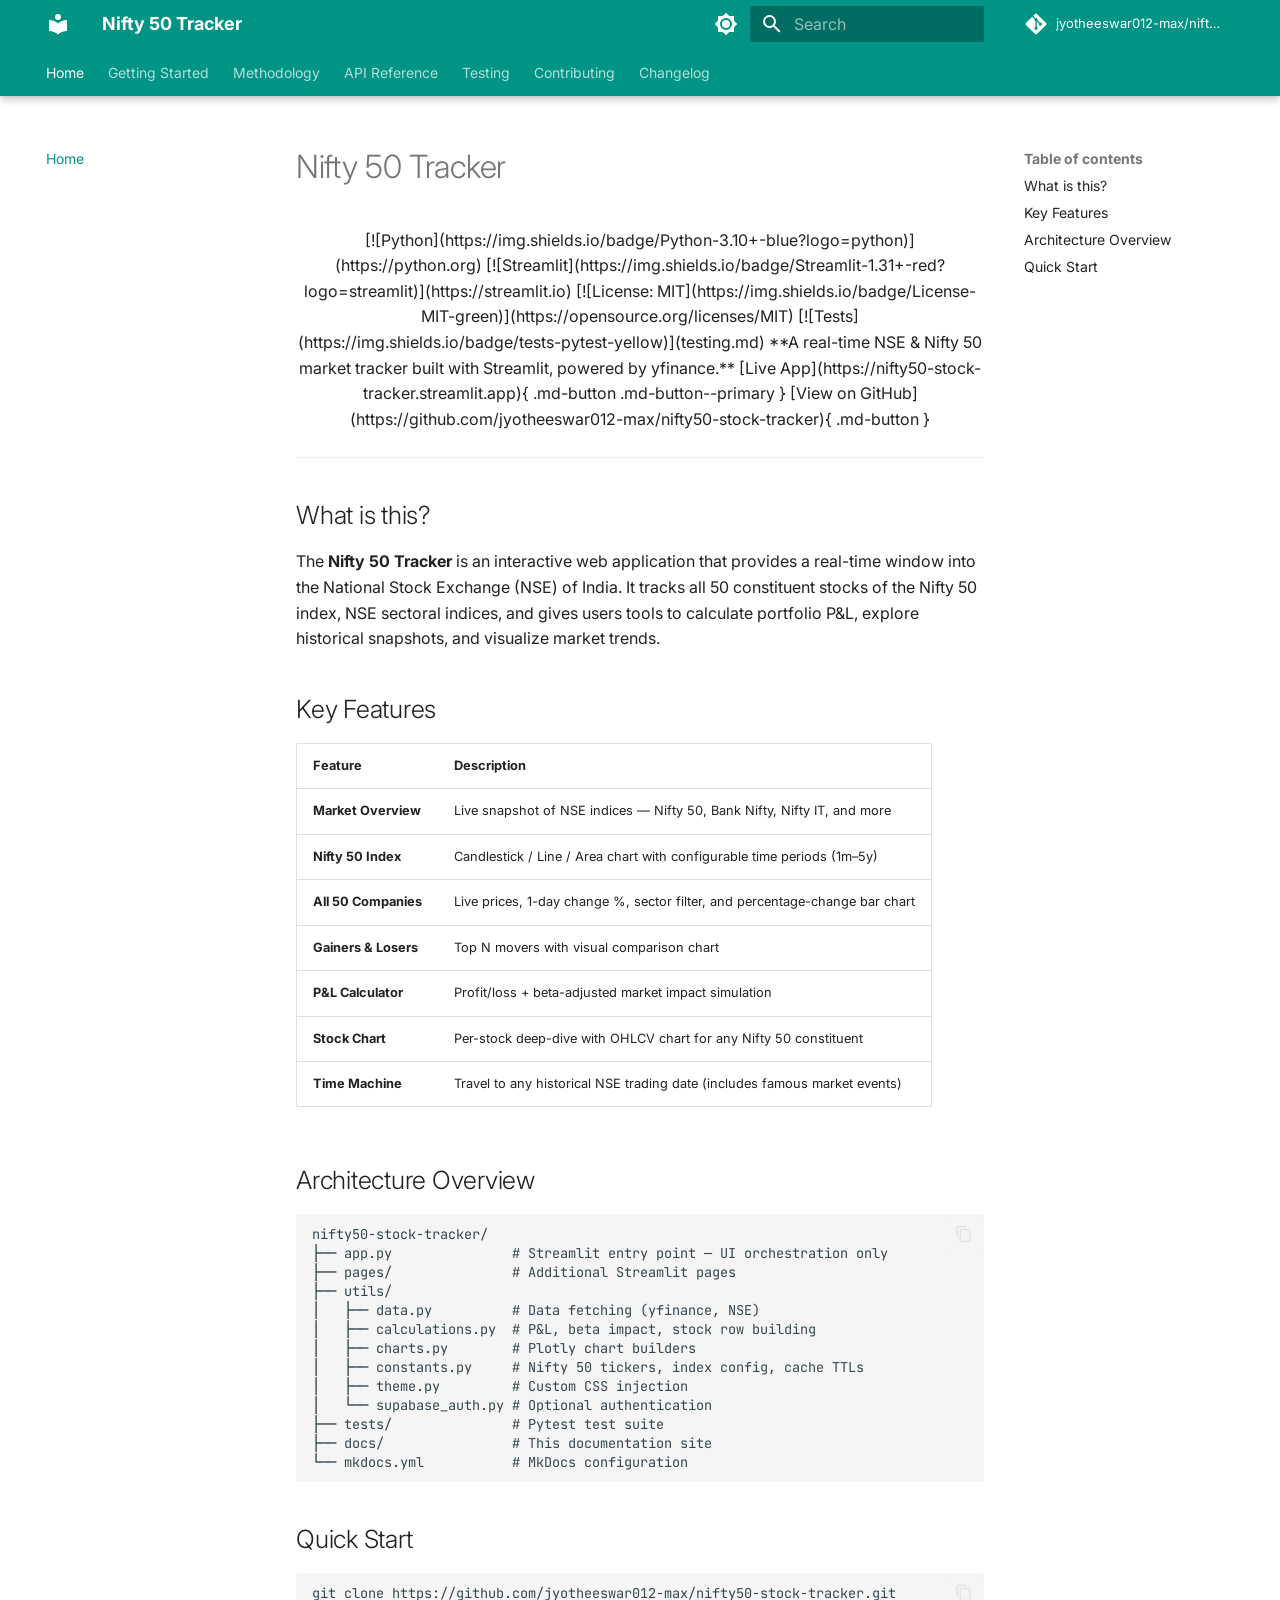
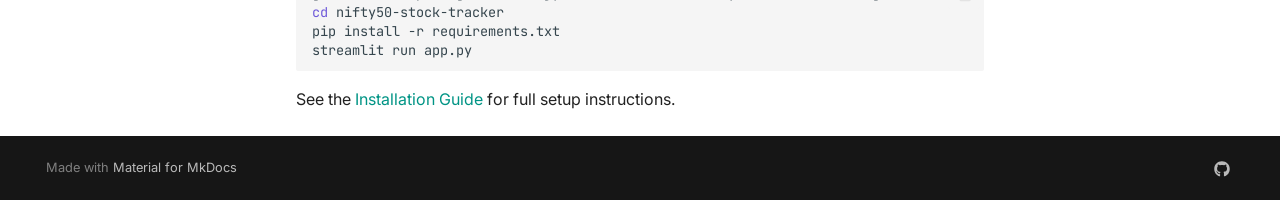
==== index.html @ ef5e67ea "Deployed 2c88638 with MkDocs version: 1.6.1" ====
<!doctype html>
<html lang="en" class="no-js">
  <head>
    
      <meta charset="utf-8">
      <meta name="viewport" content="width=device-width,initial-scale=1">
      
        <meta name="description" content="Real-time NSE & Nifty 50 market tracker built with Streamlit and Python">
      
      
        <meta name="author" content="Jyotheeswar Reddy">
      
      
        <link rel="canonical" href="https://jyotheeswar012-max.github.io/nifty50-stock-tracker/">
      
      
      
        <link rel="next" href="getting-started/installation/">
      
      
        
      
      
      <link rel="icon" href="assets/images/favicon.png">
      <meta name="generator" content="mkdocs-1.6.1, mkdocs-material-9.7.6">
    
    
      
        <title>Nifty 50 Tracker</title>
      
    
    
      <link rel="stylesheet" href="assets/stylesheets/main.484c7ddc.min.css">
      
        
        <link rel="stylesheet" href="assets/stylesheets/palette.ab4e12ef.min.css">
      
      


    
    
      
    
    
      
        
        
        <link rel="preconnect" href="https://fonts.gstatic.com" crossorigin>
        <link rel="stylesheet" href="https://fonts.googleapis.com/css?family=Inter:300,300i,400,400i,700,700i%7CJetBrains+Mono:400,400i,700,700i&display=fallback">
        <style>:root{--md-text-font:"Inter";--md-code-font:"JetBrains Mono"}</style>
      
    
    
    <script>__md_scope=new URL(".",location),__md_hash=e=>[...e].reduce(((e,_)=>(e<<5)-e+_.charCodeAt(0)),0),__md_get=(e,_=localStorage,t=__md_scope)=>JSON.parse(_.getItem(t.pathname+"."+e)),__md_set=(e,_,t=localStorage,a=__md_scope)=>{try{t.setItem(a.pathname+"."+e,JSON.stringify(_))}catch(e){}}</script>
    
      
  


  
  

<script id="__analytics">function __md_analytics(){function e(){dataLayer.push(arguments)}window.dataLayer=window.dataLayer||[],e("js",new Date),e("config","G-XXXXXXXXXX"),document.addEventListener("DOMContentLoaded",(function(){document.forms.search&&document.forms.search.query.addEventListener("blur",(function(){this.value&&e("event","search",{search_term:this.value})}));document$.subscribe((function(){var t=document.forms.feedback;if(void 0!==t)for(var a of t.querySelectorAll("[type=submit]"))a.addEventListener("click",(function(a){a.preventDefault();var n=document.location.pathname,d=this.getAttribute("data-md-value");e("event","feedback",{page:n,data:d}),t.firstElementChild.disabled=!0;var r=t.querySelector(".md-feedback__note [data-md-value='"+d+"']");r&&(r.hidden=!1)})),t.hidden=!1})),location$.subscribe((function(t){e("config","G-XXXXXXXXXX",{page_path:t.pathname})}))}));var t=document.createElement("script");t.async=!0,t.src="https://www.googletagmanager.com/gtag/js?id=G-XXXXXXXXXX",document.getElementById("__analytics").insertAdjacentElement("afterEnd",t)}</script>
  
    <script>"undefined"!=typeof __md_analytics&&__md_analytics()</script>
  

    
    
  </head>
  
  
    
    
      
    
    
    
    
    <body dir="ltr" data-md-color-scheme="default" data-md-color-primary="teal" data-md-color-accent="teal">
  
    
    <input class="md-toggle" data-md-toggle="drawer" type="checkbox" id="__drawer" autocomplete="off">
    <input class="md-toggle" data-md-toggle="search" type="checkbox" id="__search" autocomplete="off">
    <label class="md-overlay" for="__drawer"></label>
    <div data-md-component="skip">
      
        
        <a href="#nifty-50-tracker" class="md-skip">
          Skip to content
        </a>
      
    </div>
    <div data-md-component="announce">
      
    </div>
    
    
      

  

<header class="md-header md-header--shadow md-header--lifted" data-md-component="header">
  <nav class="md-header__inner md-grid" aria-label="Header">
    <a href="." title="Nifty 50 Tracker" class="md-header__button md-logo" aria-label="Nifty 50 Tracker" data-md-component="logo">
      
  
  <svg xmlns="http://www.w3.org/2000/svg" viewBox="0 0 24 24"><path d="M12 8a3 3 0 0 0 3-3 3 3 0 0 0-3-3 3 3 0 0 0-3 3 3 3 0 0 0 3 3m0 3.54C9.64 9.35 6.5 8 3 8v11c3.5 0 6.64 1.35 9 3.54 2.36-2.19 5.5-3.54 9-3.54V8c-3.5 0-6.64 1.35-9 3.54"/></svg>

    </a>
    <label class="md-header__button md-icon" for="__drawer">
      
      <svg xmlns="http://www.w3.org/2000/svg" viewBox="0 0 24 24"><path d="M3 6h18v2H3zm0 5h18v2H3zm0 5h18v2H3z"/></svg>
    </label>
    <div class="md-header__title" data-md-component="header-title">
      <div class="md-header__ellipsis">
        <div class="md-header__topic">
          <span class="md-ellipsis">
            Nifty 50 Tracker
          </span>
        </div>
        <div class="md-header__topic" data-md-component="header-topic">
          <span class="md-ellipsis">
            
              Home
            
          </span>
        </div>
      </div>
    </div>
    
      
        <form class="md-header__option" data-md-component="palette">
  
    
    
    
    <input class="md-option" data-md-color-media="" data-md-color-scheme="default" data-md-color-primary="teal" data-md-color-accent="teal"  aria-label="Switch to dark mode"  type="radio" name="__palette" id="__palette_0">
    
      <label class="md-header__button md-icon" title="Switch to dark mode" for="__palette_1" hidden>
        <svg xmlns="http://www.w3.org/2000/svg" viewBox="0 0 24 24"><path d="M12 8a4 4 0 0 0-4 4 4 4 0 0 0 4 4 4 4 0 0 0 4-4 4 4 0 0 0-4-4m0 10a6 6 0 0 1-6-6 6 6 0 0 1 6-6 6 6 0 0 1 6 6 6 6 0 0 1-6 6m8-9.31V4h-4.69L12 .69 8.69 4H4v4.69L.69 12 4 15.31V20h4.69L12 23.31 15.31 20H20v-4.69L23.31 12z"/></svg>
      </label>
    
  
    
    
    
    <input class="md-option" data-md-color-media="" data-md-color-scheme="slate" data-md-color-primary="teal" data-md-color-accent="teal"  aria-label="Switch to light mode"  type="radio" name="__palette" id="__palette_1">
    
      <label class="md-header__button md-icon" title="Switch to light mode" for="__palette_0" hidden>
        <svg xmlns="http://www.w3.org/2000/svg" viewBox="0 0 24 24"><path d="M12 18c-.89 0-1.74-.2-2.5-.55C11.56 16.5 13 14.42 13 12s-1.44-4.5-3.5-5.45C10.26 6.2 11.11 6 12 6a6 6 0 0 1 6 6 6 6 0 0 1-6 6m8-9.31V4h-4.69L12 .69 8.69 4H4v4.69L.69 12 4 15.31V20h4.69L12 23.31 15.31 20H20v-4.69L23.31 12z"/></svg>
      </label>
    
  
</form>
      
    
    
      <script>var palette=__md_get("__palette");if(palette&&palette.color){if("(prefers-color-scheme)"===palette.color.media){var media=matchMedia("(prefers-color-scheme: light)"),input=document.querySelector(media.matches?"[data-md-color-media='(prefers-color-scheme: light)']":"[data-md-color-media='(prefers-color-scheme: dark)']");palette.color.media=input.getAttribute("data-md-color-media"),palette.color.scheme=input.getAttribute("data-md-color-scheme"),palette.color.primary=input.getAttribute("data-md-color-primary"),palette.color.accent=input.getAttribute("data-md-color-accent")}for(var[key,value]of Object.entries(palette.color))document.body.setAttribute("data-md-color-"+key,value)}</script>
    
    
    
      
      
        <label class="md-header__button md-icon" for="__search">
          
          <svg xmlns="http://www.w3.org/2000/svg" viewBox="0 0 24 24"><path d="M9.5 3A6.5 6.5 0 0 1 16 9.5c0 1.61-.59 3.09-1.56 4.23l.27.27h.79l5 5-1.5 1.5-5-5v-.79l-.27-.27A6.52 6.52 0 0 1 9.5 16 6.5 6.5 0 0 1 3 9.5 6.5 6.5 0 0 1 9.5 3m0 2C7 5 5 7 5 9.5S7 14 9.5 14 14 12 14 9.5 12 5 9.5 5"/></svg>
        </label>
        <div class="md-search" data-md-component="search" role="dialog">
  <label class="md-search__overlay" for="__search"></label>
  <div class="md-search__inner" role="search">
    <form class="md-search__form" name="search">
      <input type="text" class="md-search__input" name="query" aria-label="Search" placeholder="Search" autocapitalize="off" autocorrect="off" autocomplete="off" spellcheck="false" data-md-component="search-query" required>
      <label class="md-search__icon md-icon" for="__search">
        
        <svg xmlns="http://www.w3.org/2000/svg" viewBox="0 0 24 24"><path d="M9.5 3A6.5 6.5 0 0 1 16 9.5c0 1.61-.59 3.09-1.56 4.23l.27.27h.79l5 5-1.5 1.5-5-5v-.79l-.27-.27A6.52 6.52 0 0 1 9.5 16 6.5 6.5 0 0 1 3 9.5 6.5 6.5 0 0 1 9.5 3m0 2C7 5 5 7 5 9.5S7 14 9.5 14 14 12 14 9.5 12 5 9.5 5"/></svg>
        
        <svg xmlns="http://www.w3.org/2000/svg" viewBox="0 0 24 24"><path d="M20 11v2H8l5.5 5.5-1.42 1.42L4.16 12l7.92-7.92L13.5 5.5 8 11z"/></svg>
      </label>
      <nav class="md-search__options" aria-label="Search">
        
        <button type="reset" class="md-search__icon md-icon" title="Clear" aria-label="Clear" tabindex="-1">
          
          <svg xmlns="http://www.w3.org/2000/svg" viewBox="0 0 24 24"><path d="M19 6.41 17.59 5 12 10.59 6.41 5 5 6.41 10.59 12 5 17.59 6.41 19 12 13.41 17.59 19 19 17.59 13.41 12z"/></svg>
        </button>
      </nav>
      
        <div class="md-search__suggest" data-md-component="search-suggest"></div>
      
    </form>
    <div class="md-search__output">
      <div class="md-search__scrollwrap" tabindex="0" data-md-scrollfix>
        <div class="md-search-result" data-md-component="search-result">
          <div class="md-search-result__meta">
            Initializing search
          </div>
          <ol class="md-search-result__list" role="presentation"></ol>
        </div>
      </div>
    </div>
  </div>
</div>
      
    
    
      <div class="md-header__source">
        <a href="https://github.com/jyotheeswar012-max/nifty50-stock-tracker" title="Go to repository" class="md-source" data-md-component="source">
  <div class="md-source__icon md-icon">
    
    <svg xmlns="http://www.w3.org/2000/svg" viewBox="0 0 448 512"><!--! Font Awesome Free 7.1.0 by @fontawesome - https://fontawesome.com License - https://fontawesome.com/license/free (Icons: CC BY 4.0, Fonts: SIL OFL 1.1, Code: MIT License) Copyright 2025 Fonticons, Inc.--><path d="M439.6 236.1 244 40.5c-5.4-5.5-12.8-8.5-20.4-8.5s-15 3-20.4 8.4L162.5 81l51.5 51.5c27.1-9.1 52.7 16.8 43.4 43.7l49.7 49.7c34.2-11.8 61.2 31 35.5 56.7-26.5 26.5-70.2-2.9-56-37.3L240.3 199v121.9c25.3 12.5 22.3 41.8 9.1 55-6.4 6.4-15.2 10.1-24.3 10.1s-17.8-3.6-24.3-10.1c-17.6-17.6-11.1-46.9 11.2-56v-123c-20.8-8.5-24.6-30.7-18.6-45L142.6 101 8.5 235.1C3 240.6 0 247.9 0 255.5s3 15 8.5 20.4l195.6 195.7c5.4 5.4 12.7 8.4 20.4 8.4s15-3 20.4-8.4l194.7-194.7c5.4-5.4 8.4-12.8 8.4-20.4s-3-15-8.4-20.4"/></svg>
  </div>
  <div class="md-source__repository">
    jyotheeswar012-max/nifty50-stock-tracker
  </div>
</a>
      </div>
    
  </nav>
  
    
      
<nav class="md-tabs" aria-label="Tabs" data-md-component="tabs">
  <div class="md-grid">
    <ul class="md-tabs__list">
      
        
  
  
  
    
  
  
    <li class="md-tabs__item md-tabs__item--active">
      <a href="." class="md-tabs__link">
        
  
  
    
  
  Home

      </a>
    </li>
  

      
        
  
  
  
  
    
    
      <li class="md-tabs__item">
        <a href="getting-started/installation/" class="md-tabs__link">
          
  
  
  Getting Started

        </a>
      </li>
    
  

      
        
  
  
  
  
    <li class="md-tabs__item">
      <a href="methodology/" class="md-tabs__link">
        
  
  
    
  
  Methodology

      </a>
    </li>
  

      
        
  
  
  
  
    
    
      <li class="md-tabs__item">
        <a href="api/data/" class="md-tabs__link">
          
  
  
  API Reference

        </a>
      </li>
    
  

      
        
  
  
  
  
    <li class="md-tabs__item">
      <a href="testing/" class="md-tabs__link">
        
  
  
    
  
  Testing

      </a>
    </li>
  

      
        
  
  
  
  
    <li class="md-tabs__item">
      <a href="contributing/" class="md-tabs__link">
        
  
  
    
  
  Contributing

      </a>
    </li>
  

      
        
  
  
  
  
    <li class="md-tabs__item">
      <a href="changelog/" class="md-tabs__link">
        
  
  
    
  
  Changelog

      </a>
    </li>
  

      
    </ul>
  </div>
</nav>
    
  
</header>
    
    <div class="md-container" data-md-component="container">
      
      
        
      
      <main class="md-main" data-md-component="main">
        <div class="md-main__inner md-grid">
          
            
              
              <div class="md-sidebar md-sidebar--primary" data-md-component="sidebar" data-md-type="navigation" >
                <div class="md-sidebar__scrollwrap">
                  <div class="md-sidebar__inner">
                    


  


<nav class="md-nav md-nav--primary md-nav--lifted" aria-label="Navigation" data-md-level="0">
  <label class="md-nav__title" for="__drawer">
    <a href="." title="Nifty 50 Tracker" class="md-nav__button md-logo" aria-label="Nifty 50 Tracker" data-md-component="logo">
      
  
  <svg xmlns="http://www.w3.org/2000/svg" viewBox="0 0 24 24"><path d="M12 8a3 3 0 0 0 3-3 3 3 0 0 0-3-3 3 3 0 0 0-3 3 3 3 0 0 0 3 3m0 3.54C9.64 9.35 6.5 8 3 8v11c3.5 0 6.64 1.35 9 3.54 2.36-2.19 5.5-3.54 9-3.54V8c-3.5 0-6.64 1.35-9 3.54"/></svg>

    </a>
    Nifty 50 Tracker
  </label>
  
    <div class="md-nav__source">
      <a href="https://github.com/jyotheeswar012-max/nifty50-stock-tracker" title="Go to repository" class="md-source" data-md-component="source">
  <div class="md-source__icon md-icon">
    
    <svg xmlns="http://www.w3.org/2000/svg" viewBox="0 0 448 512"><!--! Font Awesome Free 7.1.0 by @fontawesome - https://fontawesome.com License - https://fontawesome.com/license/free (Icons: CC BY 4.0, Fonts: SIL OFL 1.1, Code: MIT License) Copyright 2025 Fonticons, Inc.--><path d="M439.6 236.1 244 40.5c-5.4-5.5-12.8-8.5-20.4-8.5s-15 3-20.4 8.4L162.5 81l51.5 51.5c27.1-9.1 52.7 16.8 43.4 43.7l49.7 49.7c34.2-11.8 61.2 31 35.5 56.7-26.5 26.5-70.2-2.9-56-37.3L240.3 199v121.9c25.3 12.5 22.3 41.8 9.1 55-6.4 6.4-15.2 10.1-24.3 10.1s-17.8-3.6-24.3-10.1c-17.6-17.6-11.1-46.9 11.2-56v-123c-20.8-8.5-24.6-30.7-18.6-45L142.6 101 8.5 235.1C3 240.6 0 247.9 0 255.5s3 15 8.5 20.4l195.6 195.7c5.4 5.4 12.7 8.4 20.4 8.4s15-3 20.4-8.4l194.7-194.7c5.4-5.4 8.4-12.8 8.4-20.4s-3-15-8.4-20.4"/></svg>
  </div>
  <div class="md-source__repository">
    jyotheeswar012-max/nifty50-stock-tracker
  </div>
</a>
    </div>
  
  <ul class="md-nav__list" data-md-scrollfix>
    
      
      
  
  
    
  
  
  
    <li class="md-nav__item md-nav__item--active">
      
      <input class="md-nav__toggle md-toggle" type="checkbox" id="__toc">
      
      
        
      
      
        <label class="md-nav__link md-nav__link--active" for="__toc">
          
  
  
  <span class="md-ellipsis">
    
  
    Home
  

    
  </span>
  
  

          <span class="md-nav__icon md-icon"></span>
        </label>
      
      <a href="." class="md-nav__link md-nav__link--active">
        
  
  
  <span class="md-ellipsis">
    
  
    Home
  

    
  </span>
  
  

      </a>
      
        

<nav class="md-nav md-nav--secondary" aria-label="Table of contents">
  
  
  
    
  
  
    <label class="md-nav__title" for="__toc">
      <span class="md-nav__icon md-icon"></span>
      Table of contents
    </label>
    <ul class="md-nav__list" data-md-component="toc" data-md-scrollfix>
      
        <li class="md-nav__item">
  <a href="#what-is-this" class="md-nav__link">
    <span class="md-ellipsis">
      
        What is this?
      
    </span>
  </a>
  
</li>
      
        <li class="md-nav__item">
  <a href="#key-features" class="md-nav__link">
    <span class="md-ellipsis">
      
        Key Features
      
    </span>
  </a>
  
</li>
      
        <li class="md-nav__item">
  <a href="#architecture-overview" class="md-nav__link">
    <span class="md-ellipsis">
      
        Architecture Overview
      
    </span>
  </a>
  
</li>
      
        <li class="md-nav__item">
  <a href="#quick-start" class="md-nav__link">
    <span class="md-ellipsis">
      
        Quick Start
      
    </span>
  </a>
  
</li>
      
    </ul>
  
</nav>
      
    </li>
  

    
      
      
  
  
  
  
    
    
    
    
      
      
        
      
    
    
    <li class="md-nav__item md-nav__item--nested">
      
        
        
        <input class="md-nav__toggle md-toggle " type="checkbox" id="__nav_2" >
        
          
          <label class="md-nav__link" for="__nav_2" id="__nav_2_label" tabindex="0">
            
  
  
  <span class="md-ellipsis">
    
  
    Getting Started
  

    
  </span>
  
  

            <span class="md-nav__icon md-icon"></span>
          </label>
        
        <nav class="md-nav" data-md-level="1" aria-labelledby="__nav_2_label" aria-expanded="false">
          <label class="md-nav__title" for="__nav_2">
            <span class="md-nav__icon md-icon"></span>
            
  
    Getting Started
  

          </label>
          <ul class="md-nav__list" data-md-scrollfix>
            
              
                
  
  
  
  
    <li class="md-nav__item">
      <a href="getting-started/installation/" class="md-nav__link">
        
  
  
  <span class="md-ellipsis">
    
  
    Installation
  

    
  </span>
  
  

      </a>
    </li>
  

              
            
              
                
  
  
  
  
    <li class="md-nav__item">
      <a href="getting-started/configuration/" class="md-nav__link">
        
  
  
  <span class="md-ellipsis">
    
  
    Configuration
  

    
  </span>
  
  

      </a>
    </li>
  

              
            
          </ul>
        </nav>
      
    </li>
  

    
      
      
  
  
  
  
    <li class="md-nav__item">
      <a href="methodology/" class="md-nav__link">
        
  
  
  <span class="md-ellipsis">
    
  
    Methodology
  

    
  </span>
  
  

      </a>
    </li>
  

    
      
      
  
  
  
  
    
    
    
    
      
      
        
      
    
    
    <li class="md-nav__item md-nav__item--nested">
      
        
        
        <input class="md-nav__toggle md-toggle " type="checkbox" id="__nav_4" >
        
          
          <label class="md-nav__link" for="__nav_4" id="__nav_4_label" tabindex="0">
            
  
  
  <span class="md-ellipsis">
    
  
    API Reference
  

    
  </span>
  
  

            <span class="md-nav__icon md-icon"></span>
          </label>
        
        <nav class="md-nav" data-md-level="1" aria-labelledby="__nav_4_label" aria-expanded="false">
          <label class="md-nav__title" for="__nav_4">
            <span class="md-nav__icon md-icon"></span>
            
  
    API Reference
  

          </label>
          <ul class="md-nav__list" data-md-scrollfix>
            
              
                
  
  
  
  
    <li class="md-nav__item">
      <a href="api/data/" class="md-nav__link">
        
  
  
  <span class="md-ellipsis">
    
  
    Data Functions
  

    
  </span>
  
  

      </a>
    </li>
  

              
            
              
                
  
  
  
  
    <li class="md-nav__item">
      <a href="api/calculations/" class="md-nav__link">
        
  
  
  <span class="md-ellipsis">
    
  
    Calculation Functions
  

    
  </span>
  
  

      </a>
    </li>
  

              
            
              
                
  
  
  
  
    <li class="md-nav__item">
      <a href="api/charts/" class="md-nav__link">
        
  
  
  <span class="md-ellipsis">
    
  
    Chart Functions
  

    
  </span>
  
  

      </a>
    </li>
  

              
            
          </ul>
        </nav>
      
    </li>
  

    
      
      
  
  
  
  
    <li class="md-nav__item">
      <a href="testing/" class="md-nav__link">
        
  
  
  <span class="md-ellipsis">
    
  
    Testing
  

    
  </span>
  
  

      </a>
    </li>
  

    
      
      
  
  
  
  
    <li class="md-nav__item">
      <a href="contributing/" class="md-nav__link">
        
  
  
  <span class="md-ellipsis">
    
  
    Contributing
  

    
  </span>
  
  

      </a>
    </li>
  

    
      
      
  
  
  
  
    <li class="md-nav__item">
      <a href="changelog/" class="md-nav__link">
        
  
  
  <span class="md-ellipsis">
    
  
    Changelog
  

    
  </span>
  
  

      </a>
    </li>
  

    
  </ul>
</nav>
                  </div>
                </div>
              </div>
            
            
              
              <div class="md-sidebar md-sidebar--secondary" data-md-component="sidebar" data-md-type="toc" >
                <div class="md-sidebar__scrollwrap">
                  <div class="md-sidebar__inner">
                    

<nav class="md-nav md-nav--secondary" aria-label="Table of contents">
  
  
  
    
  
  
    <label class="md-nav__title" for="__toc">
      <span class="md-nav__icon md-icon"></span>
      Table of contents
    </label>
    <ul class="md-nav__list" data-md-component="toc" data-md-scrollfix>
      
        <li class="md-nav__item">
  <a href="#what-is-this" class="md-nav__link">
    <span class="md-ellipsis">
      
        What is this?
      
    </span>
  </a>
  
</li>
      
        <li class="md-nav__item">
  <a href="#key-features" class="md-nav__link">
    <span class="md-ellipsis">
      
        Key Features
      
    </span>
  </a>
  
</li>
      
        <li class="md-nav__item">
  <a href="#architecture-overview" class="md-nav__link">
    <span class="md-ellipsis">
      
        Architecture Overview
      
    </span>
  </a>
  
</li>
      
        <li class="md-nav__item">
  <a href="#quick-start" class="md-nav__link">
    <span class="md-ellipsis">
      
        Quick Start
      
    </span>
  </a>
  
</li>
      
    </ul>
  
</nav>
                  </div>
                </div>
              </div>
            
          
          
            <div class="md-content" data-md-component="content">
              
              <article class="md-content__inner md-typeset">
                
                  


  
  


<h1 id="nifty-50-tracker">Nifty 50 Tracker<a class="headerlink" href="#nifty-50-tracker" title="Permanent link">&para;</a></h1>
<div align="center">

[![Python](https://img.shields.io/badge/Python-3.10+-blue?logo=python)](https://python.org)
[![Streamlit](https://img.shields.io/badge/Streamlit-1.31+-red?logo=streamlit)](https://streamlit.io)
[![License: MIT](https://img.shields.io/badge/License-MIT-green)](https://opensource.org/licenses/MIT)
[![Tests](https://img.shields.io/badge/tests-pytest-yellow)](testing.md)

**A real-time NSE & Nifty 50 market tracker built with Streamlit, powered by yfinance.**

[Live App](https://nifty50-stock-tracker.streamlit.app){ .md-button .md-button--primary }
[View on GitHub](https://github.com/jyotheeswar012-max/nifty50-stock-tracker){ .md-button }

</div>

<hr />
<h2 id="what-is-this">What is this?<a class="headerlink" href="#what-is-this" title="Permanent link">&para;</a></h2>
<p>The <strong>Nifty 50 Tracker</strong> is an interactive web application that provides a real-time window into the National Stock Exchange (NSE) of India. It tracks all 50 constituent stocks of the Nifty 50 index, NSE sectoral indices, and gives users tools to calculate portfolio P&amp;L, explore historical snapshots, and visualize market trends.</p>
<h2 id="key-features">Key Features<a class="headerlink" href="#key-features" title="Permanent link">&para;</a></h2>
<table>
<thead>
<tr>
<th>Feature</th>
<th>Description</th>
</tr>
</thead>
<tbody>
<tr>
<td><strong>Market Overview</strong></td>
<td>Live snapshot of NSE indices — Nifty 50, Bank Nifty, Nifty IT, and more</td>
</tr>
<tr>
<td><strong>Nifty 50 Index</strong></td>
<td>Candlestick / Line / Area chart with configurable time periods (1m–5y)</td>
</tr>
<tr>
<td><strong>All 50 Companies</strong></td>
<td>Live prices, 1-day change %, sector filter, and percentage-change bar chart</td>
</tr>
<tr>
<td><strong>Gainers &amp; Losers</strong></td>
<td>Top N movers with visual comparison chart</td>
</tr>
<tr>
<td><strong>P&amp;L Calculator</strong></td>
<td>Profit/loss + beta-adjusted market impact simulation</td>
</tr>
<tr>
<td><strong>Stock Chart</strong></td>
<td>Per-stock deep-dive with OHLCV chart for any Nifty 50 constituent</td>
</tr>
<tr>
<td><strong>Time Machine</strong></td>
<td>Travel to any historical NSE trading date (includes famous market events)</td>
</tr>
</tbody>
</table>
<h2 id="architecture-overview">Architecture Overview<a class="headerlink" href="#architecture-overview" title="Permanent link">&para;</a></h2>
<div class="highlight"><pre><span></span><code><a id="__codelineno-0-1" name="__codelineno-0-1" href="#__codelineno-0-1"></a>nifty50-stock-tracker/
<a id="__codelineno-0-2" name="__codelineno-0-2" href="#__codelineno-0-2"></a>├── app.py               # Streamlit entry point — UI orchestration only
<a id="__codelineno-0-3" name="__codelineno-0-3" href="#__codelineno-0-3"></a>├── pages/               # Additional Streamlit pages
<a id="__codelineno-0-4" name="__codelineno-0-4" href="#__codelineno-0-4"></a>├── utils/
<a id="__codelineno-0-5" name="__codelineno-0-5" href="#__codelineno-0-5"></a>│   ├── data.py          # Data fetching (yfinance, NSE)
<a id="__codelineno-0-6" name="__codelineno-0-6" href="#__codelineno-0-6"></a>│   ├── calculations.py  # P&amp;L, beta impact, stock row building
<a id="__codelineno-0-7" name="__codelineno-0-7" href="#__codelineno-0-7"></a>│   ├── charts.py        # Plotly chart builders
<a id="__codelineno-0-8" name="__codelineno-0-8" href="#__codelineno-0-8"></a>│   ├── constants.py     # Nifty 50 tickers, index config, cache TTLs
<a id="__codelineno-0-9" name="__codelineno-0-9" href="#__codelineno-0-9"></a>│   ├── theme.py         # Custom CSS injection
<a id="__codelineno-0-10" name="__codelineno-0-10" href="#__codelineno-0-10"></a>│   └── supabase_auth.py # Optional authentication
<a id="__codelineno-0-11" name="__codelineno-0-11" href="#__codelineno-0-11"></a>├── tests/               # Pytest test suite
<a id="__codelineno-0-12" name="__codelineno-0-12" href="#__codelineno-0-12"></a>├── docs/                # This documentation site
<a id="__codelineno-0-13" name="__codelineno-0-13" href="#__codelineno-0-13"></a>└── mkdocs.yml           # MkDocs configuration
</code></pre></div>
<h2 id="quick-start">Quick Start<a class="headerlink" href="#quick-start" title="Permanent link">&para;</a></h2>
<div class="highlight"><pre><span></span><code><a id="__codelineno-1-1" name="__codelineno-1-1" href="#__codelineno-1-1"></a>git<span class="w"> </span>clone<span class="w"> </span>https://github.com/jyotheeswar012-max/nifty50-stock-tracker.git
<a id="__codelineno-1-2" name="__codelineno-1-2" href="#__codelineno-1-2"></a><span class="nb">cd</span><span class="w"> </span>nifty50-stock-tracker
<a id="__codelineno-1-3" name="__codelineno-1-3" href="#__codelineno-1-3"></a>pip<span class="w"> </span>install<span class="w"> </span>-r<span class="w"> </span>requirements.txt
<a id="__codelineno-1-4" name="__codelineno-1-4" href="#__codelineno-1-4"></a>streamlit<span class="w"> </span>run<span class="w"> </span>app.py
</code></pre></div>
<p>See the <a href="getting-started/installation/">Installation Guide</a> for full setup instructions.</p>









  




                
              </article>
            </div>
          
          
<script>var target=document.getElementById(location.hash.slice(1));target&&target.name&&(target.checked=target.name.startsWith("__tabbed_"))</script>
        </div>
        
          <button type="button" class="md-top md-icon" data-md-component="top" hidden>
  
  <svg xmlns="http://www.w3.org/2000/svg" viewBox="0 0 24 24"><path d="M13 20h-2V8l-5.5 5.5-1.42-1.42L12 4.16l7.92 7.92-1.42 1.42L13 8z"/></svg>
  Back to top
</button>
        
      </main>
      
        <footer class="md-footer">
  
  <div class="md-footer-meta md-typeset">
    <div class="md-footer-meta__inner md-grid">
      <div class="md-copyright">
  
  
    Made with
    <a href="https://squidfunk.github.io/mkdocs-material/" target="_blank" rel="noopener">
      Material for MkDocs
    </a>
  
</div>
      
        
<div class="md-social">
  
    
    
    
    
      
      
    
    <a href="https://github.com/jyotheeswar012-max" target="_blank" rel="noopener" title="github.com" class="md-social__link">
      <svg xmlns="http://www.w3.org/2000/svg" viewBox="0 0 512 512"><!--! Font Awesome Free 7.1.0 by @fontawesome - https://fontawesome.com License - https://fontawesome.com/license/free (Icons: CC BY 4.0, Fonts: SIL OFL 1.1, Code: MIT License) Copyright 2025 Fonticons, Inc.--><path d="M173.9 397.4c0 2-2.3 3.6-5.2 3.6-3.3.3-5.6-1.3-5.6-3.6 0-2 2.3-3.6 5.2-3.6 3-.3 5.6 1.3 5.6 3.6m-31.1-4.5c-.7 2 1.3 4.3 4.3 4.9 2.6 1 5.6 0 6.2-2s-1.3-4.3-4.3-5.2c-2.6-.7-5.5.3-6.2 2.3m44.2-1.7c-2.9.7-4.9 2.6-4.6 4.9.3 2 2.9 3.3 5.9 2.6 2.9-.7 4.9-2.6 4.6-4.6-.3-1.9-3-3.2-5.9-2.9M252.8 8C114.1 8 8 113.3 8 252c0 110.9 69.8 205.8 169.5 239.2 12.8 2.3 17.3-5.6 17.3-12.1 0-6.2-.3-40.4-.3-61.4 0 0-70 15-84.7-29.8 0 0-11.4-29.1-27.8-36.6 0 0-22.9-15.7 1.6-15.4 0 0 24.9 2 38.6 25.8 21.9 38.6 58.6 27.5 72.9 20.9 2.3-16 8.8-27.1 16-33.7-55.9-6.2-112.3-14.3-112.3-110.5 0-27.5 7.6-41.3 23.6-58.9-2.6-6.5-11.1-33.3 2.6-67.9 20.9-6.5 69 27 69 27 20-5.6 41.5-8.5 62.8-8.5s42.8 2.9 62.8 8.5c0 0 48.1-33.6 69-27 13.7 34.7 5.2 61.4 2.6 67.9 16 17.7 25.8 31.5 25.8 58.9 0 96.5-58.9 104.2-114.8 110.5 9.2 7.9 17 22.9 17 46.4 0 33.7-.3 75.4-.3 83.6 0 6.5 4.6 14.4 17.3 12.1C436.2 457.8 504 362.9 504 252 504 113.3 391.5 8 252.8 8M105.2 352.9c-1.3 1-1 3.3.7 5.2 1.6 1.6 3.9 2.3 5.2 1 1.3-1 1-3.3-.7-5.2-1.6-1.6-3.9-2.3-5.2-1m-10.8-8.1c-.7 1.3.3 2.9 2.3 3.9 1.6 1 3.6.7 4.3-.7.7-1.3-.3-2.9-2.3-3.9-2-.6-3.6-.3-4.3.7m32.4 35.6c-1.6 1.3-1 4.3 1.3 6.2 2.3 2.3 5.2 2.6 6.5 1 1.3-1.3.7-4.3-1.3-6.2-2.2-2.3-5.2-2.6-6.5-1m-11.4-14.7c-1.6 1-1.6 3.6 0 5.9s4.3 3.3 5.6 2.3c1.6-1.3 1.6-3.9 0-6.2-1.4-2.3-4-3.3-5.6-2"/></svg>
    </a>
  
</div>
      
    </div>
  </div>
</footer>
      
    </div>
    <div class="md-dialog" data-md-component="dialog">
      <div class="md-dialog__inner md-typeset"></div>
    </div>
    
    
    
      
      
      <script id="__config" type="application/json">{"annotate": null, "base": ".", "features": ["navigation.tabs", "navigation.tabs.sticky", "navigation.sections", "navigation.top", "search.highlight", "search.suggest", "content.code.copy", "content.code.annotate"], "search": "assets/javascripts/workers/search.2c215733.min.js", "tags": null, "translations": {"clipboard.copied": "Copied to clipboard", "clipboard.copy": "Copy to clipboard", "search.result.more.one": "1 more on this page", "search.result.more.other": "# more on this page", "search.result.none": "No matching documents", "search.result.one": "1 matching document", "search.result.other": "# matching documents", "search.result.placeholder": "Type to start searching", "search.result.term.missing": "Missing", "select.version": "Select version"}, "version": null}</script>
    
    
      <script src="assets/javascripts/bundle.79ae519e.min.js"></script>
      
    
  </body>
</html>
---- assets/stylesheets/main.484c7ddc.min.css ----
@charset "UTF-8";html{-webkit-text-size-adjust:none;-moz-text-size-adjust:none;text-size-adjust:none;box-sizing:border-box}*,:after,:before{box-sizing:inherit}@media (prefers-reduced-motion){*,:after,:before{transition:none!important}}body{margin:0}a,button,input,label{-webkit-tap-highlight-color:transparent}a{color:inherit;text-decoration:none}hr{border:0;box-sizing:initial;display:block;height:.05rem;overflow:visible;padding:0}small{font-size:80%}sub,sup{line-height:1em}img{border-style:none}table{border-collapse:initial;border-spacing:0}td,th{font-weight:400;vertical-align:top}button{background:#0000;border:0;font-family:inherit;font-size:inherit;margin:0;padding:0}input{border:0;outline:none}:root{--md-primary-fg-color:#4051b5;--md-primary-fg-color--light:#5d6cc0;--md-primary-fg-color--dark:#303fa1;--md-primary-bg-color:#fff;--md-primary-bg-color--light:#ffffffb3;--md-accent-fg-color:#526cfe;--md-accent-fg-color--transparent:#526cfe1a;--md-accent-bg-color:#fff;--md-accent-bg-color--light:#ffffffb3}[data-md-color-scheme=default]{color-scheme:light}[data-md-color-scheme=default] img[src$="#gh-dark-mode-only"],[data-md-color-scheme=default] img[src$="#only-dark"]{display:none}:root,[data-md-color-scheme=default]{--md-hue:225deg;--md-default-fg-color:#000000de;--md-default-fg-color--light:#0000008a;--md-default-fg-color--lighter:#00000052;--md-default-fg-color--lightest:#00000012;--md-default-bg-color:#fff;--md-default-bg-color--light:#ffffffb3;--md-default-bg-color--lighter:#ffffff4d;--md-default-bg-color--lightest:#ffffff1f;--md-code-fg-color:#36464e;--md-code-bg-color:#f5f5f5;--md-code-bg-color--light:#f5f5f5b3;--md-code-bg-color--lighter:#f5f5f54d;--md-code-hl-color:#4287ff;--md-code-hl-color--light:#4287ff1a;--md-code-hl-number-color:#d52a2a;--md-code-hl-special-color:#db1457;--md-code-hl-function-color:#a846b9;--md-code-hl-constant-color:#6e59d9;--md-code-hl-keyword-color:#3f6ec6;--md-code-hl-string-color:#1c7d4d;--md-code-hl-name-color:var(--md-code-fg-color);--md-code-hl-operator-color:var(--md-default-fg-color--light);--md-code-hl-punctuation-color:var(--md-default-fg-color--light);--md-code-hl-comment-color:var(--md-default-fg-color--light);--md-code-hl-generic-color:var(--md-default-fg-color--light);--md-code-hl-variable-color:var(--md-default-fg-color--light);--md-typeset-color:var(--md-default-fg-color);--md-typeset-a-color:var(--md-primary-fg-color);--md-typeset-del-color:#f5503d26;--md-typeset-ins-color:#0bd57026;--md-typeset-kbd-color:#fafafa;--md-typeset-kbd-accent-color:#fff;--md-typeset-kbd-border-color:#b8b8b8;--md-typeset-mark-color:#ffff0080;--md-typeset-table-color:#0000001f;--md-typeset-table-color--light:rgba(0,0,0,.035);--md-admonition-fg-color:var(--md-default-fg-color);--md-admonition-bg-color:var(--md-default-bg-color);--md-warning-fg-color:#000000de;--md-warning-bg-color:#ff9;--md-footer-fg-color:#fff;--md-footer-fg-color--light:#ffffffb3;--md-footer-fg-color--lighter:#ffffff73;--md-footer-bg-color:#000000de;--md-footer-bg-color--dark:#00000052;--md-shadow-z1:0 0.2rem 0.5rem #0000000d,0 0 0.05rem #0000001a;--md-shadow-z2:0 0.2rem 0.5rem #0000001a,0 0 0.05rem #00000040;--md-shadow-z3:0 0.2rem 0.5rem #0003,0 0 0.05rem #00000059}.md-icon svg{fill:currentcolor;display:block;height:1.2rem;width:1.2rem}body{-webkit-font-smoothing:antialiased;-moz-osx-font-smoothing:grayscale;--md-text-font-family:var(--md-text-font,_),-apple-system,BlinkMacSystemFont,Helvetica,Arial,sans-serif;--md-code-font-family:var(--md-code-font,_),SFMono-Regular,Consolas,Menlo,monospace}aside,body,input{font-feature-settings:"kern","liga";color:var(--md-typeset-color);font-family:var(--md-text-font-family)}code,kbd,pre{font-feature-settings:"kern";font-family:var(--md-code-font-family)}:root{--md-typeset-table-sort-icon:url('data:image/svg+xml;charset=utf-8,<svg xmlns="http://www.w3.org/2000/svg" viewBox="0 0 24 24"><path d="m18 21-4-4h3V7h-3l4-4 4 4h-3v10h3M2 19v-2h10v2M2 13v-2h7v2M2 7V5h4v2z"/></svg>');--md-typeset-table-sort-icon--asc:url('data:image/svg+xml;charset=utf-8,<svg xmlns="http://www.w3.org/2000/svg" viewBox="0 0 24 24"><path d="M19 17h3l-4 4-4-4h3V3h2M2 17h10v2H2M6 5v2H2V5m0 6h7v2H2z"/></svg>');--md-typeset-table-sort-icon--desc:url('data:image/svg+xml;charset=utf-8,<svg xmlns="http://www.w3.org/2000/svg" viewBox="0 0 24 24"><path d="M19 7h3l-4-4-4 4h3v14h2M2 17h10v2H2M6 5v2H2V5m0 6h7v2H2z"/></svg>')}.md-typeset{-webkit-print-color-adjust:exact;color-adjust:exact;font-size:.8rem;line-height:1.6;overflow-wrap:break-word}@media print{.md-typeset{font-size:.68rem}}.md-typeset blockquote,.md-typeset dl,.md-typeset figure,.md-typeset ol,.md-typeset pre,.md-typeset ul{margin-bottom:1em;margin-top:1em}.md-typeset h1{color:var(--md-default-fg-color--light);font-size:2em;line-height:1.3;margin:0 0 1.25em}.md-typeset h1,.md-typeset h2{font-weight:300;letter-spacing:-.01em}.md-typeset h2{font-size:1.5625em;line-height:1.4;margin:1.6em 0 .64em}.md-typeset h3{font-size:1.25em;font-weight:400;letter-spacing:-.01em;line-height:1.5;margin:1.6em 0 .8em}.md-typeset h2+h3{margin-top:.8em}.md-typeset h4{font-weight:700;letter-spacing:-.01em;margin:1em 0}.md-typeset h5,.md-typeset h6{color:var(--md-default-fg-color--light);font-size:.8em;font-weight:700;letter-spacing:-.01em;margin:1.25em 0}.md-typeset h5{text-transform:uppercase}.md-typeset h5 code{text-transform:none}.md-typeset hr{border-bottom:.05rem solid var(--md-default-fg-color--lightest);display:flow-root;margin:1.5em 0}.md-typeset a{color:var(--md-typeset-a-color);word-break:break-word}.md-typeset a,.md-typeset a:before{transition:color 125ms}.md-typeset a:focus,.md-typeset a:hover{color:var(--md-accent-fg-color)}.md-typeset a:focus code,.md-typeset a:hover code{background-color:var(--md-accent-fg-color--transparent);color:var(--md-accent-fg-color)}.md-typeset a code{color:var(--md-typeset-a-color)}.md-typeset a.focus-visible{outline-color:var(--md-accent-fg-color);outline-offset:.2rem}.md-typeset code,.md-typeset kbd,.md-typeset pre{color:var(--md-code-fg-color);direction:ltr;font-variant-ligatures:none;transition:background-color 125ms}@media print{.md-typeset code,.md-typeset kbd,.md-typeset pre{white-space:pre-wrap}}.md-typeset code{background-color:var(--md-code-bg-color);border-radius:.1rem;-webkit-box-decoration-break:clone;box-decoration-break:clone;font-size:.85em;padding:0 .2941176471em;transition:color 125ms,background-color 125ms;word-break:break-word}.md-typeset code:not(.focus-visible){-webkit-tap-highlight-color:transparent;outline:none}.md-typeset pre{display:flow-root;line-height:1.4;position:relative}.md-typeset pre>code{-webkit-box-decoration-break:slice;box-decoration-break:slice;box-shadow:none;display:block;margin:0;outline-color:var(--md-accent-fg-color);overflow:auto;padding:.7720588235em 1.1764705882em;scrollbar-color:var(--md-default-fg-color--lighter) #0000;scrollbar-width:thin;touch-action:auto;word-break:normal}.md-typeset pre>code:hover{scrollbar-color:var(--md-accent-fg-color) #0000}.md-typeset pre>code::-webkit-scrollbar{height:.2rem;width:.2rem}.md-typeset pre>code::-webkit-scrollbar-thumb{background-color:var(--md-default-fg-color--lighter)}.md-typeset pre>code::-webkit-scrollbar-thumb:hover{background-color:var(--md-accent-fg-color)}.md-typeset kbd{background-color:var(--md-typeset-kbd-color);border-radius:.1rem;box-shadow:0 .1rem 0 .05rem var(--md-typeset-kbd-border-color),0 .1rem 0 var(--md-typeset-kbd-border-color),0 -.1rem .2rem var(--md-typeset-kbd-accent-color) inset;color:var(--md-default-fg-color);display:inline-block;font-size:.75em;padding:0 .6666666667em;vertical-align:text-top;word-break:break-word}.md-typeset mark{background-color:var(--md-typeset-mark-color);-webkit-box-decoration-break:clone;box-decoration-break:clone;color:inherit;word-break:break-word}.md-typeset abbr{cursor:help;text-decoration:none}.md-typeset [data-preview],.md-typeset abbr{border-bottom:.05rem dotted var(--md-default-fg-color--light)}.md-typeset small{opacity:.75}[dir=ltr] .md-typeset sub,[dir=ltr] .md-typeset sup{margin-left:.078125em}[dir=rtl] .md-typeset sub,[dir=rtl] .md-typeset sup{margin-right:.078125em}[dir=ltr] .md-typeset blockquote{padding-left:.6rem}[dir=rtl] .md-typeset blockquote{padding-right:.6rem}[dir=ltr] .md-typeset blockquote{border-left:.2rem solid var(--md-default-fg-color--lighter)}[dir=rtl] .md-typeset blockquote{border-right:.2rem solid var(--md-default-fg-color--lighter)}.md-typeset blockquote{color:var(--md-default-fg-color--light);margin-left:0;margin-right:0}.md-typeset ul{list-style-type:disc}.md-typeset ul[type]{list-style-type:revert-layer}[dir=ltr] .md-typeset ol,[dir=ltr] .md-typeset ul{margin-left:.625em}[dir=rtl] .md-typeset ol,[dir=rtl] .md-typeset ul{margin-right:.625em}.md-typeset ol,.md-typeset ul{padding:0}.md-typeset ol:not([hidden]),.md-typeset ul:not([hidden]){display:flow-root}.md-typeset ol ol,.md-typeset ul ol{list-style-type:lower-alpha}.md-typeset ol ol ol,.md-typeset ul ol ol{list-style-type:lower-roman}.md-typeset ol ol ol ol,.md-typeset ul ol ol ol{list-style-type:upper-alpha}.md-typeset ol ol ol ol ol,.md-typeset ul ol ol ol ol{list-style-type:upper-roman}.md-typeset ol[type],.md-typeset ul[type]{list-style-type:revert-layer}[dir=ltr] .md-typeset ol li,[dir=ltr] .md-typeset ul li{margin-left:1.25em}[dir=rtl] .md-typeset ol li,[dir=rtl] .md-typeset ul li{margin-right:1.25em}.md-typeset ol li,.md-typeset ul li{margin-bottom:.5em}.md-typeset ol li blockquote,.md-typeset ol li p,.md-typeset ul li blockquote,.md-typeset ul li p{margin:.5em 0}.md-typeset ol li:last-child,.md-typeset ul li:last-child{margin-bottom:0}[dir=ltr] .md-typeset ol li ol,[dir=ltr] .md-typeset ol li ul,[dir=ltr] .md-typeset ul li ol,[dir=ltr] .md-typeset ul li ul{margin-left:.625em}[dir=rtl] .md-typeset ol li ol,[dir=rtl] .md-typeset ol li ul,[dir=rtl] .md-typeset ul li ol,[dir=rtl] .md-typeset ul li ul{margin-right:.625em}.md-typeset ol li ol,.md-typeset ol li ul,.md-typeset ul li ol,.md-typeset ul li ul{margin-bottom:.5em;margin-top:.5em}[dir=ltr] .md-typeset dd{margin-left:1.875em}[dir=rtl] .md-typeset dd{margin-right:1.875em}.md-typeset dd{margin-bottom:1.5em;margin-top:1em}.md-typeset img,.md-typeset svg,.md-typeset video{height:auto;max-width:100%}.md-typeset img[align=left]{margin:1em 1em 1em 0}.md-typeset img[align=right]{margin:1em 0 1em 1em}.md-typeset img[align]:only-child{margin-top:0}.md-typeset figure{display:flow-root;margin:1em auto;max-width:100%;text-align:center;width:fit-content}.md-typeset figure img{display:block;margin:0 auto}.md-typeset figcaption{font-style:italic;margin:1em auto;max-width:24rem}.md-typeset iframe{max-width:100%}.md-typeset table:not([class]){background-color:var(--md-default-bg-color);border:.05rem solid var(--md-typeset-table-color);border-radius:.1rem;display:inline-block;font-size:.64rem;max-width:100%;overflow:auto;touch-action:auto}@media print{.md-typeset table:not([class]){display:table}}.md-typeset table:not([class])+*{margin-top:1.5em}.md-typeset table:not([class]) td>:first-child,.md-typeset table:not([class]) th>:first-child{margin-top:0}.md-typeset table:not([class]) td>:last-child,.md-typeset table:not([class]) th>:last-child{margin-bottom:0}.md-typeset table:not([class]) td:not([align]),.md-typeset table:not([class]) th:not([align]){text-align:left}[dir=rtl] .md-typeset table:not([class]) td:not([align]),[dir=rtl] .md-typeset table:not([class]) th:not([align]){text-align:right}.md-typeset table:not([class]) th{font-weight:700;min-width:5rem;padding:.9375em 1.25em;vertical-align:top}.md-typeset table:not([class]) td{border-top:.05rem solid var(--md-typeset-table-color);padding:.9375em 1.25em;vertical-align:top}.md-typeset table:not([class]) tbody tr{transition:background-color 125ms}.md-typeset table:not([class]) tbody tr:hover{background-color:var(--md-typeset-table-color--light);box-shadow:0 .05rem 0 var(--md-default-bg-color) inset}.md-typeset table:not([class]) a{word-break:normal}.md-typeset table th[role=columnheader]{cursor:pointer}[dir=ltr] .md-typeset table th[role=columnheader]:after{margin-left:.5em}[dir=rtl] .md-typeset table th[role=columnheader]:after{margin-right:.5em}.md-typeset table th[role=columnheader]:after{content:"";display:inline-block;height:1.2em;-webkit-mask-image:var(--md-typeset-table-sort-icon);mask-image:var(--md-typeset-table-sort-icon);-webkit-mask-repeat:no-repeat;mask-repeat:no-repeat;-webkit-mask-size:contain;mask-size:contain;transition:background-color 125ms;vertical-align:text-bottom;width:1.2em}.md-typeset table th[role=columnheader]:hover:after{background-color:var(--md-default-fg-color--lighter)}.md-typeset table th[role=columnheader][aria-sort=ascending]:after{background-color:var(--md-default-fg-color--light);-webkit-mask-image:var(--md-typeset-table-sort-icon--asc);mask-image:var(--md-typeset-table-sort-icon--asc)}.md-typeset table th[role=columnheader][aria-sort=descending]:after{background-color:var(--md-default-fg-color--light);-webkit-mask-image:var(--md-typeset-table-sort-icon--desc);mask-image:var(--md-typeset-table-sort-icon--desc)}.md-typeset__scrollwrap{margin:1em -.8rem;overflow-x:auto;touch-action:auto}.md-typeset__table{display:inline-block;margin-bottom:.5em;padding:0 .8rem}@media print{.md-typeset__table{display:block}}html .md-typeset__table table{display:table;margin:0;overflow:hidden;width:100%}@media screen and (max-width:44.984375em){.md-content__inner>pre{margin:1em -.8rem}.md-content__inner>pre code{border-radius:0}}.md-typeset .md-author{border-radius:100%;display:block;flex-shrink:0;height:1.6rem;overflow:hidden;position:relative;transition:color 125ms,transform 125ms;width:1.6rem}.md-typeset .md-author img{display:block}.md-typeset .md-author--more{background:var(--md-default-fg-color--lightest);color:var(--md-default-fg-color--lighter);font-size:.6rem;font-weight:700;line-height:1.6rem;text-align:center}.md-typeset .md-author--long{height:2.4rem;width:2.4rem}.md-typeset a.md-author{transform:scale(1)}.md-typeset a.md-author img{border-radius:100%;filter:grayscale(100%) opacity(75%);transition:filter 125ms}.md-typeset a.md-author:focus,.md-typeset a.md-author:hover{transform:scale(1.1);z-index:1}.md-typeset a.md-author:focus img,.md-typeset a.md-author:hover img{filter:grayscale(0)}.md-banner{background-color:var(--md-footer-bg-color);color:var(--md-footer-fg-color);overflow:auto}@media print{.md-banner{display:none}}.md-banner--warning{background-color:var(--md-warning-bg-color);color:var(--md-warning-fg-color)}.md-banner__inner{font-size:.7rem;margin:.6rem auto;padding:0 .8rem}[dir=ltr] .md-banner__button{float:right}[dir=rtl] .md-banner__button{float:left}.md-banner__button{color:inherit;cursor:pointer;transition:opacity .25s}.no-js .md-banner__button{display:none}.md-banner__button:hover{opacity:.7}html{font-size:125%;height:100%;overflow-x:hidden}@media screen and (min-width:100em){html{font-size:137.5%}}@media screen and (min-width:125em){html{font-size:150%}}body{background-color:var(--md-default-bg-color);display:flex;flex-direction:column;font-size:.5rem;min-height:100%;position:relative;width:100%}@media print{body{display:block}}@media screen and (max-width:59.984375em){body[data-md-scrolllock]{position:fixed}}.md-grid{margin-left:auto;margin-right:auto;max-width:61rem}.md-container{display:flex;flex-direction:column;flex-grow:1}@media print{.md-container{display:block}}.md-main{flex-grow:1}.md-main__inner{display:flex;height:100%;margin-top:1.5rem}.md-ellipsis{overflow:hidden;text-overflow:ellipsis}.md-toggle{display:none}.md-option{height:0;opacity:0;position:absolute;width:0}.md-option:checked+label:not([hidden]){display:block}.md-option.focus-visible+label{outline-color:var(--md-accent-fg-color);outline-style:auto}.md-skip{background-color:var(--md-default-fg-color);border-radius:.1rem;color:var(--md-default-bg-color);font-size:.64rem;margin:.5rem;opacity:0;outline-color:var(--md-accent-fg-color);padding:.3rem .5rem;position:fixed;transform:translateY(.4rem);z-index:-1}.md-skip:focus{opacity:1;transform:translateY(0);transition:transform .25s cubic-bezier(.4,0,.2,1),opacity 175ms 75ms;z-index:10}@page{margin:25mm}:root{--md-clipboard-icon:url('data:image/svg+xml;charset=utf-8,<svg xmlns="http://www.w3.org/2000/svg" viewBox="0 0 24 24"><path d="M19 21H8V7h11m0-2H8a2 2 0 0 0-2 2v14a2 2 0 0 0 2 2h11a2 2 0 0 0 2-2V7a2 2 0 0 0-2-2m-3-4H4a2 2 0 0 0-2 2v14h2V3h12z"/></svg>')}.md-clipboard{border-radius:.1rem;color:var(--md-default-fg-color--lightest);cursor:pointer;height:1.5em;outline-color:var(--md-accent-fg-color);outline-offset:.1rem;transition:color .25s;width:1.5em;z-index:1}@media print{.md-clipboard{display:none}}.md-clipboard:not(.focus-visible){-webkit-tap-highlight-color:transparent;outline:none}:hover>.md-clipboard{color:var(--md-default-fg-color--light)}.md-clipboard:focus,.md-clipboard:hover{color:var(--md-accent-fg-color)}.md-clipboard:after{background-color:currentcolor;content:"";display:block;height:1.125em;margin:0 auto;-webkit-mask-image:var(--md-clipboard-icon);mask-image:var(--md-clipboard-icon);-webkit-mask-position:center;mask-position:center;-webkit-mask-repeat:no-repeat;mask-repeat:no-repeat;-webkit-mask-size:contain;mask-size:contain;width:1.125em}.md-clipboard--inline{cursor:pointer}.md-clipboard--inline code{transition:color .25s,background-color .25s}.md-clipboard--inline:focus code,.md-clipboard--inline:hover code{background-color:var(--md-accent-fg-color--transparent);color:var(--md-accent-fg-color)}:root{--md-code-select-icon:url('data:image/svg+xml;charset=utf-8,<svg xmlns="http://www.w3.org/2000/svg" viewBox="0 0 24 24"><path d="M19 19h-4v2h4c1.1 0 2-.9 2-2v-4h-2m0-12h-4v2h4v4h2V5c0-1.1-.9-2-2-2M5 5h4V3H5c-1.1 0-2 .9-2 2v4h2m0 6H3v4c0 1.1.9 2 2 2h4v-2H5zm2-4h2v2H7zm4 0h2v2h-2zm4 0h2v2h-2zM7 7h2v2H7zm4 0h2v2h-2zm4 0h2v2h-2zm-8 8h2v2H7zm4 0h2v2h-2zm4 0h2v2h-2z"/></svg>');--md-code-copy-icon:url('data:image/svg+xml;charset=utf-8,<svg xmlns="http://www.w3.org/2000/svg" viewBox="0 0 24 24"><path d="M19 21H8V7h11m0-2H8a2 2 0 0 0-2 2v14a2 2 0 0 0 2 2h11a2 2 0 0 0 2-2V7a2 2 0 0 0-2-2m-3-4H4a2 2 0 0 0-2 2v14h2V3h12z"/></svg>')}.md-typeset .md-code__content{display:grid}.md-code__nav{background-color:var(--md-code-bg-color--lighter);border-radius:.1rem;display:flex;gap:.2rem;padding:.2rem;position:absolute;right:.25em;top:.25em;transition:background-color .25s;z-index:1}:hover>.md-code__nav{background-color:var(--md-code-bg-color--light)}.md-code__button{color:var(--md-default-fg-color--lightest);cursor:pointer;display:block;height:1.5em;outline-color:var(--md-accent-fg-color);outline-offset:.1rem;transition:color .25s;width:1.5em}:hover>*>.md-code__button{color:var(--md-default-fg-color--light)}.md-code__button.focus-visible,.md-code__button:hover{color:var(--md-accent-fg-color)}.md-code__button--active{color:var(--md-default-fg-color)!important}.md-code__button:after{background-color:currentcolor;content:"";display:block;height:1.125em;margin:0 auto;-webkit-mask-position:center;mask-position:center;-webkit-mask-repeat:no-repeat;mask-repeat:no-repeat;-webkit-mask-size:contain;mask-size:contain;width:1.125em}.md-code__button[data-md-type=select]:after{-webkit-mask-image:var(--md-code-select-icon);mask-image:var(--md-code-select-icon)}.md-code__button[data-md-type=copy]:after{-webkit-mask-image:var(--md-code-copy-icon);mask-image:var(--md-code-copy-icon)}@keyframes consent{0%{opacity:0;transform:translateY(100%)}to{opacity:1;transform:translateY(0)}}@keyframes overlay{0%{opacity:0}to{opacity:1}}.md-consent__overlay{animation:overlay .25s both;-webkit-backdrop-filter:blur(.1rem);backdrop-filter:blur(.1rem);background-color:#0000008a;height:100%;opacity:1;position:fixed;top:0;width:100%;z-index:5}.md-consent__inner{animation:consent .5s cubic-bezier(.1,.7,.1,1) both;background-color:var(--md-default-bg-color);border:0;border-radius:.1rem;bottom:0;box-shadow:0 0 .2rem #0000001a,0 .2rem .4rem #0003;max-height:100%;overflow:auto;padding:0;position:fixed;width:100%;z-index:5}.md-consent__form{padding:.8rem}.md-consent__settings{display:none;margin:1em 0}input:checked+.md-consent__settings{display:block}.md-consent__controls{margin-bottom:.8rem}.md-typeset .md-consent__controls .md-button{display:inline}@media screen and (max-width:44.984375em){.md-typeset .md-consent__controls .md-button{display:block;margin-top:.4rem;text-align:center;width:100%}}.md-consent label{cursor:pointer}.md-content{flex-grow:1;min-width:0}.md-content__inner{margin:0 .8rem 1.2rem;padding-top:.6rem}@media screen and (min-width:76.25em){[dir=ltr] .md-sidebar--primary:not([hidden])~.md-content>.md-content__inner{margin-left:1.2rem}[dir=ltr] .md-sidebar--secondary:not([hidden])~.md-content>.md-content__inner,[dir=rtl] .md-sidebar--primary:not([hidden])~.md-content>.md-content__inner{margin-right:1.2rem}[dir=rtl] .md-sidebar--secondary:not([hidden])~.md-content>.md-content__inner{margin-left:1.2rem}}.md-content__inner:before{content:"";display:block;height:.4rem}.md-content__inner>:last-child{margin-bottom:0}[dir=ltr] .md-content__button{float:right}[dir=rtl] .md-content__button{float:left}[dir=ltr] .md-content__button{margin-left:.4rem}[dir=rtl] .md-content__button{margin-right:.4rem}.md-content__button{margin:.4rem 0;padding:0}@media print{.md-content__button{display:none}}.md-typeset .md-content__button{color:var(--md-default-fg-color--lighter)}.md-content__button svg{display:inline;vertical-align:top}[dir=rtl] .md-content__button svg{transform:scaleX(-1)}[dir=ltr] .md-dialog{right:.8rem}[dir=rtl] .md-dialog{left:.8rem}.md-dialog{background-color:var(--md-default-fg-color);border-radius:.1rem;bottom:.8rem;box-shadow:var(--md-shadow-z3);min-width:11.1rem;opacity:0;padding:.4rem .6rem;pointer-events:none;position:fixed;transform:translateY(100%);transition:transform 0ms .4s,opacity .4s;z-index:4}@media print{.md-dialog{display:none}}.md-dialog--active{opacity:1;pointer-events:auto;transform:translateY(0);transition:transform .4s cubic-bezier(.075,.85,.175,1),opacity .4s}.md-dialog__inner{color:var(--md-default-bg-color);font-size:.7rem}.md-feedback{margin:2em 0 1em;text-align:center}.md-feedback fieldset{border:none;margin:0;padding:0}.md-feedback__title{font-weight:700;margin:1em auto}.md-feedback__inner{position:relative}.md-feedback__list{display:flex;flex-wrap:wrap;place-content:baseline center;position:relative}.md-feedback__list:hover .md-icon:not(:disabled){color:var(--md-default-fg-color--lighter)}:disabled .md-feedback__list{min-height:1.8rem}.md-feedback__icon{color:var(--md-default-fg-color--light);cursor:pointer;flex-shrink:0;margin:0 .1rem;transition:color 125ms}.md-feedback__icon:not(:disabled).md-icon:hover{color:var(--md-accent-fg-color)}.md-feedback__icon:disabled{color:var(--md-default-fg-color--lightest);pointer-events:none}.md-feedback__note{opacity:0;position:relative;transform:translateY(.4rem);transition:transform .4s cubic-bezier(.1,.7,.1,1),opacity .15s}.md-feedback__note>*{margin:0 auto;max-width:16rem}:disabled .md-feedback__note{opacity:1;transform:translateY(0)}@media print{.md-feedback{display:none}}.md-footer{background-color:var(--md-footer-bg-color);color:var(--md-footer-fg-color)}@media print{.md-footer{display:none}}.md-footer__inner{justify-content:space-between;overflow:auto;padding:.2rem}.md-footer__inner:not([hidden]){display:flex}.md-footer__link{align-items:end;display:flex;flex-grow:0.01;margin-bottom:.4rem;margin-top:1rem;max-width:100%;outline-color:var(--md-accent-fg-color);overflow:hidden;transition:opacity .25s}.md-footer__link:focus,.md-footer__link:hover{opacity:.7}[dir=rtl] .md-footer__link svg{transform:scaleX(-1)}@media screen and (max-width:44.984375em){.md-footer__link--prev{flex-shrink:0}.md-footer__link--prev .md-footer__title{display:none}}[dir=ltr] .md-footer__link--next{margin-left:auto}[dir=rtl] .md-footer__link--next{margin-right:auto}.md-footer__link--next{text-align:right}[dir=rtl] .md-footer__link--next{text-align:left}.md-footer__title{flex-grow:1;font-size:.9rem;margin-bottom:.7rem;max-width:calc(100% - 2.4rem);padding:0 1rem;white-space:nowrap}.md-footer__button{margin:.2rem;padding:.4rem}.md-footer__direction{font-size:.64rem;opacity:.7}.md-footer-meta{background-color:var(--md-footer-bg-color--dark)}.md-footer-meta__inner{display:flex;flex-wrap:wrap;justify-content:space-between;padding:.2rem}html .md-footer-meta.md-typeset a{color:var(--md-footer-fg-color--light)}html .md-footer-meta.md-typeset a:focus,html .md-footer-meta.md-typeset a:hover{color:var(--md-footer-fg-color)}.md-copyright{color:var(--md-footer-fg-color--lighter);font-size:.64rem;margin:auto .6rem;padding:.4rem 0;width:100%}@media screen and (min-width:45em){.md-copyright{width:auto}}.md-copyright__highlight{color:var(--md-footer-fg-color--light)}.md-social{display:inline-flex;gap:.2rem;margin:0 .4rem;padding:.2rem 0 .6rem}@media screen and (min-width:45em){.md-social{padding:.6rem 0}}.md-social__link{display:inline-block;height:1.6rem;text-align:center;width:1.6rem}.md-social__link:before{line-height:1.9}.md-social__link svg{fill:currentcolor;max-height:.8rem;vertical-align:-25%}.md-typeset .md-button{border:.1rem solid;border-radius:.1rem;color:var(--md-primary-fg-color);cursor:pointer;display:inline-block;font-weight:700;padding:.625em 2em;transition:color 125ms,background-color 125ms,border-color 125ms}.md-typeset .md-button--primary{background-color:var(--md-primary-fg-color);border-color:var(--md-primary-fg-color);color:var(--md-primary-bg-color)}.md-typeset .md-button:focus,.md-typeset .md-button:hover{background-color:var(--md-accent-fg-color);border-color:var(--md-accent-fg-color);color:var(--md-accent-bg-color)}[dir=ltr] .md-typeset .md-input{border-top-left-radius:.1rem}[dir=ltr] .md-typeset .md-input,[dir=rtl] .md-typeset .md-input{border-top-right-radius:.1rem}[dir=rtl] .md-typeset .md-input{border-top-left-radius:.1rem}.md-typeset .md-input{border-bottom:.1rem solid var(--md-default-fg-color--lighter);box-shadow:var(--md-shadow-z1);font-size:.8rem;height:1.8rem;padding:0 .6rem;transition:border .25s,box-shadow .25s}.md-typeset .md-input:focus,.md-typeset .md-input:hover{border-bottom-color:var(--md-accent-fg-color);box-shadow:var(--md-shadow-z2)}.md-typeset .md-input--stretch{width:100%}.md-header{background-color:var(--md-primary-fg-color);box-shadow:0 0 .2rem #0000,0 .2rem .4rem #0000;color:var(--md-primary-bg-color);display:block;left:0;position:sticky;right:0;top:0;z-index:4}@media print{.md-header{display:none}}.md-header[hidden]{transform:translateY(-100%);transition:transform .25s cubic-bezier(.8,0,.6,1),box-shadow .25s}.md-header--shadow{box-shadow:0 0 .2rem #0000001a,0 .2rem .4rem #0003;transition:transform .25s cubic-bezier(.1,.7,.1,1),box-shadow .25s}.md-header__inner{align-items:center;display:flex;padding:0 .2rem}.md-header__button{color:currentcolor;cursor:pointer;margin:.2rem;outline-color:var(--md-accent-fg-color);padding:.4rem;position:relative;transition:opacity .25s;vertical-align:middle;z-index:1}.md-header__button:hover{opacity:.7}.md-header__button:not([hidden]){display:inline-block}.md-header__button:not(.focus-visible){-webkit-tap-highlight-color:transparent;outline:none}.md-header__button.md-logo{margin:.2rem;padding:.4rem}@media screen and (max-width:76.234375em){.md-header__button.md-logo{display:none}}.md-header__button.md-logo img,.md-header__button.md-logo svg{fill:currentcolor;display:block;height:1.2rem;width:auto}@media screen and (min-width:60em){.md-header__button[for=__search]{display:none}}.no-js .md-header__button[for=__search]{display:none}[dir=rtl] .md-header__button[for=__search] svg{transform:scaleX(-1)}@media screen and (min-width:76.25em){.md-header__button[for=__drawer]{display:none}}.md-header__topic{display:flex;max-width:100%;position:absolute;transition:transform .4s cubic-bezier(.1,.7,.1,1),opacity .15s;white-space:nowrap}.md-header__topic+.md-header__topic{opacity:0;pointer-events:none;transform:translateX(1.25rem);transition:transform .4s cubic-bezier(1,.7,.1,.1),opacity .15s;z-index:-1}[dir=rtl] .md-header__topic+.md-header__topic{transform:translateX(-1.25rem)}.md-header__topic:first-child{font-weight:700}[dir=ltr] .md-header__title{margin-left:1rem;margin-right:.4rem}[dir=rtl] .md-header__title{margin-left:.4rem;margin-right:1rem}.md-header__title{flex-grow:1;font-size:.9rem;height:2.4rem;line-height:2.4rem}.md-header__title--active .md-header__topic{opacity:0;pointer-events:none;transform:translateX(-1.25rem);transition:transform .4s cubic-bezier(1,.7,.1,.1),opacity .15s;z-index:-1}[dir=rtl] .md-header__title--active .md-header__topic{transform:translateX(1.25rem)}.md-header__title--active .md-header__topic+.md-header__topic{opacity:1;pointer-events:auto;transform:translateX(0);transition:transform .4s cubic-bezier(.1,.7,.1,1),opacity .15s;z-index:0}.md-header__title>.md-header__ellipsis{height:100%;position:relative;width:100%}.md-header__option{display:flex;flex-shrink:0;max-width:100%;transition:max-width 0ms .25s,opacity .25s .25s;white-space:nowrap}[data-md-toggle=search]:checked~.md-header .md-header__option{max-width:0;opacity:0;transition:max-width 0ms,opacity 0ms}.md-header__option>input{bottom:0}.md-header__source{display:none}@media screen and (min-width:60em){[dir=ltr] .md-header__source{margin-left:1rem}[dir=rtl] .md-header__source{margin-right:1rem}.md-header__source{display:block;max-width:11.7rem;width:11.7rem}}@media screen and (min-width:76.25em){[dir=ltr] .md-header__source{margin-left:1.4rem}[dir=rtl] .md-header__source{margin-right:1.4rem}}.md-meta{color:var(--md-default-fg-color--light);font-size:.7rem;line-height:1.3}.md-meta__list{display:inline-flex;flex-wrap:wrap;list-style:none;margin:0;padding:0}.md-meta__item:not(:last-child):after{content:"·";margin-left:.2rem;margin-right:.2rem}.md-meta__link{color:var(--md-typeset-a-color)}.md-meta__link:focus,.md-meta__link:hover{color:var(--md-accent-fg-color)}.md-draft{background-color:#ff1744;border-radius:.125em;color:#fff;display:inline-block;font-weight:700;padding-left:.5714285714em;padding-right:.5714285714em}:root{--md-nav-icon--prev:url('data:image/svg+xml;charset=utf-8,<svg xmlns="http://www.w3.org/2000/svg" viewBox="0 0 24 24"><path d="M20 11v2H8l5.5 5.5-1.42 1.42L4.16 12l7.92-7.92L13.5 5.5 8 11z"/></svg>');--md-nav-icon--next:url('data:image/svg+xml;charset=utf-8,<svg xmlns="http://www.w3.org/2000/svg" viewBox="0 0 24 24"><path d="M8.59 16.58 13.17 12 8.59 7.41 10 6l6 6-6 6z"/></svg>');--md-toc-icon:url('data:image/svg+xml;charset=utf-8,<svg xmlns="http://www.w3.org/2000/svg" viewBox="0 0 24 24"><path d="M3 9h14V7H3zm0 4h14v-2H3zm0 4h14v-2H3zm16 0h2v-2h-2zm0-10v2h2V7zm0 6h2v-2h-2z"/></svg>')}.md-nav{font-size:.7rem;line-height:1.3}.md-nav__title{color:var(--md-default-fg-color--light);display:block;font-weight:700;overflow:hidden;padding:0 .6rem;text-overflow:ellipsis}.md-nav__title .md-nav__button{display:none}.md-nav__title .md-nav__button img{height:100%;width:auto}.md-nav__title .md-nav__button.md-logo img,.md-nav__title .md-nav__button.md-logo svg{fill:currentcolor;display:block;height:2.4rem;max-width:100%;object-fit:contain;width:auto}.md-nav__list{list-style:none;margin:0;padding:0}.md-nav__link{align-items:flex-start;display:flex;gap:.4rem;margin-top:.625em;scroll-snap-align:start;transition:color 125ms}.md-nav__link--passed,.md-nav__link--passed code{color:var(--md-default-fg-color--light)}.md-nav__item .md-nav__link--active,.md-nav__item .md-nav__link--active code{color:var(--md-typeset-a-color)}.md-nav__link .md-ellipsis{position:relative}.md-nav__link .md-ellipsis code{word-break:normal}[dir=ltr] .md-nav__link .md-icon:last-child{margin-left:auto}[dir=rtl] .md-nav__link .md-icon:last-child{margin-right:auto}.md-nav__link .md-typeset{font-size:.7rem;line-height:1.3}.md-nav__link svg{fill:currentcolor;flex-shrink:0;height:1.3em;position:relative}.md-nav__link[for]:focus,.md-nav__link[for]:hover,.md-nav__link[href]:focus,.md-nav__link[href]:hover{color:var(--md-accent-fg-color);cursor:pointer}.md-nav__link[for]:focus code,.md-nav__link[for]:hover code,.md-nav__link[href]:focus code,.md-nav__link[href]:hover code{background-color:var(--md-accent-fg-color--transparent);color:var(--md-accent-fg-color)}.md-nav__link.focus-visible{outline-color:var(--md-accent-fg-color);outline-offset:.2rem}.md-nav--primary .md-nav__link[for=__toc]{display:none}.md-nav--primary .md-nav__link[for=__toc] .md-icon:after{background-color:currentcolor;display:block;height:100%;-webkit-mask-image:var(--md-toc-icon);mask-image:var(--md-toc-icon);width:100%}.md-nav--primary .md-nav__link[for=__toc]~.md-nav{display:none}.md-nav__container>.md-nav__link{margin-top:0}.md-nav__container>.md-nav__link:first-child{flex-grow:1;min-width:0}.md-nav__icon{flex-shrink:0}.md-nav__source{display:none}@media screen and (max-width:76.234375em){.md-nav--primary,.md-nav--primary .md-nav{background-color:var(--md-default-bg-color);display:flex;flex-direction:column;height:100%;left:0;position:absolute;right:0;top:0;z-index:1}.md-nav--primary .md-nav__item,.md-nav--primary .md-nav__title{font-size:.8rem;line-height:1.5}.md-nav--primary .md-nav__title{background-color:var(--md-default-fg-color--lightest);color:var(--md-default-fg-color--light);cursor:pointer;height:5.6rem;line-height:2.4rem;padding:3rem .8rem .2rem;position:relative;white-space:nowrap}[dir=ltr] .md-nav--primary .md-nav__title .md-nav__icon{left:.4rem}[dir=rtl] .md-nav--primary .md-nav__title .md-nav__icon{right:.4rem}.md-nav--primary .md-nav__title .md-nav__icon{display:block;height:1.2rem;margin:.2rem;position:absolute;top:.4rem;width:1.2rem}.md-nav--primary .md-nav__title .md-nav__icon:after{background-color:currentcolor;content:"";display:block;height:100%;-webkit-mask-image:var(--md-nav-icon--prev);mask-image:var(--md-nav-icon--prev);-webkit-mask-position:center;mask-position:center;-webkit-mask-repeat:no-repeat;mask-repeat:no-repeat;-webkit-mask-size:contain;mask-size:contain;width:100%}.md-nav--primary .md-nav__title~.md-nav__list{background-color:var(--md-default-bg-color);box-shadow:0 .05rem 0 var(--md-default-fg-color--lightest) inset;overflow-y:auto;scroll-snap-type:y mandatory;touch-action:pan-y}.md-nav--primary .md-nav__title~.md-nav__list>:first-child{border-top:0}.md-nav--primary .md-nav__title[for=__drawer]{background-color:var(--md-primary-fg-color);color:var(--md-primary-bg-color);font-weight:700}.md-nav--primary .md-nav__title .md-logo{display:block;left:.2rem;margin:.2rem;padding:.4rem;position:absolute;right:.2rem;top:.2rem}.md-nav--primary .md-nav__list{flex:1}.md-nav--primary .md-nav__item{border-top:.05rem solid var(--md-default-fg-color--lightest)}.md-nav--primary .md-nav__item--active>.md-nav__link{color:var(--md-typeset-a-color)}.md-nav--primary .md-nav__item--active>.md-nav__link:focus,.md-nav--primary .md-nav__item--active>.md-nav__link:hover{color:var(--md-accent-fg-color)}.md-nav--primary .md-nav__link{margin-top:0;padding:.6rem .8rem}.md-nav--primary .md-nav__link svg{margin-top:.1em}.md-nav--primary .md-nav__link>.md-nav__link{padding:0}[dir=ltr] .md-nav--primary .md-nav__link .md-nav__icon{margin-right:-.2rem}[dir=rtl] .md-nav--primary .md-nav__link .md-nav__icon{margin-left:-.2rem}.md-nav--primary .md-nav__link .md-nav__icon{font-size:1.2rem;height:1.2rem;width:1.2rem}.md-nav--primary .md-nav__link .md-nav__icon:after{background-color:currentcolor;content:"";display:block;height:100%;-webkit-mask-image:var(--md-nav-icon--next);mask-image:var(--md-nav-icon--next);-webkit-mask-position:center;mask-position:center;-webkit-mask-repeat:no-repeat;mask-repeat:no-repeat;-webkit-mask-size:contain;mask-size:contain;width:100%}[dir=rtl] .md-nav--primary .md-nav__icon:after{transform:scale(-1)}.md-nav--primary .md-nav--secondary .md-nav{background-color:initial;position:static}[dir=ltr] .md-nav--primary .md-nav--secondary .md-nav .md-nav__link{padding-left:1.4rem}[dir=rtl] .md-nav--primary .md-nav--secondary .md-nav .md-nav__link{padding-right:1.4rem}[dir=ltr] .md-nav--primary .md-nav--secondary .md-nav .md-nav .md-nav__link{padding-left:2rem}[dir=rtl] .md-nav--primary .md-nav--secondary .md-nav .md-nav .md-nav__link{padding-right:2rem}[dir=ltr] .md-nav--primary .md-nav--secondary .md-nav .md-nav .md-nav .md-nav__link{padding-left:2.6rem}[dir=rtl] .md-nav--primary .md-nav--secondary .md-nav .md-nav .md-nav .md-nav__link{padding-right:2.6rem}[dir=ltr] .md-nav--primary .md-nav--secondary .md-nav .md-nav .md-nav .md-nav .md-nav__link{padding-left:3.2rem}[dir=rtl] .md-nav--primary .md-nav--secondary .md-nav .md-nav .md-nav .md-nav .md-nav__link{padding-right:3.2rem}.md-nav--secondary{background-color:initial}.md-nav__toggle~.md-nav{display:flex;opacity:0;transform:translateX(100%);transition:transform .25s cubic-bezier(.8,0,.6,1),opacity 125ms 50ms}[dir=rtl] .md-nav__toggle~.md-nav{transform:translateX(-100%)}.md-nav__toggle:checked~.md-nav{opacity:1;transform:translateX(0);transition:transform .25s cubic-bezier(.4,0,.2,1),opacity 125ms 125ms}.md-nav__toggle:checked~.md-nav>.md-nav__list{backface-visibility:hidden}}@media screen and (max-width:59.984375em){.md-nav--primary .md-nav__link[for=__toc]{display:flex}.md-nav--primary .md-nav__link[for=__toc] .md-icon:after{content:""}.md-nav--primary .md-nav__link[for=__toc]+.md-nav__link{display:none}.md-nav--primary .md-nav__link[for=__toc]~.md-nav{display:flex}.md-nav__source{background-color:var(--md-primary-fg-color--dark);color:var(--md-primary-bg-color);display:block;padding:0 .2rem}}@media screen and (min-width:60em) and (max-width:76.234375em){.md-nav--integrated .md-nav__link[for=__toc]{display:flex}.md-nav--integrated .md-nav__link[for=__toc] .md-icon:after{content:""}.md-nav--integrated .md-nav__link[for=__toc]+.md-nav__link{display:none}.md-nav--integrated .md-nav__link[for=__toc]~.md-nav{display:flex}}@media screen and (min-width:60em){.md-nav{margin-bottom:-.4rem}.md-nav--secondary .md-nav__title{background:var(--md-default-bg-color);box-shadow:0 0 .4rem .4rem var(--md-default-bg-color);position:sticky;top:0;z-index:1}.md-nav--secondary .md-nav__title[for=__toc]{scroll-snap-align:start}.md-nav--secondary .md-nav__title .md-nav__icon{display:none}[dir=ltr] .md-nav--secondary .md-nav__list{padding-left:.6rem}[dir=rtl] .md-nav--secondary .md-nav__list{padding-right:.6rem}.md-nav--secondary .md-nav__list{padding-bottom:.4rem}[dir=ltr] .md-nav--secondary .md-nav__item>.md-nav__link{margin-right:.4rem}[dir=rtl] .md-nav--secondary .md-nav__item>.md-nav__link{margin-left:.4rem}}@media screen and (min-width:76.25em){.md-nav{margin-bottom:-.4rem;transition:max-height .25s cubic-bezier(.86,0,.07,1)}.md-nav--primary .md-nav__title{background:var(--md-default-bg-color);box-shadow:0 0 .4rem .4rem var(--md-default-bg-color);position:sticky;top:0;z-index:1}.md-nav--primary .md-nav__title[for=__drawer]{scroll-snap-align:start}.md-nav--primary .md-nav__title .md-nav__icon{display:none}[dir=ltr] .md-nav--primary .md-nav__list{padding-left:.6rem}[dir=rtl] .md-nav--primary .md-nav__list{padding-right:.6rem}.md-nav--primary .md-nav__list{padding-bottom:.4rem}[dir=ltr] .md-nav--primary .md-nav__item>.md-nav__link{margin-right:.4rem}[dir=rtl] .md-nav--primary .md-nav__item>.md-nav__link{margin-left:.4rem}.md-nav__toggle~.md-nav{display:grid;grid-template-rows:minmax(.4rem,0fr);opacity:0;transition:grid-template-rows .25s cubic-bezier(.86,0,.07,1),opacity .25s,visibility 0ms .25s;visibility:collapse}.md-nav__toggle~.md-nav>.md-nav__list{overflow:hidden}.md-nav__toggle.md-toggle--indeterminate~.md-nav,.md-nav__toggle:checked~.md-nav{grid-template-rows:minmax(.4rem,1fr);opacity:1;transition:grid-template-rows .25s cubic-bezier(.86,0,.07,1),opacity .15s .1s,visibility 0ms;visibility:visible}.md-nav__toggle.md-toggle--indeterminate~.md-nav{transition:none}.md-nav__item--nested>.md-nav>.md-nav__title{display:none}.md-nav__item--section{display:block;margin:1.25em 0}.md-nav__item--section:last-child{margin-bottom:0}.md-nav__item--section>.md-nav__link{font-weight:700}.md-nav__item--section>.md-nav__link[for]{color:var(--md-default-fg-color--light)}.md-nav__item--section>.md-nav__link:not(.md-nav__container){pointer-events:none}.md-nav__item--section>.md-nav__link .md-icon,.md-nav__item--section>.md-nav__link>[for]{display:none}[dir=ltr] .md-nav__item--section>.md-nav{margin-left:-.6rem}[dir=rtl] .md-nav__item--section>.md-nav{margin-right:-.6rem}.md-nav__item--section>.md-nav{display:block;opacity:1;visibility:visible}.md-nav__item--section>.md-nav>.md-nav__list>.md-nav__item{padding:0}.md-nav__icon{border-radius:100%;height:.9rem;transition:background-color .25s;width:.9rem}.md-nav__icon:hover{background-color:var(--md-accent-fg-color--transparent)}.md-nav__icon:after{background-color:currentcolor;border-radius:100%;content:"";display:inline-block;height:100%;-webkit-mask-image:var(--md-nav-icon--next);mask-image:var(--md-nav-icon--next);-webkit-mask-position:center;mask-position:center;-webkit-mask-repeat:no-repeat;mask-repeat:no-repeat;-webkit-mask-size:contain;mask-size:contain;transition:transform .25s;vertical-align:-.1rem;width:100%}[dir=rtl] .md-nav__icon:after{transform:rotate(180deg)}.md-nav__item--nested .md-nav__toggle:checked~.md-nav__link .md-nav__icon:after,.md-nav__item--nested .md-toggle--indeterminate~.md-nav__link .md-nav__icon:after{transform:rotate(90deg)}.md-nav--lifted>.md-nav__list>.md-nav__item,.md-nav--lifted>.md-nav__title{display:none}.md-nav--lifted>.md-nav__list>.md-nav__item--active{display:block}.md-nav--lifted>.md-nav__list>.md-nav__item--active>.md-nav__link{background:var(--md-default-bg-color);box-shadow:0 0 .4rem .4rem var(--md-default-bg-color);margin-top:0;position:sticky;top:0;z-index:1}.md-nav--lifted>.md-nav__list>.md-nav__item--active>.md-nav__link:not(.md-nav__container){pointer-events:none}.md-nav--lifted>.md-nav__list>.md-nav__item--active.md-nav__item--section{margin:0}[dir=ltr] .md-nav--lifted>.md-nav__list>.md-nav__item>.md-nav:not(.md-nav--secondary){margin-left:-.6rem}[dir=rtl] .md-nav--lifted>.md-nav__list>.md-nav__item>.md-nav:not(.md-nav--secondary){margin-right:-.6rem}.md-nav--lifted>.md-nav__list>.md-nav__item>[for]{color:var(--md-default-fg-color--light)}.md-nav--lifted .md-nav[data-md-level="1"]{grid-template-rows:minmax(.4rem,1fr);opacity:1;visibility:visible}[dir=ltr] .md-nav--integrated>.md-nav__list>.md-nav__item--active .md-nav--secondary{border-left:.05rem solid var(--md-primary-fg-color)}[dir=rtl] .md-nav--integrated>.md-nav__list>.md-nav__item--active .md-nav--secondary{border-right:.05rem solid var(--md-primary-fg-color)}.md-nav--integrated>.md-nav__list>.md-nav__item--active .md-nav--secondary{display:block;margin-bottom:1.25em;opacity:1;visibility:visible}.md-nav--integrated>.md-nav__list>.md-nav__item--active .md-nav--secondary>.md-nav__list{overflow:visible;padding-bottom:0}.md-nav--integrated>.md-nav__list>.md-nav__item--active .md-nav--secondary>.md-nav__title{display:none}}.md-pagination{font-size:.8rem;font-weight:700;gap:.4rem}.md-pagination,.md-pagination>*{align-items:center;display:flex;justify-content:center}.md-pagination>*{border-radius:.2rem;height:1.8rem;min-width:1.8rem;text-align:center}.md-pagination__current{background-color:var(--md-default-fg-color--lightest);color:var(--md-default-fg-color--light)}.md-pagination__link{transition:color 125ms,background-color 125ms}.md-pagination__link:focus,.md-pagination__link:hover{background-color:var(--md-accent-fg-color--transparent);color:var(--md-accent-fg-color)}.md-pagination__link:focus svg,.md-pagination__link:hover svg{color:var(--md-accent-fg-color)}.md-pagination__link.focus-visible{outline-color:var(--md-accent-fg-color);outline-offset:.2rem}.md-pagination__link svg{fill:currentcolor;color:var(--md-default-fg-color--lighter);display:block;max-height:100%;width:1.2rem}:root{--md-path-icon:url('data:image/svg+xml;charset=utf-8,<svg xmlns="http://www.w3.org/2000/svg" viewBox="0 0 24 24"><path d="M8.59 16.58 13.17 12 8.59 7.41 10 6l6 6-6 6z"/></svg>')}.md-path{font-size:.7rem;margin:0 .8rem;overflow:auto;padding-top:1.2rem}.md-path:not([hidden]){display:block}@media screen and (min-width:76.25em){.md-path{margin:0 1.2rem}}.md-path__list{align-items:center;display:flex;gap:.2rem;list-style:none;margin:0;padding:0}.md-path__item:not(:first-child){display:inline-flex;gap:.2rem;white-space:nowrap}.md-path__item:not(:first-child):before{background-color:var(--md-default-fg-color--lighter);content:"";display:inline;height:.8rem;-webkit-mask-image:var(--md-path-icon);mask-image:var(--md-path-icon);width:.8rem}.md-path__link{align-items:center;color:var(--md-default-fg-color--light);display:flex}.md-path__link:focus,.md-path__link:hover{color:var(--md-accent-fg-color)}:root{--md-post-pin-icon:url('data:image/svg+xml;charset=utf-8,<svg xmlns="http://www.w3.org/2000/svg" viewBox="0 0 24 24"><path d="M16 12V4h1V2H7v2h1v8l-2 2v2h5.2v6h1.6v-6H18v-2z"/></svg>')}.md-post__back{border-bottom:.05rem solid var(--md-default-fg-color--lightest);margin-bottom:1.2rem;padding-bottom:1.2rem}@media screen and (max-width:76.234375em){.md-post__back{display:none}}[dir=rtl] .md-post__back svg{transform:scaleX(-1)}.md-post__authors{display:flex;flex-direction:column;gap:.6rem;margin:0 .6rem 1.2rem}.md-post .md-post__meta a{transition:color 125ms}.md-post .md-post__meta a:focus,.md-post .md-post__meta a:hover{color:var(--md-accent-fg-color)}.md-post__title{color:var(--md-default-fg-color--light);font-weight:700}.md-post--excerpt{margin-bottom:3.2rem}.md-post--excerpt .md-post__header{align-items:center;display:flex;gap:.6rem;min-height:1.6rem}.md-post--excerpt .md-post__authors{align-items:center;display:inline-flex;flex-direction:row;gap:.2rem;margin:0;min-height:2.4rem}[dir=ltr] .md-post--excerpt .md-post__meta .md-meta__list{margin-right:.4rem}[dir=rtl] .md-post--excerpt .md-post__meta .md-meta__list{margin-left:.4rem}.md-post--excerpt .md-post__content>:first-child{--md-scroll-margin:6rem;margin-top:0}.md-post>.md-nav--secondary{margin:1em 0}.md-pin{background:var(--md-default-fg-color--lightest);border-radius:1rem;margin-top:-.05rem;padding:.2rem}.md-pin:after{background-color:currentcolor;content:"";display:block;height:.6rem;margin:0 auto;-webkit-mask-image:var(--md-post-pin-icon);mask-image:var(--md-post-pin-icon);-webkit-mask-position:center;mask-position:center;-webkit-mask-repeat:no-repeat;mask-repeat:no-repeat;-webkit-mask-size:contain;mask-size:contain;width:.6rem}.md-profile{align-items:center;display:flex;font-size:.7rem;gap:.6rem;line-height:1.4;width:100%}.md-profile__description{flex-grow:1}.md-content--post{display:flex}@media screen and (max-width:76.234375em){.md-content--post{flex-flow:column-reverse}}.md-content--post>.md-content__inner{flex-grow:1;min-width:0}@media screen and (min-width:76.25em){[dir=ltr] .md-content--post>.md-content__inner{margin-left:1.2rem}[dir=rtl] .md-content--post>.md-content__inner{margin-right:1.2rem}}@media screen and (max-width:76.234375em){.md-sidebar.md-sidebar--post{padding:0;position:static;width:100%}.md-sidebar.md-sidebar--post .md-sidebar__scrollwrap{overflow:visible}.md-sidebar.md-sidebar--post .md-sidebar__inner{padding:0}.md-sidebar.md-sidebar--post .md-post__meta{margin-left:.6rem;margin-right:.6rem}.md-sidebar.md-sidebar--post .md-nav__item{border:none;display:inline}.md-sidebar.md-sidebar--post .md-nav__list{display:inline-flex;flex-wrap:wrap;gap:.6rem;padding-bottom:.6rem;padding-top:.6rem}.md-sidebar.md-sidebar--post .md-nav__link{padding:0}.md-sidebar.md-sidebar--post .md-nav{height:auto;margin-bottom:0;position:static}}:root{--md-progress-value:0;--md-progress-delay:400ms}.md-progress{background:var(--md-primary-bg-color);height:.075rem;opacity:min(clamp(0,var(--md-progress-value),1),clamp(0,100 - var(--md-progress-value),1));position:fixed;top:0;transform:scaleX(calc(var(--md-progress-value)*1%));transform-origin:left;transition:transform .5s cubic-bezier(.19,1,.22,1),opacity .25s var(--md-progress-delay);width:100%;z-index:4}:root{--md-search-result-icon:url('data:image/svg+xml;charset=utf-8,<svg xmlns="http://www.w3.org/2000/svg" viewBox="0 0 24 24"><path d="M14 2H6a2 2 0 0 0-2 2v16a2 2 0 0 0 2 2h7c-.41-.25-.8-.56-1.14-.9-.33-.33-.61-.7-.86-1.1H6V4h7v5h5v1.18c.71.16 1.39.43 2 .82V8zm6.31 16.9c1.33-2.11.69-4.9-1.4-6.22-2.11-1.33-4.91-.68-6.22 1.4-1.34 2.11-.69 4.89 1.4 6.22 1.46.93 3.32.93 4.79.02L22 23.39 23.39 22zm-3.81.1a2.5 2.5 0 0 1-2.5-2.5 2.5 2.5 0 0 1 2.5-2.5 2.5 2.5 0 0 1 2.5 2.5 2.5 2.5 0 0 1-2.5 2.5"/></svg>')}.md-search{position:relative}@media screen and (min-width:60em){.md-search{padding:.2rem 0}}.no-js .md-search{display:none}.md-search__overlay{opacity:0;z-index:1}@media screen and (max-width:59.984375em){[dir=ltr] .md-search__overlay{left:-2.2rem}[dir=rtl] .md-search__overlay{right:-2.2rem}.md-search__overlay{background-color:var(--md-default-bg-color);border-radius:1rem;height:2rem;overflow:hidden;pointer-events:none;position:absolute;top:-1rem;transform-origin:center;transition:transform .3s .1s,opacity .2s .2s;width:2rem}[data-md-toggle=search]:checked~.md-header .md-search__overlay{opacity:1;transition:transform .4s,opacity .1s}}@media screen and (min-width:60em){[dir=ltr] .md-search__overlay{left:0}[dir=rtl] .md-search__overlay{right:0}.md-search__overlay{background-color:#0000008a;cursor:pointer;height:0;position:fixed;top:0;transition:width 0ms .25s,height 0ms .25s,opacity .25s;width:0}[data-md-toggle=search]:checked~.md-header .md-search__overlay{height:200vh;opacity:1;transition:width 0ms,height 0ms,opacity .25s;width:100%}}@media screen and (max-width:29.984375em){[data-md-toggle=search]:checked~.md-header .md-search__overlay{transform:scale(45)}}@media screen and (min-width:30em) and (max-width:44.984375em){[data-md-toggle=search]:checked~.md-header .md-search__overlay{transform:scale(60)}}@media screen and (min-width:45em) and (max-width:59.984375em){[data-md-toggle=search]:checked~.md-header .md-search__overlay{transform:scale(75)}}.md-search__inner{backface-visibility:hidden}@media screen and (max-width:59.984375em){[dir=ltr] .md-search__inner{left:0}[dir=rtl] .md-search__inner{right:0}.md-search__inner{height:0;opacity:0;overflow:hidden;position:fixed;top:0;transform:translateX(5%);transition:width 0ms .3s,height 0ms .3s,transform .15s cubic-bezier(.4,0,.2,1) .15s,opacity .15s .15s;width:0;z-index:2}[dir=rtl] .md-search__inner{transform:translateX(-5%)}[data-md-toggle=search]:checked~.md-header .md-search__inner{height:100%;opacity:1;transform:translateX(0);transition:width 0ms 0ms,height 0ms 0ms,transform .15s cubic-bezier(.1,.7,.1,1) .15s,opacity .15s .15s;width:100%}}@media screen and (min-width:60em){[dir=ltr] .md-search__inner{float:right}[dir=rtl] .md-search__inner{float:left}.md-search__inner{padding:.1rem 0;position:relative;transition:width .25s cubic-bezier(.1,.7,.1,1);width:11.7rem}}@media screen and (min-width:60em) and (max-width:76.234375em){[data-md-toggle=search]:checked~.md-header .md-search__inner{width:23.4rem}}@media screen and (min-width:76.25em){[data-md-toggle=search]:checked~.md-header .md-search__inner{width:34.4rem}}.md-search__form{background-color:var(--md-default-bg-color);box-shadow:0 0 .6rem #0000;height:2.4rem;position:relative;transition:color .25s,background-color .25s;z-index:2}@media screen and (min-width:60em){.md-search__form{background-color:#00000042;border-radius:.1rem;height:1.8rem}.md-search__form:hover{background-color:#ffffff1f}}[data-md-toggle=search]:checked~.md-header .md-search__form{background-color:var(--md-default-bg-color);border-radius:.1rem .1rem 0 0;box-shadow:0 0 .6rem #00000012;color:var(--md-default-fg-color)}[dir=ltr] .md-search__input{padding-left:3.6rem;padding-right:2.2rem}[dir=rtl] .md-search__input{padding-left:2.2rem;padding-right:3.6rem}.md-search__input{background:#0000;font-size:.9rem;height:100%;position:relative;text-overflow:ellipsis;width:100%;z-index:2}.md-search__input::placeholder{transition:color .25s}.md-search__input::placeholder,.md-search__input~.md-search__icon{color:var(--md-default-fg-color--light)}.md-search__input::-ms-clear{display:none}@media screen and (max-width:59.984375em){.md-search__input{font-size:.9rem;height:2.4rem;width:100%}}@media screen and (min-width:60em){[dir=ltr] .md-search__input{padding-left:2.2rem}[dir=rtl] .md-search__input{padding-right:2.2rem}.md-search__input{color:inherit;font-size:.8rem}.md-search__input::placeholder{color:var(--md-primary-bg-color--light)}.md-search__input+.md-search__icon{color:var(--md-primary-bg-color)}[data-md-toggle=search]:checked~.md-header .md-search__input{text-overflow:clip}[data-md-toggle=search]:checked~.md-header .md-search__input+.md-search__icon{color:var(--md-default-fg-color--light)}[data-md-toggle=search]:checked~.md-header .md-search__input::placeholder{color:#0000}}.md-search__icon{cursor:pointer;display:inline-block;height:1.2rem;transition:color .25s,opacity .25s;width:1.2rem}.md-search__icon:hover{opacity:.7}[dir=ltr] .md-search__icon[for=__search]{left:.5rem}[dir=rtl] .md-search__icon[for=__search]{right:.5rem}.md-search__icon[for=__search]{position:absolute;top:.3rem;z-index:2}[dir=rtl] .md-search__icon[for=__search] svg{transform:scaleX(-1)}@media screen and (max-width:59.984375em){[dir=ltr] .md-search__icon[for=__search]{left:.8rem}[dir=rtl] .md-search__icon[for=__search]{right:.8rem}.md-search__icon[for=__search]{top:.6rem}.md-search__icon[for=__search] svg:first-child{display:none}}@media screen and (min-width:60em){.md-search__icon[for=__search]{pointer-events:none}.md-search__icon[for=__search] svg:last-child{display:none}}[dir=ltr] .md-search__options{right:.5rem}[dir=rtl] .md-search__options{left:.5rem}.md-search__options{pointer-events:none;position:absolute;top:.3rem;z-index:2}@media screen and (max-width:59.984375em){[dir=ltr] .md-search__options{right:.8rem}[dir=rtl] .md-search__options{left:.8rem}.md-search__options{top:.6rem}}[dir=ltr] .md-search__options>.md-icon{margin-left:.2rem}[dir=rtl] .md-search__options>.md-icon{margin-right:.2rem}.md-search__options>.md-icon{color:var(--md-default-fg-color--light);opacity:0;transform:scale(.75);transition:transform .15s cubic-bezier(.1,.7,.1,1),opacity .15s}.md-search__options>.md-icon:not(.focus-visible){-webkit-tap-highlight-color:transparent;outline:none}[data-md-toggle=search]:checked~.md-header .md-search__input:valid~.md-search__options>.md-icon{opacity:1;pointer-events:auto;transform:scale(1)}[data-md-toggle=search]:checked~.md-header .md-search__input:valid~.md-search__options>.md-icon:hover{opacity:.7}[dir=ltr] .md-search__suggest{padding-left:3.6rem;padding-right:2.2rem}[dir=rtl] .md-search__suggest{padding-left:2.2rem;padding-right:3.6rem}.md-search__suggest{align-items:center;color:var(--md-default-fg-color--lighter);display:flex;font-size:.9rem;height:100%;opacity:0;position:absolute;top:0;transition:opacity 50ms;white-space:nowrap;width:100%}@media screen and (min-width:60em){[dir=ltr] .md-search__suggest{padding-left:2.2rem}[dir=rtl] .md-search__suggest{padding-right:2.2rem}.md-search__suggest{font-size:.8rem}}[data-md-toggle=search]:checked~.md-header .md-search__suggest{opacity:1;transition:opacity .3s .1s}[dir=ltr] .md-search__output{border-bottom-left-radius:.1rem}[dir=ltr] .md-search__output,[dir=rtl] .md-search__output{border-bottom-right-radius:.1rem}[dir=rtl] .md-search__output{border-bottom-left-radius:.1rem}.md-search__output{overflow:hidden;position:absolute;width:100%;z-index:1}@media screen and (max-width:59.984375em){.md-search__output{bottom:0;top:2.4rem}}@media screen and (min-width:60em){.md-search__output{opacity:0;top:1.9rem;transition:opacity .4s}[data-md-toggle=search]:checked~.md-header .md-search__output{box-shadow:var(--md-shadow-z3);opacity:1}}.md-search__scrollwrap{backface-visibility:hidden;background-color:var(--md-default-bg-color);height:100%;overflow-y:auto;touch-action:pan-y}@media (-webkit-max-device-pixel-ratio:1),(max-resolution:1dppx){.md-search__scrollwrap{transform:translateZ(0)}}@media screen and (min-width:60em) and (max-width:76.234375em){.md-search__scrollwrap{width:23.4rem}}@media screen and (min-width:76.25em){.md-search__scrollwrap{width:34.4rem}}@media screen and (min-width:60em){.md-search__scrollwrap{max-height:0;scrollbar-color:var(--md-default-fg-color--lighter) #0000;scrollbar-width:thin}[data-md-toggle=search]:checked~.md-header .md-search__scrollwrap{max-height:75vh}.md-search__scrollwrap:hover{scrollbar-color:var(--md-accent-fg-color) #0000}.md-search__scrollwrap::-webkit-scrollbar{height:.2rem;width:.2rem}.md-search__scrollwrap::-webkit-scrollbar-thumb{background-color:var(--md-default-fg-color--lighter)}.md-search__scrollwrap::-webkit-scrollbar-thumb:hover{background-color:var(--md-accent-fg-color)}}.md-search-result{color:var(--md-default-fg-color);word-break:break-word}.md-search-result__meta{background-color:var(--md-default-fg-color--lightest);color:var(--md-default-fg-color--light);font-size:.64rem;line-height:1.8rem;padding:0 .8rem;scroll-snap-align:start}@media screen and (min-width:60em){[dir=ltr] .md-search-result__meta{padding-left:2.2rem}[dir=rtl] .md-search-result__meta{padding-right:2.2rem}}.md-search-result__list{list-style:none;margin:0;padding:0;-webkit-user-select:none;user-select:none}.md-search-result__item{box-shadow:0 -.05rem var(--md-default-fg-color--lightest)}.md-search-result__item:first-child{box-shadow:none}.md-search-result__link{display:block;outline:none;scroll-snap-align:start;transition:background-color .25s}.md-search-result__link:focus,.md-search-result__link:hover{background-color:var(--md-accent-fg-color--transparent)}.md-search-result__link:last-child p:last-child{margin-bottom:.6rem}.md-search-result__more>summary{cursor:pointer;display:block;outline:none;position:sticky;scroll-snap-align:start;top:0;z-index:1}.md-search-result__more>summary::marker{display:none}.md-search-result__more>summary::-webkit-details-marker{display:none}.md-search-result__more>summary>div{color:var(--md-typeset-a-color);font-size:.64rem;padding:.75em .8rem;transition:color .25s,background-color .25s}@media screen and (min-width:60em){[dir=ltr] .md-search-result__more>summary>div{padding-left:2.2rem}[dir=rtl] .md-search-result__more>summary>div{padding-right:2.2rem}}.md-search-result__more>summary:focus>div,.md-search-result__more>summary:hover>div{background-color:var(--md-accent-fg-color--transparent);color:var(--md-accent-fg-color)}.md-search-result__more[open]>summary{background-color:var(--md-default-bg-color)}.md-search-result__article{overflow:hidden;padding:0 .8rem;position:relative}@media screen and (min-width:60em){[dir=ltr] .md-search-result__article{padding-left:2.2rem}[dir=rtl] .md-search-result__article{padding-right:2.2rem}}[dir=ltr] .md-search-result__icon{left:0}[dir=rtl] .md-search-result__icon{right:0}.md-search-result__icon{color:var(--md-default-fg-color--light);height:1.2rem;margin:.5rem;position:absolute;width:1.2rem}@media screen and (max-width:59.984375em){.md-search-result__icon{display:none}}.md-search-result__icon:after{background-color:currentcolor;content:"";display:inline-block;height:100%;-webkit-mask-image:var(--md-search-result-icon);mask-image:var(--md-search-result-icon);-webkit-mask-position:center;mask-position:center;-webkit-mask-repeat:no-repeat;mask-repeat:no-repeat;-webkit-mask-size:contain;mask-size:contain;width:100%}[dir=rtl] .md-search-result__icon:after{transform:scaleX(-1)}.md-search-result .md-typeset{color:var(--md-default-fg-color--light);font-size:.64rem;line-height:1.6}.md-search-result .md-typeset h1{color:var(--md-default-fg-color);font-size:.8rem;font-weight:400;line-height:1.4;margin:.55rem 0}.md-search-result .md-typeset h1 mark{text-decoration:none}.md-search-result .md-typeset h2{color:var(--md-default-fg-color);font-size:.64rem;font-weight:700;line-height:1.6;margin:.5em 0}.md-search-result .md-typeset h2 mark{text-decoration:none}.md-search-result__terms{color:var(--md-default-fg-color);display:block;font-size:.64rem;font-style:italic;margin:.5em 0}.md-search-result mark{background-color:initial;color:var(--md-accent-fg-color);text-decoration:underline}.md-select{position:relative;z-index:1}.md-select__inner{background-color:var(--md-default-bg-color);border-radius:.1rem;box-shadow:var(--md-shadow-z2);color:var(--md-default-fg-color);left:50%;margin-top:.2rem;max-height:0;opacity:0;position:absolute;top:calc(100% - .2rem);transform:translate3d(-50%,.3rem,0);transition:transform .25s 375ms,opacity .25s .25s,max-height 0ms .5s}.md-select:focus-within .md-select__inner,.md-select:hover .md-select__inner{max-height:10rem;opacity:1;transform:translate3d(-50%,0,0);transition:transform .25s cubic-bezier(.1,.7,.1,1),opacity .25s,max-height 0ms}.md-select__inner:after{border-bottom:.2rem solid #0000;border-bottom-color:var(--md-default-bg-color);border-left:.2rem solid #0000;border-right:.2rem solid #0000;border-top:0;content:"";height:0;left:50%;margin-left:-.2rem;margin-top:-.2rem;position:absolute;top:0;width:0}.md-select__list{border-radius:.1rem;font-size:.8rem;list-style-type:none;margin:0;max-height:inherit;overflow:auto;padding:0}.md-select__item{line-height:1.8rem}[dir=ltr] .md-select__link{padding-left:.6rem;padding-right:1.2rem}[dir=rtl] .md-select__link{padding-left:1.2rem;padding-right:.6rem}.md-select__link{cursor:pointer;display:block;outline:none;scroll-snap-align:start;transition:background-color .25s,color .25s;width:100%}.md-select__link:focus,.md-select__link:hover{color:var(--md-accent-fg-color)}.md-select__link:focus{background-color:var(--md-default-fg-color--lightest)}.md-sidebar{align-self:flex-start;flex-shrink:0;padding:1.2rem 0;position:sticky;top:2.4rem;width:12.1rem}@media print{.md-sidebar{display:none}}@media screen and (max-width:76.234375em){[dir=ltr] .md-sidebar--primary{left:-12.1rem}[dir=rtl] .md-sidebar--primary{right:-12.1rem}.md-sidebar--primary{background-color:var(--md-default-bg-color);display:block;height:100%;position:fixed;top:0;transform:translateX(0);transition:transform .25s cubic-bezier(.4,0,.2,1),box-shadow .25s;width:12.1rem;z-index:5}[data-md-toggle=drawer]:checked~.md-container .md-sidebar--primary{box-shadow:var(--md-shadow-z3);transform:translateX(12.1rem)}[dir=rtl] [data-md-toggle=drawer]:checked~.md-container .md-sidebar--primary{transform:translateX(-12.1rem)}.md-sidebar--primary .md-sidebar__scrollwrap{bottom:0;left:0;margin:0;overflow:hidden;position:absolute;right:0;scroll-snap-type:none;top:0}}@media screen and (min-width:76.25em){.md-sidebar{height:0}.no-js .md-sidebar{height:auto}.md-header--lifted~.md-container .md-sidebar{top:4.8rem}}.md-sidebar--secondary{display:none;order:2}@media screen and (min-width:60em){.md-sidebar--secondary{height:0}.no-js .md-sidebar--secondary{height:auto}.md-sidebar--secondary:not([hidden]){display:block}.md-sidebar--secondary .md-sidebar__scrollwrap{touch-action:pan-y}}.md-sidebar__scrollwrap{backface-visibility:hidden;margin:0 .2rem;overflow-y:auto;scrollbar-color:var(--md-default-fg-color--lighter) #0000}@media screen and (min-width:60em){.md-sidebar__scrollwrap{scrollbar-gutter:stable;scrollbar-width:thin}}.md-sidebar__scrollwrap::-webkit-scrollbar{height:.2rem;width:.2rem}.md-sidebar__scrollwrap:focus-within,.md-sidebar__scrollwrap:hover{scrollbar-color:var(--md-accent-fg-color) #0000}.md-sidebar__scrollwrap:focus-within::-webkit-scrollbar-thumb,.md-sidebar__scrollwrap:hover::-webkit-scrollbar-thumb{background-color:var(--md-default-fg-color--lighter)}.md-sidebar__scrollwrap:focus-within::-webkit-scrollbar-thumb:hover,.md-sidebar__scrollwrap:hover::-webkit-scrollbar-thumb:hover{background-color:var(--md-accent-fg-color)}@supports selector(::-webkit-scrollbar){.md-sidebar__scrollwrap{scrollbar-gutter:auto}[dir=ltr] .md-sidebar__inner{padding-right:calc(100% - 11.5rem)}[dir=rtl] .md-sidebar__inner{padding-left:calc(100% - 11.5rem)}}@media screen and (max-width:76.234375em){.md-overlay{background-color:#0000008a;height:0;opacity:0;position:fixed;top:0;transition:width 0ms .25s,height 0ms .25s,opacity .25s;width:0;z-index:5}[data-md-toggle=drawer]:checked~.md-overlay{height:100%;opacity:1;transition:width 0ms,height 0ms,opacity .25s;width:100%}}@keyframes facts{0%{height:0}to{height:.65rem}}@keyframes fact{0%{opacity:0;transform:translateY(100%)}50%{opacity:0}to{opacity:1;transform:translateY(0)}}:root{--md-source-forks-icon:url('data:image/svg+xml;charset=utf-8,<svg xmlns="http://www.w3.org/2000/svg" viewBox="0 0 16 16"><path d="M5 5.372v.878c0 .414.336.75.75.75h4.5a.75.75 0 0 0 .75-.75v-.878a2.25 2.25 0 1 1 1.5 0v.878a2.25 2.25 0 0 1-2.25 2.25h-1.5v2.128a2.251 2.251 0 1 1-1.5 0V8.5h-1.5A2.25 2.25 0 0 1 3.5 6.25v-.878a2.25 2.25 0 1 1 1.5 0M5 3.25a.75.75 0 1 0-1.5 0 .75.75 0 0 0 1.5 0m6.75.75a.75.75 0 1 0 0-1.5.75.75 0 0 0 0 1.5m-3 8.75a.75.75 0 1 0-1.5 0 .75.75 0 0 0 1.5 0"/></svg>');--md-source-repositories-icon:url('data:image/svg+xml;charset=utf-8,<svg xmlns="http://www.w3.org/2000/svg" viewBox="0 0 16 16"><path d="M2 2.5A2.5 2.5 0 0 1 4.5 0h8.75a.75.75 0 0 1 .75.75v12.5a.75.75 0 0 1-.75.75h-2.5a.75.75 0 0 1 0-1.5h1.75v-2h-8a1 1 0 0 0-.714 1.7.75.75 0 1 1-1.072 1.05A2.5 2.5 0 0 1 2 11.5Zm10.5-1h-8a1 1 0 0 0-1 1v6.708A2.5 2.5 0 0 1 4.5 9h8ZM5 12.25a.25.25 0 0 1 .25-.25h3.5a.25.25 0 0 1 .25.25v3.25a.25.25 0 0 1-.4.2l-1.45-1.087a.25.25 0 0 0-.3 0L5.4 15.7a.25.25 0 0 1-.4-.2Z"/></svg>');--md-source-stars-icon:url('data:image/svg+xml;charset=utf-8,<svg xmlns="http://www.w3.org/2000/svg" viewBox="0 0 16 16"><path d="M8 .25a.75.75 0 0 1 .673.418l1.882 3.815 4.21.612a.75.75 0 0 1 .416 1.279l-3.046 2.97.719 4.192a.751.751 0 0 1-1.088.791L8 12.347l-3.766 1.98a.75.75 0 0 1-1.088-.79l.72-4.194L.818 6.374a.75.75 0 0 1 .416-1.28l4.21-.611L7.327.668A.75.75 0 0 1 8 .25m0 2.445L6.615 5.5a.75.75 0 0 1-.564.41l-3.097.45 2.24 2.184a.75.75 0 0 1 .216.664l-.528 3.084 2.769-1.456a.75.75 0 0 1 .698 0l2.77 1.456-.53-3.084a.75.75 0 0 1 .216-.664l2.24-2.183-3.096-.45a.75.75 0 0 1-.564-.41z"/></svg>');--md-source-version-icon:url('data:image/svg+xml;charset=utf-8,<svg xmlns="http://www.w3.org/2000/svg" viewBox="0 0 16 16"><path d="M1 7.775V2.75C1 1.784 1.784 1 2.75 1h5.025c.464 0 .91.184 1.238.513l6.25 6.25a1.75 1.75 0 0 1 0 2.474l-5.026 5.026a1.75 1.75 0 0 1-2.474 0l-6.25-6.25A1.75 1.75 0 0 1 1 7.775m1.5 0c0 .066.026.13.073.177l6.25 6.25a.25.25 0 0 0 .354 0l5.025-5.025a.25.25 0 0 0 0-.354l-6.25-6.25a.25.25 0 0 0-.177-.073H2.75a.25.25 0 0 0-.25.25ZM6 5a1 1 0 1 1 0 2 1 1 0 0 1 0-2"/></svg>')}.md-source{backface-visibility:hidden;display:block;font-size:.65rem;line-height:1.2;outline-color:var(--md-accent-fg-color);transition:opacity .25s;white-space:nowrap}.md-source:hover{opacity:.7}.md-source__icon{display:inline-block;height:2.4rem;vertical-align:middle;width:2rem}[dir=ltr] .md-source__icon svg{margin-left:.6rem}[dir=rtl] .md-source__icon svg{margin-right:.6rem}.md-source__icon svg{margin-top:.6rem}[dir=ltr] .md-source__icon+.md-source__repository{padding-left:2rem}[dir=rtl] .md-source__icon+.md-source__repository{padding-right:2rem}[dir=ltr] .md-source__icon+.md-source__repository{margin-left:-2rem}[dir=rtl] .md-source__icon+.md-source__repository{margin-right:-2rem}[dir=ltr] .md-source__repository{margin-left:.6rem}[dir=rtl] .md-source__repository{margin-right:.6rem}.md-source__repository{display:inline-block;max-width:calc(100% - 1.2rem);overflow:hidden;text-overflow:ellipsis;vertical-align:middle}.md-source__facts{display:flex;font-size:.55rem;gap:.4rem;list-style-type:none;margin:.1rem 0 0;opacity:.75;overflow:hidden;padding:0;width:100%}.md-source__repository--active .md-source__facts{animation:facts .25s ease-in}.md-source__fact{overflow:hidden;text-overflow:ellipsis}.md-source__repository--active .md-source__fact{animation:fact .4s ease-out}[dir=ltr] .md-source__fact:before{margin-right:.1rem}[dir=rtl] .md-source__fact:before{margin-left:.1rem}.md-source__fact:before{background-color:currentcolor;content:"";display:inline-block;height:.6rem;-webkit-mask-position:center;mask-position:center;-webkit-mask-repeat:no-repeat;mask-repeat:no-repeat;-webkit-mask-size:contain;mask-size:contain;vertical-align:text-top;width:.6rem}.md-source__fact:nth-child(1n+2){flex-shrink:0}.md-source__fact--version:before{-webkit-mask-image:var(--md-source-version-icon);mask-image:var(--md-source-version-icon)}.md-source__fact--stars:before{-webkit-mask-image:var(--md-source-stars-icon);mask-image:var(--md-source-stars-icon)}.md-source__fact--forks:before{-webkit-mask-image:var(--md-source-forks-icon);mask-image:var(--md-source-forks-icon)}.md-source__fact--repositories:before{-webkit-mask-image:var(--md-source-repositories-icon);mask-image:var(--md-source-repositories-icon)}.md-source-file{margin:1em 0}[dir=ltr] .md-source-file__fact{margin-right:.6rem}[dir=rtl] .md-source-file__fact{margin-left:.6rem}.md-source-file__fact{align-items:center;color:var(--md-default-fg-color--light);display:inline-flex;font-size:.68rem;gap:.3rem}.md-source-file__fact .md-icon{flex-shrink:0;margin-bottom:.05rem}[dir=ltr] .md-source-file__fact .md-author{float:left}[dir=rtl] .md-source-file__fact .md-author{float:right}.md-source-file__fact .md-author{margin-right:.2rem}.md-source-file__fact svg{width:.9rem}:root{--md-status:url('data:image/svg+xml;charset=utf-8,<svg xmlns="http://www.w3.org/2000/svg" viewBox="0 0 24 24"><path d="M11 9h2V7h-2m1 13c-4.41 0-8-3.59-8-8s3.59-8 8-8 8 3.59 8 8-3.59 8-8 8m0-18A10 10 0 0 0 2 12a10 10 0 0 0 10 10 10 10 0 0 0 10-10A10 10 0 0 0 12 2m-1 15h2v-6h-2z"/></svg>');--md-status--new:url('data:image/svg+xml;charset=utf-8,<svg xmlns="http://www.w3.org/2000/svg" viewBox="0 0 24 24"><path d="m23 12-2.44-2.78.34-3.68-3.61-.82-1.89-3.18L12 3 8.6 1.54 6.71 4.72l-3.61.81.34 3.68L1 12l2.44 2.78-.34 3.69 3.61.82 1.89 3.18L12 21l3.4 1.46 1.89-3.18 3.61-.82-.34-3.68zm-10 5h-2v-2h2zm0-4h-2V7h2z"/></svg>');--md-status--deprecated:url('data:image/svg+xml;charset=utf-8,<svg xmlns="http://www.w3.org/2000/svg" viewBox="0 0 24 24"><path d="M9 3v1H4v2h1v13a2 2 0 0 0 2 2h10a2 2 0 0 0 2-2V6h1V4h-5V3zm0 5h2v9H9zm4 0h2v9h-2z"/></svg>');--md-status--encrypted:url('data:image/svg+xml;charset=utf-8,<svg xmlns="http://www.w3.org/2000/svg" viewBox="0 0 24 24"><path d="M12 1 3 5v6c0 5.55 3.84 10.74 9 12 5.16-1.26 9-6.45 9-12V5zm0 6c1.4 0 2.8 1.1 2.8 2.5V11c.6 0 1.2.6 1.2 1.3v3.5c0 .6-.6 1.2-1.3 1.2H9.2c-.6 0-1.2-.6-1.2-1.3v-3.5c0-.6.6-1.2 1.2-1.2V9.5C9.2 8.1 10.6 7 12 7m0 1.2c-.8 0-1.5.5-1.5 1.3V11h3V9.5c0-.8-.7-1.3-1.5-1.3"/></svg>')}.md-status:after{background-color:var(--md-default-fg-color--light);content:"";display:inline-block;height:1.125em;-webkit-mask-image:var(--md-status);mask-image:var(--md-status);-webkit-mask-position:center;mask-position:center;-webkit-mask-repeat:no-repeat;mask-repeat:no-repeat;-webkit-mask-size:contain;mask-size:contain;vertical-align:text-bottom;width:1.125em}.md-status:hover:after{background-color:currentcolor}.md-status--new:after{-webkit-mask-image:var(--md-status--new);mask-image:var(--md-status--new)}.md-status--deprecated:after{-webkit-mask-image:var(--md-status--deprecated);mask-image:var(--md-status--deprecated)}.md-status--encrypted:after{-webkit-mask-image:var(--md-status--encrypted);mask-image:var(--md-status--encrypted)}.md-tabs{background-color:var(--md-primary-fg-color);color:var(--md-primary-bg-color);display:block;line-height:1.3;overflow:auto;width:100%;z-index:3}@media print{.md-tabs{display:none}}@media screen and (max-width:76.234375em){.md-tabs{display:none}}.md-tabs[hidden]{pointer-events:none}[dir=ltr] .md-tabs__list{margin-left:.2rem}[dir=rtl] .md-tabs__list{margin-right:.2rem}.md-tabs__list{contain:content;display:flex;list-style:none;margin:0;overflow:auto;padding:0;scrollbar-width:none;white-space:nowrap}.md-tabs__list::-webkit-scrollbar{display:none}.md-tabs__item{height:2.4rem;padding-left:.6rem;padding-right:.6rem}.md-tabs__item--active .md-tabs__link{color:inherit;opacity:1}.md-tabs__link{backface-visibility:hidden;display:flex;font-size:.7rem;margin-top:.8rem;opacity:.7;outline-color:var(--md-accent-fg-color);outline-offset:.2rem;transition:transform .4s cubic-bezier(.1,.7,.1,1),opacity .25s}.md-tabs__link:focus,.md-tabs__link:hover{color:inherit;opacity:1}[dir=ltr] .md-tabs__link svg{margin-right:.4rem}[dir=rtl] .md-tabs__link svg{margin-left:.4rem}.md-tabs__link svg{fill:currentcolor;height:1.3em}.md-tabs__item:nth-child(2) .md-tabs__link{transition-delay:20ms}.md-tabs__item:nth-child(3) .md-tabs__link{transition-delay:40ms}.md-tabs__item:nth-child(4) .md-tabs__link{transition-delay:60ms}.md-tabs__item:nth-child(5) .md-tabs__link{transition-delay:80ms}.md-tabs__item:nth-child(6) .md-tabs__link{transition-delay:.1s}.md-tabs__item:nth-child(7) .md-tabs__link{transition-delay:.12s}.md-tabs__item:nth-child(8) .md-tabs__link{transition-delay:.14s}.md-tabs__item:nth-child(9) .md-tabs__link{transition-delay:.16s}.md-tabs__item:nth-child(10) .md-tabs__link{transition-delay:.18s}.md-tabs__item:nth-child(11) .md-tabs__link{transition-delay:.2s}.md-tabs__item:nth-child(12) .md-tabs__link{transition-delay:.22s}.md-tabs__item:nth-child(13) .md-tabs__link{transition-delay:.24s}.md-tabs__item:nth-child(14) .md-tabs__link{transition-delay:.26s}.md-tabs__item:nth-child(15) .md-tabs__link{transition-delay:.28s}.md-tabs__item:nth-child(16) .md-tabs__link{transition-delay:.3s}.md-tabs[hidden] .md-tabs__link{opacity:0;transform:translateY(50%);transition:transform 0ms .1s,opacity .1s}:root{--md-tag-icon:url('data:image/svg+xml;charset=utf-8,<svg xmlns="http://www.w3.org/2000/svg" viewBox="0 0 24 24"><path d="m5.41 21 .71-4h-4l.35-2h4l1.06-6h-4l.35-2h4l.71-4h2l-.71 4h6l.71-4h2l-.71 4h4l-.35 2h-4l-1.06 6h4l-.35 2h-4l-.71 4h-2l.71-4h-6l-.71 4zM9.53 9l-1.06 6h6l1.06-6z"/></svg>')}.md-typeset .md-tags:not([hidden]){display:inline-flex;flex-wrap:wrap;gap:.5em;margin-bottom:.75em;margin-top:-.125em}.md-typeset .md-tag{align-items:center;background:var(--md-default-fg-color--lightest);border-radius:2.4rem;display:inline-flex;font-size:.64rem;font-size:min(.8em,.64rem);font-weight:700;gap:.5em;letter-spacing:normal;line-height:1.6;padding:.3125em .78125em}.md-typeset .md-tag[href]{-webkit-tap-highlight-color:transparent;color:inherit;outline:none;transition:color 125ms,background-color 125ms}.md-typeset .md-tag[href]:focus,.md-typeset .md-tag[href]:hover{background-color:var(--md-accent-fg-color);color:var(--md-accent-bg-color)}[id]>.md-typeset .md-tag{vertical-align:text-top}.md-typeset .md-tag-shadow{opacity:.5}.md-typeset .md-tag-icon:before{background-color:var(--md-default-fg-color--lighter);content:"";display:inline-block;height:1.2em;-webkit-mask-image:var(--md-tag-icon);mask-image:var(--md-tag-icon);-webkit-mask-position:center;mask-position:center;-webkit-mask-repeat:no-repeat;mask-repeat:no-repeat;-webkit-mask-size:contain;mask-size:contain;transition:background-color 125ms;vertical-align:text-bottom;width:1.2em}.md-typeset .md-tag-icon[href]:focus:before,.md-typeset .md-tag-icon[href]:hover:before{background-color:var(--md-accent-bg-color)}@keyframes pulse{0%{transform:scale(.95)}75%{transform:scale(1)}to{transform:scale(.95)}}:root{--md-annotation-bg-icon:url('data:image/svg+xml;charset=utf-8,<svg xmlns="http://www.w3.org/2000/svg" viewBox="0 0 24 24"><path d="M12 2A10 10 0 0 0 2 12a10 10 0 0 0 10 10 10 10 0 0 0 10-10A10 10 0 0 0 12 2"/></svg>');--md-annotation-icon:url('data:image/svg+xml;charset=utf-8,<svg xmlns="http://www.w3.org/2000/svg" viewBox="0 0 24 24"><path d="M17 13h-4v4h-2v-4H7v-2h4V7h2v4h4m-5-9A10 10 0 0 0 2 12a10 10 0 0 0 10 10 10 10 0 0 0 10-10A10 10 0 0 0 12 2"/></svg>')}.md-tooltip{backface-visibility:hidden;background-color:var(--md-default-bg-color);border-radius:.1rem;box-shadow:var(--md-shadow-z2);color:var(--md-default-fg-color);font-family:var(--md-text-font-family);left:clamp(var(--md-tooltip-0,0rem) + .8rem,var(--md-tooltip-x),100vw + var(--md-tooltip-0,0rem) + .8rem - var(--md-tooltip-width) - 2 * .8rem);max-width:calc(100vw - 1.6rem);opacity:0;position:absolute;top:var(--md-tooltip-y);transform:translateY(-.4rem);transition:transform 0ms .25s,opacity .25s,z-index .25s;width:var(--md-tooltip-width);z-index:0}.md-tooltip--active{opacity:1;transform:translateY(0);transition:transform .25s cubic-bezier(.1,.7,.1,1),opacity .25s,z-index 0ms;z-index:2}.md-tooltip--inline{font-weight:700;-webkit-user-select:none;user-select:none;width:auto}.md-tooltip--inline:not(.md-tooltip--active){transform:translateY(.2rem) scale(.9)}.md-tooltip--inline .md-tooltip__inner{font-size:.5rem;padding:.2rem .4rem}[hidden]+.md-tooltip--inline{display:none}.focus-visible>.md-tooltip,.md-tooltip:target{outline:var(--md-accent-fg-color) auto}.md-tooltip__inner{font-size:.64rem;padding:.8rem}.md-tooltip__inner.md-typeset>:first-child{margin-top:0}.md-tooltip__inner.md-typeset>:last-child{margin-bottom:0}.md-annotation{font-style:normal;font-weight:400;outline:none;text-align:initial;vertical-align:text-bottom;white-space:normal}[dir=rtl] .md-annotation{direction:rtl}code .md-annotation{font-family:var(--md-code-font-family);font-size:inherit}.md-annotation:not([hidden]){display:inline-block;line-height:1.25}.md-annotation__index{border-radius:.01px;cursor:pointer;display:inline-block;margin-left:.4ch;margin-right:.4ch;outline:none;overflow:hidden;position:relative;-webkit-user-select:none;user-select:none;vertical-align:text-top;z-index:0}.md-annotation .md-annotation__index{transition:z-index .25s}@media screen{.md-annotation__index{width:2.2ch}[data-md-visible]>.md-annotation__index{animation:pulse 2s infinite}.md-annotation__index:before{background:var(--md-default-bg-color);-webkit-mask-image:var(--md-annotation-bg-icon);mask-image:var(--md-annotation-bg-icon)}.md-annotation__index:after,.md-annotation__index:before{content:"";height:2.2ch;-webkit-mask-position:center;mask-position:center;-webkit-mask-repeat:no-repeat;mask-repeat:no-repeat;-webkit-mask-size:contain;mask-size:contain;position:absolute;top:-.1ch;width:2.2ch;z-index:-1}.md-annotation__index:after{background-color:var(--md-default-fg-color--lighter);-webkit-mask-image:var(--md-annotation-icon);mask-image:var(--md-annotation-icon);transform:scale(1.0001);transition:background-color .25s,transform .25s}.md-tooltip--active+.md-annotation__index:after{transform:rotate(45deg)}.md-tooltip--active+.md-annotation__index:after,:hover>.md-annotation__index:after{background-color:var(--md-accent-fg-color)}}.md-tooltip--active+.md-annotation__index{animation-play-state:paused;transition-duration:0ms;z-index:2}.md-annotation__index [data-md-annotation-id]{display:inline-block}@media print{.md-annotation__index [data-md-annotation-id]{background:var(--md-default-fg-color--lighter);border-radius:2ch;color:var(--md-default-bg-color);font-weight:700;padding:0 .6ch;white-space:nowrap}.md-annotation__index [data-md-annotation-id]:after{content:attr(data-md-annotation-id)}}.md-typeset .md-annotation-list{counter-reset:annotation;list-style:none!important}.md-typeset .md-annotation-list li{position:relative}[dir=ltr] .md-typeset .md-annotation-list li:before{left:-2.125em}[dir=rtl] .md-typeset .md-annotation-list li:before{right:-2.125em}.md-typeset .md-annotation-list li:before{background:var(--md-default-fg-color--lighter);border-radius:2ch;color:var(--md-default-bg-color);content:counter(annotation);counter-increment:annotation;font-size:.8875em;font-weight:700;height:2ch;line-height:1.25;min-width:2ch;padding:0 .6ch;position:absolute;text-align:center;top:.25em}:root{--md-tooltip-width:20rem;--md-tooltip-tail:0.3rem}.md-tooltip2{backface-visibility:hidden;color:var(--md-default-fg-color);font-family:var(--md-text-font-family);opacity:0;pointer-events:none;position:absolute;top:calc(var(--md-tooltip-host-y) + var(--md-tooltip-y));transform:translateY(-.4rem);transform-origin:calc(var(--md-tooltip-host-x) + var(--md-tooltip-x)) 0;transition:transform 0ms .25s,opacity .25s,z-index .25s;width:100%;z-index:0}.md-tooltip2:before{border-left:var(--md-tooltip-tail) solid #0000;border-right:var(--md-tooltip-tail) solid #0000;content:"";display:block;left:clamp(1.5 * .8rem,var(--md-tooltip-host-x) + var(--md-tooltip-x) - var(--md-tooltip-tail),100vw - 2 * var(--md-tooltip-tail) - 1.5 * .8rem);position:absolute;z-index:1}.md-tooltip2--top:before{border-top:var(--md-tooltip-tail) solid var(--md-default-bg-color);bottom:calc(var(--md-tooltip-tail)*-1 + .025rem);filter:drop-shadow(0 1px 0 hsla(0,0%,0%,.05))}.md-tooltip2--bottom:before{border-bottom:var(--md-tooltip-tail) solid var(--md-default-bg-color);filter:drop-shadow(0 -1px 0 hsla(0,0%,0%,.05));top:calc(var(--md-tooltip-tail)*-1 + .025rem)}.md-tooltip2--active{opacity:1;transform:translateY(0);transition:transform .4s cubic-bezier(0,1,.5,1),opacity .25s,z-index 0ms;z-index:2}.md-tooltip2__inner{scrollbar-gutter:stable;background-color:var(--md-default-bg-color);border-radius:.1rem;box-shadow:var(--md-shadow-z2);left:clamp(.8rem,var(--md-tooltip-host-x) - .8rem,100vw - var(--md-tooltip-width) - .8rem);max-height:40vh;max-width:calc(100vw - 1.6rem);position:relative;scrollbar-width:thin}.md-tooltip2__inner::-webkit-scrollbar{height:.2rem;width:.2rem}.md-tooltip2__inner::-webkit-scrollbar-thumb{background-color:var(--md-default-fg-color--lighter)}.md-tooltip2__inner::-webkit-scrollbar-thumb:hover{background-color:var(--md-accent-fg-color)}[role=dialog]>.md-tooltip2__inner{font-size:.64rem;overflow:auto;padding:0 .8rem;pointer-events:auto;width:var(--md-tooltip-width)}[role=dialog]>.md-tooltip2__inner:after,[role=dialog]>.md-tooltip2__inner:before{content:"";display:block;height:.8rem;position:sticky;width:100%;z-index:10}[role=dialog]>.md-tooltip2__inner:before{background:linear-gradient(var(--md-default-bg-color),#0000 75%);top:0}[role=dialog]>.md-tooltip2__inner:after{background:linear-gradient(#0000,var(--md-default-bg-color) 75%);bottom:0}[role=tooltip]>.md-tooltip2__inner{font-size:.5rem;font-weight:700;left:clamp(.8rem,var(--md-tooltip-host-x) + var(--md-tooltip-x) - var(--md-tooltip-width)/2,100vw - var(--md-tooltip-width) - .8rem);max-width:min(100vw - 2 * .8rem,400px);padding:.2rem .4rem;-webkit-user-select:none;user-select:none;width:fit-content}.md-tooltip2__inner.md-typeset>:first-child{margin-top:0}.md-tooltip2__inner.md-typeset>:last-child{margin-bottom:0}[dir=ltr] .md-top{margin-left:50%}[dir=rtl] .md-top{margin-right:50%}.md-top{background-color:var(--md-default-bg-color);border-radius:1.6rem;box-shadow:var(--md-shadow-z2);color:var(--md-default-fg-color--light);cursor:pointer;display:block;font-size:.7rem;outline:none;padding:.4rem .8rem;position:fixed;top:3.2rem;transform:translate(-50%);transition:color 125ms,background-color 125ms,transform 125ms cubic-bezier(.4,0,.2,1),opacity 125ms;z-index:2}@media print{.md-top{display:none}}[dir=rtl] .md-top{transform:translate(50%)}.md-top[hidden]{opacity:0;pointer-events:none;transform:translate(-50%,.2rem);transition-duration:0ms}[dir=rtl] .md-top[hidden]{transform:translate(50%,.2rem)}.md-top:focus,.md-top:hover{background-color:var(--md-accent-fg-color);color:var(--md-accent-bg-color)}.md-top svg{display:inline-block;vertical-align:-.5em}@keyframes hoverfix{0%{pointer-events:none}}:root{--md-version-icon:url('data:image/svg+xml;charset=utf-8,<svg xmlns="http://www.w3.org/2000/svg" viewBox="0 0 320 512"><!--! Font Awesome Free 7.1.0 by @fontawesome - https://fontawesome.com License - https://fontawesome.com/license/free (Icons: CC BY 4.0, Fonts: SIL OFL 1.1, Code: MIT License) Copyright 2025 Fonticons, Inc.--><path d="M140.3 376.8c12.6 10.2 31.1 9.5 42.8-2.2l128-128c9.2-9.2 11.9-22.9 6.9-34.9S301.4 192 288.5 192h-256c-12.9 0-24.6 7.8-29.6 19.8s-2.2 25.7 7 34.8l128 128z"/></svg>')}.md-version{flex-shrink:0;font-size:.8rem;height:2.4rem}[dir=ltr] .md-version__current{margin-left:1.4rem;margin-right:.4rem}[dir=rtl] .md-version__current{margin-left:.4rem;margin-right:1.4rem}.md-version__current{color:inherit;cursor:pointer;outline:none;position:relative;top:.05rem}[dir=ltr] .md-version__current:after{margin-left:.4rem}[dir=rtl] .md-version__current:after{margin-right:.4rem}.md-version__current:after{background-color:currentcolor;content:"";display:inline-block;height:.6rem;-webkit-mask-image:var(--md-version-icon);mask-image:var(--md-version-icon);-webkit-mask-position:center;mask-position:center;-webkit-mask-repeat:no-repeat;mask-repeat:no-repeat;-webkit-mask-size:contain;mask-size:contain;width:.4rem}.md-version__alias{margin-left:.3rem;opacity:.7}.md-version__list{background-color:var(--md-default-bg-color);border-radius:.1rem;box-shadow:var(--md-shadow-z2);color:var(--md-default-fg-color);list-style-type:none;margin:.2rem .8rem;max-height:0;opacity:0;overflow:auto;padding:0;position:absolute;scroll-snap-type:y mandatory;top:.15rem;transition:max-height 0ms .5s,opacity .25s .25s;z-index:3}.md-version:focus-within .md-version__list,.md-version:hover .md-version__list{max-height:10rem;opacity:1;transition:max-height 0ms,opacity .25s}@media (hover:none),(pointer:coarse){.md-version:hover .md-version__list{animation:hoverfix .25s forwards}.md-version:focus-within .md-version__list{animation:none}}.md-version__item{line-height:1.8rem}[dir=ltr] .md-version__link{padding-left:.6rem;padding-right:1.2rem}[dir=rtl] .md-version__link{padding-left:1.2rem;padding-right:.6rem}.md-version__link{cursor:pointer;display:block;outline:none;scroll-snap-align:start;transition:color .25s,background-color .25s;white-space:nowrap;width:100%}.md-version__link:focus,.md-version__link:hover{color:var(--md-accent-fg-color)}.md-version__link:focus{background-color:var(--md-default-fg-color--lightest)}:root{--md-admonition-icon--note:url('data:image/svg+xml;charset=utf-8,<svg xmlns="http://www.w3.org/2000/svg" viewBox="0 0 24 24"><path d="M12 2C6.47 2 2 6.47 2 12s4.47 10 10 10 10-4.47 10-10S17.53 2 12 2m3.1 5.07c.14 0 .28.05.4.16l1.27 1.27c.23.22.23.57 0 .78l-1 1-2.05-2.05 1-1c.1-.11.24-.16.38-.16m-1.97 1.74 2.06 2.06-6.06 6.06H7.07v-2.06z"/></svg>');--md-admonition-icon--abstract:url('data:image/svg+xml;charset=utf-8,<svg xmlns="http://www.w3.org/2000/svg" viewBox="0 0 24 24"><path d="M17 9H7V7h10m0 6H7v-2h10m-3 6H7v-2h7M12 3a1 1 0 0 1 1 1 1 1 0 0 1-1 1 1 1 0 0 1-1-1 1 1 0 0 1 1-1m7 0h-4.18C14.4 1.84 13.3 1 12 1s-2.4.84-2.82 2H5a2 2 0 0 0-2 2v14a2 2 0 0 0 2 2h14a2 2 0 0 0 2-2V5a2 2 0 0 0-2-2"/></svg>');--md-admonition-icon--info:url('data:image/svg+xml;charset=utf-8,<svg xmlns="http://www.w3.org/2000/svg" viewBox="0 0 24 24"><path d="M13 9h-2V7h2m0 10h-2v-6h2m-1-9A10 10 0 0 0 2 12a10 10 0 0 0 10 10 10 10 0 0 0 10-10A10 10 0 0 0 12 2"/></svg>');--md-admonition-icon--tip:url('data:image/svg+xml;charset=utf-8,<svg xmlns="http://www.w3.org/2000/svg" viewBox="0 0 24 24"><path d="M17.66 11.2c-.23-.3-.51-.56-.77-.82-.67-.6-1.43-1.03-2.07-1.66C13.33 7.26 13 4.85 13.95 3c-.95.23-1.78.75-2.49 1.32-2.59 2.08-3.61 5.75-2.39 8.9.04.1.08.2.08.33 0 .22-.15.42-.35.5-.23.1-.47.04-.66-.12a.6.6 0 0 1-.14-.17c-1.13-1.43-1.31-3.48-.55-5.12C5.78 10 4.87 12.3 5 14.47c.06.5.12 1 .29 1.5.14.6.41 1.2.71 1.73 1.08 1.73 2.95 2.97 4.96 3.22 2.14.27 4.43-.12 6.07-1.6 1.83-1.66 2.47-4.32 1.53-6.6l-.13-.26c-.21-.46-.77-1.26-.77-1.26m-3.16 6.3c-.28.24-.74.5-1.1.6-1.12.4-2.24-.16-2.9-.82 1.19-.28 1.9-1.16 2.11-2.05.17-.8-.15-1.46-.28-2.23-.12-.74-.1-1.37.17-2.06.19.38.39.76.63 1.06.77 1 1.98 1.44 2.24 2.8.04.14.06.28.06.43.03.82-.33 1.72-.93 2.27"/></svg>');--md-admonition-icon--success:url('data:image/svg+xml;charset=utf-8,<svg xmlns="http://www.w3.org/2000/svg" viewBox="0 0 24 24"><path d="M21 7 9 19l-5.5-5.5 1.41-1.41L9 16.17 19.59 5.59z"/></svg>');--md-admonition-icon--question:url('data:image/svg+xml;charset=utf-8,<svg xmlns="http://www.w3.org/2000/svg" viewBox="0 0 24 24"><path d="m15.07 11.25-.9.92C13.45 12.89 13 13.5 13 15h-2v-.5c0-1.11.45-2.11 1.17-2.83l1.24-1.26c.37-.36.59-.86.59-1.41a2 2 0 0 0-2-2 2 2 0 0 0-2 2H8a4 4 0 0 1 4-4 4 4 0 0 1 4 4 3.2 3.2 0 0 1-.93 2.25M13 19h-2v-2h2M12 2A10 10 0 0 0 2 12a10 10 0 0 0 10 10 10 10 0 0 0 10-10c0-5.53-4.5-10-10-10"/></svg>');--md-admonition-icon--warning:url('data:image/svg+xml;charset=utf-8,<svg xmlns="http://www.w3.org/2000/svg" viewBox="0 0 24 24"><path d="M13 14h-2V9h2m0 9h-2v-2h2M1 21h22L12 2z"/></svg>');--md-admonition-icon--failure:url('data:image/svg+xml;charset=utf-8,<svg xmlns="http://www.w3.org/2000/svg" viewBox="0 0 24 24"><path d="M19 6.41 17.59 5 12 10.59 6.41 5 5 6.41 10.59 12 5 17.59 6.41 19 12 13.41 17.59 19 19 17.59 13.41 12z"/></svg>');--md-admonition-icon--danger:url('data:image/svg+xml;charset=utf-8,<svg xmlns="http://www.w3.org/2000/svg" viewBox="0 0 24 24"><path d="m11.5 20 4.86-9.73H13V4l-5 9.73h3.5zM12 2c2.75 0 5.1 1 7.05 2.95S22 9.25 22 12s-1 5.1-2.95 7.05S14.75 22 12 22s-5.1-1-7.05-2.95S2 14.75 2 12s1-5.1 2.95-7.05S9.25 2 12 2"/></svg>');--md-admonition-icon--bug:url('data:image/svg+xml;charset=utf-8,<svg xmlns="http://www.w3.org/2000/svg" viewBox="0 0 24 24"><path d="M11 13h2v1h-2zm10-8v6c0 5.5-3.8 10.7-9 12-5.2-1.3-9-6.5-9-12V5l9-4zm-4 5h-2.2c-.2-.6-.6-1.1-1.1-1.5l1.2-1.2-.7-.7L12.8 8H12c-.2 0-.5 0-.7.1L9.9 6.6l-.8.8 1.2 1.2c-.5.3-.9.8-1.1 1.4H7v1h2v1H7v1h2v1H7v1h2.2c.4 1.2 1.5 2 2.8 2s2.4-.8 2.8-2H17v-1h-2v-1h2v-1h-2v-1h2zm-6 2h2v-1h-2z"/></svg>');--md-admonition-icon--example:url('data:image/svg+xml;charset=utf-8,<svg xmlns="http://www.w3.org/2000/svg" viewBox="0 0 24 24"><path d="M7 2v2h1v14a4 4 0 0 0 4 4 4 4 0 0 0 4-4V4h1V2zm4 14c-.6 0-1-.4-1-1s.4-1 1-1 1 .4 1 1-.4 1-1 1m2-4c-.6 0-1-.4-1-1s.4-1 1-1 1 .4 1 1-.4 1-1 1m1-5h-4V4h4z"/></svg>');--md-admonition-icon--quote:url('data:image/svg+xml;charset=utf-8,<svg xmlns="http://www.w3.org/2000/svg" viewBox="0 0 24 24"><path d="M14 17h3l2-4V7h-6v6h3M6 17h3l2-4V7H5v6h3z"/></svg>')}.md-typeset .admonition,.md-typeset details{background-color:var(--md-admonition-bg-color);border:.075rem solid #448aff;border-radius:.2rem;box-shadow:var(--md-shadow-z1);color:var(--md-admonition-fg-color);display:flow-root;font-size:.64rem;margin:1.5625em 0;padding:0 .6rem;page-break-inside:avoid;transition:box-shadow 125ms}@media print{.md-typeset .admonition,.md-typeset details{box-shadow:none}}.md-typeset .admonition:focus-within,.md-typeset details:focus-within{box-shadow:0 0 0 .2rem #448aff1a}.md-typeset .admonition>*,.md-typeset details>*{box-sizing:border-box}.md-typeset .admonition .admonition,.md-typeset .admonition details,.md-typeset details .admonition,.md-typeset details details{margin-bottom:1em;margin-top:1em}.md-typeset .admonition .md-typeset__scrollwrap,.md-typeset details .md-typeset__scrollwrap{margin:1em -.6rem}.md-typeset .admonition .md-typeset__table,.md-typeset details .md-typeset__table{padding:0 .6rem}.md-typeset .admonition>.tabbed-set:only-child,.md-typeset details>.tabbed-set:only-child{margin-top:0}html .md-typeset .admonition>:last-child,html .md-typeset details>:last-child{margin-bottom:.6rem}[dir=ltr] .md-typeset .admonition-title,[dir=ltr] .md-typeset summary{padding-left:2rem;padding-right:.6rem}[dir=rtl] .md-typeset .admonition-title,[dir=rtl] .md-typeset summary{padding-left:.6rem;padding-right:2rem}[dir=ltr] .md-typeset .admonition-title,[dir=ltr] .md-typeset summary{border-left-width:.2rem}[dir=rtl] .md-typeset .admonition-title,[dir=rtl] .md-typeset summary{border-right-width:.2rem}[dir=ltr] .md-typeset .admonition-title,[dir=ltr] .md-typeset summary{border-top-left-radius:.1rem}[dir=ltr] .md-typeset .admonition-title,[dir=ltr] .md-typeset summary,[dir=rtl] .md-typeset .admonition-title,[dir=rtl] .md-typeset summary{border-top-right-radius:.1rem}[dir=rtl] .md-typeset .admonition-title,[dir=rtl] .md-typeset summary{border-top-left-radius:.1rem}.md-typeset .admonition-title,.md-typeset summary{background-color:#448aff1a;border:none;font-weight:700;margin:0 -.6rem;padding-bottom:.4rem;padding-top:.4rem;position:relative}html .md-typeset .admonition-title:last-child,html .md-typeset summary:last-child{margin-bottom:0}[dir=ltr] .md-typeset .admonition-title:before,[dir=ltr] .md-typeset summary:before{left:.6rem}[dir=rtl] .md-typeset .admonition-title:before,[dir=rtl] .md-typeset summary:before{right:.6rem}.md-typeset .admonition-title:before,.md-typeset summary:before{background-color:#448aff;content:"";height:1rem;-webkit-mask-image:var(--md-admonition-icon--note);mask-image:var(--md-admonition-icon--note);-webkit-mask-position:center;mask-position:center;-webkit-mask-repeat:no-repeat;mask-repeat:no-repeat;-webkit-mask-size:contain;mask-size:contain;position:absolute;top:.625em;width:1rem}.md-typeset .admonition-title code,.md-typeset summary code{box-shadow:0 0 0 .05rem var(--md-default-fg-color--lightest)}.md-typeset .admonition.note,.md-typeset details.note{border-color:#448aff}.md-typeset .admonition.note:focus-within,.md-typeset details.note:focus-within{box-shadow:0 0 0 .2rem #448aff1a}.md-typeset .note>.admonition-title,.md-typeset .note>summary{background-color:#448aff1a}.md-typeset .note>.admonition-title:before,.md-typeset .note>summary:before{background-color:#448aff;-webkit-mask-image:var(--md-admonition-icon--note);mask-image:var(--md-admonition-icon--note)}.md-typeset .note>.admonition-title:after,.md-typeset .note>summary:after{color:#448aff}.md-typeset .admonition.abstract,.md-typeset details.abstract{border-color:#00b0ff}.md-typeset .admonition.abstract:focus-within,.md-typeset details.abstract:focus-within{box-shadow:0 0 0 .2rem #00b0ff1a}.md-typeset .abstract>.admonition-title,.md-typeset .abstract>summary{background-color:#00b0ff1a}.md-typeset .abstract>.admonition-title:before,.md-typeset .abstract>summary:before{background-color:#00b0ff;-webkit-mask-image:var(--md-admonition-icon--abstract);mask-image:var(--md-admonition-icon--abstract)}.md-typeset .abstract>.admonition-title:after,.md-typeset .abstract>summary:after{color:#00b0ff}.md-typeset .admonition.info,.md-typeset details.info{border-color:#00b8d4}.md-typeset .admonition.info:focus-within,.md-typeset details.info:focus-within{box-shadow:0 0 0 .2rem #00b8d41a}.md-typeset .info>.admonition-title,.md-typeset .info>summary{background-color:#00b8d41a}.md-typeset .info>.admonition-title:before,.md-typeset .info>summary:before{background-color:#00b8d4;-webkit-mask-image:var(--md-admonition-icon--info);mask-image:var(--md-admonition-icon--info)}.md-typeset .info>.admonition-title:after,.md-typeset .info>summary:after{color:#00b8d4}.md-typeset .admonition.tip,.md-typeset details.tip{border-color:#00bfa5}.md-typeset .admonition.tip:focus-within,.md-typeset details.tip:focus-within{box-shadow:0 0 0 .2rem #00bfa51a}.md-typeset .tip>.admonition-title,.md-typeset .tip>summary{background-color:#00bfa51a}.md-typeset .tip>.admonition-title:before,.md-typeset .tip>summary:before{background-color:#00bfa5;-webkit-mask-image:var(--md-admonition-icon--tip);mask-image:var(--md-admonition-icon--tip)}.md-typeset .tip>.admonition-title:after,.md-typeset .tip>summary:after{color:#00bfa5}.md-typeset .admonition.success,.md-typeset details.success{border-color:#00c853}.md-typeset .admonition.success:focus-within,.md-typeset details.success:focus-within{box-shadow:0 0 0 .2rem #00c8531a}.md-typeset .success>.admonition-title,.md-typeset .success>summary{background-color:#00c8531a}.md-typeset .success>.admonition-title:before,.md-typeset .success>summary:before{background-color:#00c853;-webkit-mask-image:var(--md-admonition-icon--success);mask-image:var(--md-admonition-icon--success)}.md-typeset .success>.admonition-title:after,.md-typeset .success>summary:after{color:#00c853}.md-typeset .admonition.question,.md-typeset details.question{border-color:#64dd17}.md-typeset .admonition.question:focus-within,.md-typeset details.question:focus-within{box-shadow:0 0 0 .2rem #64dd171a}.md-typeset .question>.admonition-title,.md-typeset .question>summary{background-color:#64dd171a}.md-typeset .question>.admonition-title:before,.md-typeset .question>summary:before{background-color:#64dd17;-webkit-mask-image:var(--md-admonition-icon--question);mask-image:var(--md-admonition-icon--question)}.md-typeset .question>.admonition-title:after,.md-typeset .question>summary:after{color:#64dd17}.md-typeset .admonition.warning,.md-typeset details.warning{border-color:#ff9100}.md-typeset .admonition.warning:focus-within,.md-typeset details.warning:focus-within{box-shadow:0 0 0 .2rem #ff91001a}.md-typeset .warning>.admonition-title,.md-typeset .warning>summary{background-color:#ff91001a}.md-typeset .warning>.admonition-title:before,.md-typeset .warning>summary:before{background-color:#ff9100;-webkit-mask-image:var(--md-admonition-icon--warning);mask-image:var(--md-admonition-icon--warning)}.md-typeset .warning>.admonition-title:after,.md-typeset .warning>summary:after{color:#ff9100}.md-typeset .admonition.failure,.md-typeset details.failure{border-color:#ff5252}.md-typeset .admonition.failure:focus-within,.md-typeset details.failure:focus-within{box-shadow:0 0 0 .2rem #ff52521a}.md-typeset .failure>.admonition-title,.md-typeset .failure>summary{background-color:#ff52521a}.md-typeset .failure>.admonition-title:before,.md-typeset .failure>summary:before{background-color:#ff5252;-webkit-mask-image:var(--md-admonition-icon--failure);mask-image:var(--md-admonition-icon--failure)}.md-typeset .failure>.admonition-title:after,.md-typeset .failure>summary:after{color:#ff5252}.md-typeset .admonition.danger,.md-typeset details.danger{border-color:#ff1744}.md-typeset .admonition.danger:focus-within,.md-typeset details.danger:focus-within{box-shadow:0 0 0 .2rem #ff17441a}.md-typeset .danger>.admonition-title,.md-typeset .danger>summary{background-color:#ff17441a}.md-typeset .danger>.admonition-title:before,.md-typeset .danger>summary:before{background-color:#ff1744;-webkit-mask-image:var(--md-admonition-icon--danger);mask-image:var(--md-admonition-icon--danger)}.md-typeset .danger>.admonition-title:after,.md-typeset .danger>summary:after{color:#ff1744}.md-typeset .admonition.bug,.md-typeset details.bug{border-color:#f50057}.md-typeset .admonition.bug:focus-within,.md-typeset details.bug:focus-within{box-shadow:0 0 0 .2rem #f500571a}.md-typeset .bug>.admonition-title,.md-typeset .bug>summary{background-color:#f500571a}.md-typeset .bug>.admonition-title:before,.md-typeset .bug>summary:before{background-color:#f50057;-webkit-mask-image:var(--md-admonition-icon--bug);mask-image:var(--md-admonition-icon--bug)}.md-typeset .bug>.admonition-title:after,.md-typeset .bug>summary:after{color:#f50057}.md-typeset .admonition.example,.md-typeset details.example{border-color:#7c4dff}.md-typeset .admonition.example:focus-within,.md-typeset details.example:focus-within{box-shadow:0 0 0 .2rem #7c4dff1a}.md-typeset .example>.admonition-title,.md-typeset .example>summary{background-color:#7c4dff1a}.md-typeset .example>.admonition-title:before,.md-typeset .example>summary:before{background-color:#7c4dff;-webkit-mask-image:var(--md-admonition-icon--example);mask-image:var(--md-admonition-icon--example)}.md-typeset .example>.admonition-title:after,.md-typeset .example>summary:after{color:#7c4dff}.md-typeset .admonition.quote,.md-typeset details.quote{border-color:#9e9e9e}.md-typeset .admonition.quote:focus-within,.md-typeset details.quote:focus-within{box-shadow:0 0 0 .2rem #9e9e9e1a}.md-typeset .quote>.admonition-title,.md-typeset .quote>summary{background-color:#9e9e9e1a}.md-typeset .quote>.admonition-title:before,.md-typeset .quote>summary:before{background-color:#9e9e9e;-webkit-mask-image:var(--md-admonition-icon--quote);mask-image:var(--md-admonition-icon--quote)}.md-typeset .quote>.admonition-title:after,.md-typeset .quote>summary:after{color:#9e9e9e}:root{--md-footnotes-icon:url('data:image/svg+xml;charset=utf-8,<svg xmlns="http://www.w3.org/2000/svg" viewBox="0 0 24 24"><path d="M19 7v4H5.83l3.58-3.59L8 6l-6 6 6 6 1.41-1.42L5.83 13H21V7z"/></svg>')}.md-typeset .footnote{color:var(--md-default-fg-color--light);font-size:.64rem}[dir=ltr] .md-typeset .footnote>ol{margin-left:0}[dir=rtl] .md-typeset .footnote>ol{margin-right:0}.md-typeset .footnote>ol>li{transition:color 125ms}.md-typeset .footnote>ol>li:target{color:var(--md-default-fg-color)}.md-typeset .footnote>ol>li:focus-within .footnote-backref{opacity:1;transform:translateX(0);transition:none}.md-typeset .footnote>ol>li:hover .footnote-backref,.md-typeset .footnote>ol>li:target .footnote-backref{opacity:1;transform:translateX(0)}.md-typeset .footnote>ol>li>:first-child{margin-top:0}.md-typeset .footnote-ref{font-size:.75em;font-weight:700}html .md-typeset .footnote-ref{outline-offset:.1rem}.md-typeset [id^="fnref:"]:target>.footnote-ref{outline:auto}.md-typeset .footnote-backref{color:var(--md-typeset-a-color);display:inline-block;font-size:0;opacity:0;transform:translateX(.25rem);transition:color .25s,transform .25s .25s,opacity 125ms .25s;vertical-align:text-bottom}@media print{.md-typeset .footnote-backref{color:var(--md-typeset-a-color);opacity:1;transform:translateX(0)}}[dir=rtl] .md-typeset .footnote-backref{transform:translateX(-.25rem)}.md-typeset .footnote-backref:hover{color:var(--md-accent-fg-color)}.md-typeset .footnote-backref:before{background-color:currentcolor;content:"";display:inline-block;height:.8rem;-webkit-mask-image:var(--md-footnotes-icon);mask-image:var(--md-footnotes-icon);-webkit-mask-position:center;mask-position:center;-webkit-mask-repeat:no-repeat;mask-repeat:no-repeat;-webkit-mask-size:contain;mask-size:contain;width:.8rem}[dir=rtl] .md-typeset .footnote-backref:before{transform:scaleX(-1)}[dir=ltr] .md-typeset .headerlink{margin-left:.5rem}[dir=rtl] .md-typeset .headerlink{margin-right:.5rem}.md-typeset .headerlink{color:var(--md-default-fg-color--lighter);display:inline-block;opacity:0;transition:color .25s,opacity 125ms}@media print{.md-typeset .headerlink{display:none}}.md-typeset .headerlink:focus,.md-typeset :hover>.headerlink,.md-typeset :target>.headerlink{opacity:1;transition:color .25s,opacity 125ms}.md-typeset .headerlink:focus,.md-typeset .headerlink:hover,.md-typeset :target>.headerlink{color:var(--md-accent-fg-color)}.md-typeset :target{--md-scroll-margin:3.6rem;--md-scroll-offset:0rem;scroll-margin-top:calc(var(--md-scroll-margin) - var(--md-scroll-offset))}@media screen and (min-width:76.25em){.md-header--lifted~.md-container .md-typeset :target{--md-scroll-margin:6rem}}.md-typeset h1:target,.md-typeset h2:target,.md-typeset h3:target{--md-scroll-offset:0.2rem}.md-typeset h4:target{--md-scroll-offset:0.15rem}.md-typeset div.arithmatex{overflow:auto}@media screen and (max-width:44.984375em){.md-typeset div.arithmatex{margin:0 -.8rem}.md-typeset div.arithmatex>*{width:min-content}}.md-typeset div.arithmatex>*{margin-left:auto!important;margin-right:auto!important;padding:0 .8rem;touch-action:auto}.md-typeset div.arithmatex>* mjx-container{margin:0!important}.md-typeset div.arithmatex mjx-assistive-mml{height:0}.md-typeset .katex-html svg{max-width:revert}.md-typeset del.critic{background-color:var(--md-typeset-del-color)}.md-typeset del.critic,.md-typeset ins.critic{-webkit-box-decoration-break:clone;box-decoration-break:clone}.md-typeset ins.critic{background-color:var(--md-typeset-ins-color)}.md-typeset .critic.comment{-webkit-box-decoration-break:clone;box-decoration-break:clone;color:var(--md-code-hl-comment-color)}.md-typeset .critic.comment:before{content:"/* "}.md-typeset .critic.comment:after{content:" */"}.md-typeset .critic.block{box-shadow:none;display:block;margin:1em 0;overflow:auto;padding-left:.8rem;padding-right:.8rem}.md-typeset .critic.block>:first-child{margin-top:.5em}.md-typeset .critic.block>:last-child{margin-bottom:.5em}:root{--md-details-icon:url('data:image/svg+xml;charset=utf-8,<svg xmlns="http://www.w3.org/2000/svg" viewBox="0 0 24 24"><path d="M8.59 16.58 13.17 12 8.59 7.41 10 6l6 6-6 6z"/></svg>')}.md-typeset details{display:flow-root;overflow:visible;padding-top:0}.md-typeset details[open]>summary:after{transform:rotate(90deg)}.md-typeset details:not([open]){box-shadow:none;padding-bottom:0}.md-typeset details:not([open])>summary{border-radius:.1rem}[dir=ltr] .md-typeset summary{padding-right:1.8rem}[dir=rtl] .md-typeset summary{padding-left:1.8rem}[dir=ltr] .md-typeset summary{border-top-left-radius:.1rem}[dir=ltr] .md-typeset summary,[dir=rtl] .md-typeset summary{border-top-right-radius:.1rem}[dir=rtl] .md-typeset summary{border-top-left-radius:.1rem}.md-typeset summary{cursor:pointer;display:block;min-height:1rem;overflow:hidden}.md-typeset summary.focus-visible{outline-color:var(--md-accent-fg-color);outline-offset:.2rem}.md-typeset summary:not(.focus-visible){-webkit-tap-highlight-color:transparent;outline:none}[dir=ltr] .md-typeset summary:after{right:.4rem}[dir=rtl] .md-typeset summary:after{left:.4rem}.md-typeset summary:after{background-color:currentcolor;content:"";height:1rem;-webkit-mask-image:var(--md-details-icon);mask-image:var(--md-details-icon);-webkit-mask-position:center;mask-position:center;-webkit-mask-repeat:no-repeat;mask-repeat:no-repeat;-webkit-mask-size:contain;mask-size:contain;position:absolute;top:.625em;transform:rotate(0deg);transition:transform .25s;width:1rem}[dir=rtl] .md-typeset summary:after{transform:rotate(180deg)}.md-typeset summary::marker{display:none}.md-typeset summary::-webkit-details-marker{display:none}.md-typeset .emojione,.md-typeset .gemoji,.md-typeset .twemoji{--md-icon-size:1.125em;display:inline-flex;height:var(--md-icon-size);vertical-align:text-top}.md-typeset .emojione svg,.md-typeset .gemoji svg,.md-typeset .twemoji svg{fill:currentcolor;max-height:100%;width:var(--md-icon-size)}.md-typeset .lg,.md-typeset .xl,.md-typeset .xxl,.md-typeset .xxxl{vertical-align:text-bottom}.md-typeset .middle{vertical-align:middle}.md-typeset .lg{--md-icon-size:1.5em}.md-typeset .xl{--md-icon-size:2.25em}.md-typeset .xxl{--md-icon-size:3em}.md-typeset .xxxl{--md-icon-size:4em}.highlight .o,.highlight .ow{color:var(--md-code-hl-operator-color)}.highlight .p{color:var(--md-code-hl-punctuation-color)}.highlight .cpf,.highlight .l,.highlight .s,.highlight .s1,.highlight .s2,.highlight .sb,.highlight .sc,.highlight .si,.highlight .ss{color:var(--md-code-hl-string-color)}.highlight .cp,.highlight .se,.highlight .sh,.highlight .sr,.highlight .sx{color:var(--md-code-hl-special-color)}.highlight .il,.highlight .m,.highlight .mb,.highlight .mf,.highlight .mh,.highlight .mi,.highlight .mo{color:var(--md-code-hl-number-color)}.highlight .k,.highlight .kd,.highlight .kn,.highlight .kp,.highlight .kr,.highlight .kt{color:var(--md-code-hl-keyword-color)}.highlight .kc,.highlight .n{color:var(--md-code-hl-name-color)}.highlight .bp,.highlight .nb,.highlight .no{color:var(--md-code-hl-constant-color)}.highlight .nc,.highlight .ne,.highlight .nf,.highlight .nn{color:var(--md-code-hl-function-color)}.highlight .nd,.highlight .ni,.highlight .nl,.highlight .nt{color:var(--md-code-hl-keyword-color)}.highlight .c,.highlight .c1,.highlight .ch,.highlight .cm,.highlight .cs,.highlight .sd{color:var(--md-code-hl-comment-color)}.highlight .na,.highlight .nv,.highlight .vc,.highlight .vg,.highlight .vi{color:var(--md-code-hl-variable-color)}.highlight .ge,.highlight .gh,.highlight .go,.highlight .gp,.highlight .gr,.highlight .gs,.highlight .gt,.highlight .gu{color:var(--md-code-hl-generic-color)}.highlight .gd,.highlight .gi{border-radius:.1rem;margin:0 -.125em;padding:0 .125em}.highlight .gd{background-color:var(--md-typeset-del-color)}.highlight .gi{background-color:var(--md-typeset-ins-color)}.highlight .hll{background-color:var(--md-code-hl-color--light);box-shadow:2px 0 0 0 var(--md-code-hl-color) inset;display:block;margin:0 -1.1764705882em;padding:0 1.1764705882em}.highlight span.filename{background-color:var(--md-code-bg-color);border-bottom:.05rem solid var(--md-default-fg-color--lightest);border-top-left-radius:.1rem;border-top-right-radius:.1rem;display:flow-root;font-size:.85em;font-weight:700;margin-top:1em;padding:.6617647059em 1.1764705882em;position:relative}.highlight span.filename+pre{margin-top:0}.highlight span.filename+pre>code{border-top-left-radius:0;border-top-right-radius:0}.highlight [data-linenos]:before{background-color:var(--md-code-bg-color);box-shadow:-.05rem 0 var(--md-default-fg-color--lightest) inset;color:var(--md-default-fg-color--light);content:attr(data-linenos);float:left;left:-1.1764705882em;margin-left:-1.1764705882em;margin-right:1.1764705882em;padding-left:1.1764705882em;position:sticky;-webkit-user-select:none;user-select:none;z-index:3}.highlight code a[id]{position:absolute;visibility:hidden}.highlight code[data-md-copying]{display:initial}.highlight code[data-md-copying] .hll{display:contents}.highlight code[data-md-copying] .md-annotation{display:none}.highlighttable{display:flow-root}.highlighttable tbody,.highlighttable td{display:block;padding:0}.highlighttable tr{display:flex}.highlighttable pre{margin:0}.highlighttable th.filename{flex-grow:1;padding:0;text-align:left}.highlighttable th.filename span.filename{margin-top:0}.highlighttable .linenos{background-color:var(--md-code-bg-color);border-bottom-left-radius:.1rem;border-top-left-radius:.1rem;font-size:.85em;padding:.7720588235em 0 .7720588235em 1.1764705882em;-webkit-user-select:none;user-select:none}.highlighttable .linenodiv{box-shadow:-.05rem 0 var(--md-default-fg-color--lightest) inset}.highlighttable .linenodiv pre{color:var(--md-default-fg-color--light);text-align:right}.highlighttable .linenodiv span[class]{padding-right:.5882352941em}.highlighttable .code{flex:1;min-width:0}.linenodiv a{color:inherit}.md-typeset .highlighttable{direction:ltr;margin:1em 0}.md-typeset .highlighttable>tbody>tr>.code>div>pre>code{border-bottom-left-radius:0;border-top-left-radius:0}.md-typeset .highlight+.result{border:.05rem solid var(--md-code-bg-color);border-bottom-left-radius:.1rem;border-bottom-right-radius:.1rem;border-top-width:.1rem;margin-top:-1.125em;overflow:visible;padding:0 1em}.md-typeset .highlight+.result:after{clear:both;content:"";display:block}@media screen and (max-width:44.984375em){.md-content__inner>.highlight{margin:1em -.8rem}.md-content__inner>.highlight>.filename,.md-content__inner>.highlight>.highlighttable>tbody>tr>.code>div>pre>code,.md-content__inner>.highlight>.highlighttable>tbody>tr>.filename span.filename,.md-content__inner>.highlight>.highlighttable>tbody>tr>.linenos,.md-content__inner>.highlight>pre>code{border-radius:0}.md-content__inner>.highlight+.result{border-left-width:0;border-radius:0;border-right-width:0;margin-left:-.8rem;margin-right:-.8rem}}.md-typeset .keys kbd:after,.md-typeset .keys kbd:before{-moz-osx-font-smoothing:initial;-webkit-font-smoothing:initial;color:inherit;margin:0;position:relative}.md-typeset .keys span{color:var(--md-default-fg-color--light);padding:0 .2em}.md-typeset .keys .key-alt:before,.md-typeset .keys .key-left-alt:before,.md-typeset .keys .key-right-alt:before{content:"⎇";padding-right:.4em}.md-typeset .keys .key-command:before,.md-typeset .keys .key-left-command:before,.md-typeset .keys .key-right-command:before{content:"⌘";padding-right:.4em}.md-typeset .keys .key-control:before,.md-typeset .keys .key-left-control:before,.md-typeset .keys .key-right-control:before{content:"⌃";padding-right:.4em}.md-typeset .keys .key-left-meta:before,.md-typeset .keys .key-meta:before,.md-typeset .keys .key-right-meta:before{content:"◆";padding-right:.4em}.md-typeset .keys .key-left-option:before,.md-typeset .keys .key-option:before,.md-typeset .keys .key-right-option:before{content:"⌥";padding-right:.4em}.md-typeset .keys .key-left-shift:before,.md-typeset .keys .key-right-shift:before,.md-typeset .keys .key-shift:before{content:"⇧";padding-right:.4em}.md-typeset .keys .key-left-super:before,.md-typeset .keys .key-right-super:before,.md-typeset .keys .key-super:before{content:"❖";padding-right:.4em}.md-typeset .keys .key-left-windows:before,.md-typeset .keys .key-right-windows:before,.md-typeset .keys .key-windows:before{content:"⊞";padding-right:.4em}.md-typeset .keys .key-arrow-down:before{content:"↓";padding-right:.4em}.md-typeset .keys .key-arrow-left:before{content:"←";padding-right:.4em}.md-typeset .keys .key-arrow-right:before{content:"→";padding-right:.4em}.md-typeset .keys .key-arrow-up:before{content:"↑";padding-right:.4em}.md-typeset .keys .key-backspace:before{content:"⌫";padding-right:.4em}.md-typeset .keys .key-backtab:before{content:"⇤";padding-right:.4em}.md-typeset .keys .key-caps-lock:before{content:"⇪";padding-right:.4em}.md-typeset .keys .key-clear:before{content:"⌧";padding-right:.4em}.md-typeset .keys .key-context-menu:before{content:"☰";padding-right:.4em}.md-typeset .keys .key-delete:before{content:"⌦";padding-right:.4em}.md-typeset .keys .key-eject:before{content:"⏏";padding-right:.4em}.md-typeset .keys .key-end:before{content:"⤓";padding-right:.4em}.md-typeset .keys .key-escape:before{content:"⎋";padding-right:.4em}.md-typeset .keys .key-home:before{content:"⤒";padding-right:.4em}.md-typeset .keys .key-insert:before{content:"⎀";padding-right:.4em}.md-typeset .keys .key-page-down:before{content:"⇟";padding-right:.4em}.md-typeset .keys .key-page-up:before{content:"⇞";padding-right:.4em}.md-typeset .keys .key-print-screen:before{content:"⎙";padding-right:.4em}.md-typeset .keys .key-tab:after{content:"⇥";padding-left:.4em}.md-typeset .keys .key-num-enter:after{content:"⌤";padding-left:.4em}.md-typeset .keys .key-enter:after{content:"⏎";padding-left:.4em}:root{--md-tabbed-icon--prev:url('data:image/svg+xml;charset=utf-8,<svg xmlns="http://www.w3.org/2000/svg" viewBox="0 0 24 24"><path d="M15.41 16.58 10.83 12l4.58-4.59L14 6l-6 6 6 6z"/></svg>');--md-tabbed-icon--next:url('data:image/svg+xml;charset=utf-8,<svg xmlns="http://www.w3.org/2000/svg" viewBox="0 0 24 24"><path d="M8.59 16.58 13.17 12 8.59 7.41 10 6l6 6-6 6z"/></svg>')}.md-typeset .tabbed-set{border-radius:.1rem;display:flex;flex-flow:column wrap;margin:1em 0;position:relative}.md-typeset .tabbed-set>input{height:0;opacity:0;position:absolute;width:0}.md-typeset .tabbed-set>input:target{--md-scroll-offset:0.625em}.md-typeset .tabbed-set>input.focus-visible~.tabbed-labels:before{background-color:var(--md-accent-fg-color)}.md-typeset .tabbed-labels{-ms-overflow-style:none;box-shadow:0 -.05rem var(--md-default-fg-color--lightest) inset;display:flex;max-width:100%;overflow:auto;scrollbar-width:none}@media print{.md-typeset .tabbed-labels{display:contents}}@media screen{.js .md-typeset .tabbed-labels{position:relative}.js .md-typeset .tabbed-labels:before{background:var(--md-default-fg-color);bottom:0;content:"";display:block;height:2px;left:0;position:absolute;transform:translateX(var(--md-indicator-x));transition:width 225ms,background-color .25s,transform .25s;transition-timing-function:cubic-bezier(.4,0,.2,1);width:var(--md-indicator-width)}}.md-typeset .tabbed-labels::-webkit-scrollbar{display:none}.md-typeset .tabbed-labels>label{border-bottom:.1rem solid #0000;border-radius:.1rem .1rem 0 0;color:var(--md-default-fg-color--light);cursor:pointer;flex-shrink:0;font-size:.64rem;font-weight:700;padding:.78125em 1.25em .625em;scroll-margin-inline-start:1rem;transition:background-color .25s,color .25s;white-space:nowrap;width:auto}@media print{.md-typeset .tabbed-labels>label:first-child{order:1}.md-typeset .tabbed-labels>label:nth-child(2){order:2}.md-typeset .tabbed-labels>label:nth-child(3){order:3}.md-typeset .tabbed-labels>label:nth-child(4){order:4}.md-typeset .tabbed-labels>label:nth-child(5){order:5}.md-typeset .tabbed-labels>label:nth-child(6){order:6}.md-typeset .tabbed-labels>label:nth-child(7){order:7}.md-typeset .tabbed-labels>label:nth-child(8){order:8}.md-typeset .tabbed-labels>label:nth-child(9){order:9}.md-typeset .tabbed-labels>label:nth-child(10){order:10}.md-typeset .tabbed-labels>label:nth-child(11){order:11}.md-typeset .tabbed-labels>label:nth-child(12){order:12}.md-typeset .tabbed-labels>label:nth-child(13){order:13}.md-typeset .tabbed-labels>label:nth-child(14){order:14}.md-typeset .tabbed-labels>label:nth-child(15){order:15}.md-typeset .tabbed-labels>label:nth-child(16){order:16}.md-typeset .tabbed-labels>label:nth-child(17){order:17}.md-typeset .tabbed-labels>label:nth-child(18){order:18}.md-typeset .tabbed-labels>label:nth-child(19){order:19}.md-typeset .tabbed-labels>label:nth-child(20){order:20}}.md-typeset .tabbed-labels>label:hover{color:var(--md-default-fg-color)}.md-typeset .tabbed-labels>label>[href]:first-child{color:inherit}.md-typeset .tabbed-labels--linked>label{padding:0}.md-typeset .tabbed-labels--linked>label>a{display:block;padding:.78125em 1.25em .625em}.md-typeset .tabbed-content{width:100%}@media print{.md-typeset .tabbed-content{display:contents}}.md-typeset .tabbed-block{display:none}@media print{.md-typeset .tabbed-block{display:block}.md-typeset .tabbed-block:first-child{order:1}.md-typeset .tabbed-block:nth-child(2){order:2}.md-typeset .tabbed-block:nth-child(3){order:3}.md-typeset .tabbed-block:nth-child(4){order:4}.md-typeset .tabbed-block:nth-child(5){order:5}.md-typeset .tabbed-block:nth-child(6){order:6}.md-typeset .tabbed-block:nth-child(7){order:7}.md-typeset .tabbed-block:nth-child(8){order:8}.md-typeset .tabbed-block:nth-child(9){order:9}.md-typeset .tabbed-block:nth-child(10){order:10}.md-typeset .tabbed-block:nth-child(11){order:11}.md-typeset .tabbed-block:nth-child(12){order:12}.md-typeset .tabbed-block:nth-child(13){order:13}.md-typeset .tabbed-block:nth-child(14){order:14}.md-typeset .tabbed-block:nth-child(15){order:15}.md-typeset .tabbed-block:nth-child(16){order:16}.md-typeset .tabbed-block:nth-child(17){order:17}.md-typeset .tabbed-block:nth-child(18){order:18}.md-typeset .tabbed-block:nth-child(19){order:19}.md-typeset .tabbed-block:nth-child(20){order:20}}.md-typeset .tabbed-block>.highlight:first-child>pre,.md-typeset .tabbed-block>pre:first-child{margin:0}.md-typeset .tabbed-block>.highlight:first-child>pre>code,.md-typeset .tabbed-block>pre:first-child>code{border-top-left-radius:0;border-top-right-radius:0}.md-typeset .tabbed-block>.highlight:first-child>.filename{border-top-left-radius:0;border-top-right-radius:0;margin:0}.md-typeset .tabbed-block>.highlight:first-child>.highlighttable{margin:0}.md-typeset .tabbed-block>.highlight:first-child>.highlighttable>tbody>tr>.filename span.filename,.md-typeset .tabbed-block>.highlight:first-child>.highlighttable>tbody>tr>.linenos{border-top-left-radius:0;border-top-right-radius:0;margin:0}.md-typeset .tabbed-block>.highlight:first-child>.highlighttable>tbody>tr>.code>div>pre>code{border-top-left-radius:0;border-top-right-radius:0}.md-typeset .tabbed-block>.highlight:first-child+.result{margin-top:-.125em}.md-typeset .tabbed-block>.tabbed-set{margin:0}.md-typeset .tabbed-button{align-self:center;border-radius:100%;color:var(--md-default-fg-color--light);cursor:pointer;display:block;height:.9rem;margin-top:.1rem;pointer-events:auto;transition:background-color .25s;width:.9rem}.md-typeset .tabbed-button:hover{background-color:var(--md-accent-fg-color--transparent);color:var(--md-accent-fg-color)}.md-typeset .tabbed-button:after{background-color:currentcolor;content:"";display:block;height:100%;-webkit-mask-image:var(--md-tabbed-icon--prev);mask-image:var(--md-tabbed-icon--prev);-webkit-mask-position:center;mask-position:center;-webkit-mask-repeat:no-repeat;mask-repeat:no-repeat;-webkit-mask-size:contain;mask-size:contain;transition:background-color .25s,transform .25s;width:100%}.md-typeset .tabbed-control{background:linear-gradient(to right,var(--md-default-bg-color) 60%,#0000);display:flex;height:1.9rem;justify-content:start;pointer-events:none;position:absolute;transition:opacity 125ms;width:1.2rem}[dir=rtl] .md-typeset .tabbed-control{transform:rotate(180deg)}.md-typeset .tabbed-control[hidden]{opacity:0}.md-typeset .tabbed-control--next{background:linear-gradient(to left,var(--md-default-bg-color) 60%,#0000);justify-content:end;right:0}.md-typeset .tabbed-control--next .tabbed-button:after{-webkit-mask-image:var(--md-tabbed-icon--next);mask-image:var(--md-tabbed-icon--next)}@media screen and (max-width:44.984375em){[dir=ltr] .md-content__inner>.tabbed-set .tabbed-labels{padding-left:.8rem}[dir=rtl] .md-content__inner>.tabbed-set .tabbed-labels{padding-right:.8rem}.md-content__inner>.tabbed-set .tabbed-labels{margin:0 -.8rem;max-width:100vw;scroll-padding-inline-start:.8rem}[dir=ltr] .md-content__inner>.tabbed-set .tabbed-labels:after{padding-right:.8rem}[dir=rtl] .md-content__inner>.tabbed-set .tabbed-labels:after{padding-left:.8rem}.md-content__inner>.tabbed-set .tabbed-labels:after{content:""}[dir=ltr] .md-content__inner>.tabbed-set .tabbed-labels~.tabbed-control--prev{padding-left:.8rem}[dir=rtl] .md-content__inner>.tabbed-set .tabbed-labels~.tabbed-control--prev{padding-right:.8rem}[dir=ltr] .md-content__inner>.tabbed-set .tabbed-labels~.tabbed-control--prev{margin-left:-.8rem}[dir=rtl] .md-content__inner>.tabbed-set .tabbed-labels~.tabbed-control--prev{margin-right:-.8rem}.md-content__inner>.tabbed-set .tabbed-labels~.tabbed-control--prev{width:2rem}[dir=ltr] .md-content__inner>.tabbed-set .tabbed-labels~.tabbed-control--next{padding-right:.8rem}[dir=rtl] .md-content__inner>.tabbed-set .tabbed-labels~.tabbed-control--next{padding-left:.8rem}[dir=ltr] .md-content__inner>.tabbed-set .tabbed-labels~.tabbed-control--next{margin-right:-.8rem}[dir=rtl] .md-content__inner>.tabbed-set .tabbed-labels~.tabbed-control--next{margin-left:-.8rem}.md-content__inner>.tabbed-set .tabbed-labels~.tabbed-control--next{width:2rem}}@media screen{.md-typeset .tabbed-set>input:first-child:checked~.tabbed-labels>:first-child,.md-typeset .tabbed-set>input:nth-child(10):checked~.tabbed-labels>:nth-child(10),.md-typeset .tabbed-set>input:nth-child(11):checked~.tabbed-labels>:nth-child(11),.md-typeset .tabbed-set>input:nth-child(12):checked~.tabbed-labels>:nth-child(12),.md-typeset .tabbed-set>input:nth-child(13):checked~.tabbed-labels>:nth-child(13),.md-typeset .tabbed-set>input:nth-child(14):checked~.tabbed-labels>:nth-child(14),.md-typeset .tabbed-set>input:nth-child(15):checked~.tabbed-labels>:nth-child(15),.md-typeset .tabbed-set>input:nth-child(16):checked~.tabbed-labels>:nth-child(16),.md-typeset .tabbed-set>input:nth-child(17):checked~.tabbed-labels>:nth-child(17),.md-typeset .tabbed-set>input:nth-child(18):checked~.tabbed-labels>:nth-child(18),.md-typeset .tabbed-set>input:nth-child(19):checked~.tabbed-labels>:nth-child(19),.md-typeset .tabbed-set>input:nth-child(2):checked~.tabbed-labels>:nth-child(2),.md-typeset .tabbed-set>input:nth-child(20):checked~.tabbed-labels>:nth-child(20),.md-typeset .tabbed-set>input:nth-child(3):checked~.tabbed-labels>:nth-child(3),.md-typeset .tabbed-set>input:nth-child(4):checked~.tabbed-labels>:nth-child(4),.md-typeset .tabbed-set>input:nth-child(5):checked~.tabbed-labels>:nth-child(5),.md-typeset .tabbed-set>input:nth-child(6):checked~.tabbed-labels>:nth-child(6),.md-typeset .tabbed-set>input:nth-child(7):checked~.tabbed-labels>:nth-child(7),.md-typeset .tabbed-set>input:nth-child(8):checked~.tabbed-labels>:nth-child(8),.md-typeset .tabbed-set>input:nth-child(9):checked~.tabbed-labels>:nth-child(9){color:var(--md-default-fg-color)}.md-typeset .no-js .tabbed-set>input:first-child:checked~.tabbed-labels>:first-child,.md-typeset .no-js .tabbed-set>input:nth-child(10):checked~.tabbed-labels>:nth-child(10),.md-typeset .no-js .tabbed-set>input:nth-child(11):checked~.tabbed-labels>:nth-child(11),.md-typeset .no-js .tabbed-set>input:nth-child(12):checked~.tabbed-labels>:nth-child(12),.md-typeset .no-js .tabbed-set>input:nth-child(13):checked~.tabbed-labels>:nth-child(13),.md-typeset .no-js .tabbed-set>input:nth-child(14):checked~.tabbed-labels>:nth-child(14),.md-typeset .no-js .tabbed-set>input:nth-child(15):checked~.tabbed-labels>:nth-child(15),.md-typeset .no-js .tabbed-set>input:nth-child(16):checked~.tabbed-labels>:nth-child(16),.md-typeset .no-js .tabbed-set>input:nth-child(17):checked~.tabbed-labels>:nth-child(17),.md-typeset .no-js .tabbed-set>input:nth-child(18):checked~.tabbed-labels>:nth-child(18),.md-typeset .no-js .tabbed-set>input:nth-child(19):checked~.tabbed-labels>:nth-child(19),.md-typeset .no-js .tabbed-set>input:nth-child(2):checked~.tabbed-labels>:nth-child(2),.md-typeset .no-js .tabbed-set>input:nth-child(20):checked~.tabbed-labels>:nth-child(20),.md-typeset .no-js .tabbed-set>input:nth-child(3):checked~.tabbed-labels>:nth-child(3),.md-typeset .no-js .tabbed-set>input:nth-child(4):checked~.tabbed-labels>:nth-child(4),.md-typeset .no-js .tabbed-set>input:nth-child(5):checked~.tabbed-labels>:nth-child(5),.md-typeset .no-js .tabbed-set>input:nth-child(6):checked~.tabbed-labels>:nth-child(6),.md-typeset .no-js .tabbed-set>input:nth-child(7):checked~.tabbed-labels>:nth-child(7),.md-typeset .no-js .tabbed-set>input:nth-child(8):checked~.tabbed-labels>:nth-child(8),.md-typeset .no-js .tabbed-set>input:nth-child(9):checked~.tabbed-labels>:nth-child(9),.md-typeset [role=dialog] .tabbed-set>input:first-child:checked~.tabbed-labels>:first-child,.md-typeset [role=dialog] .tabbed-set>input:nth-child(10):checked~.tabbed-labels>:nth-child(10),.md-typeset [role=dialog] .tabbed-set>input:nth-child(11):checked~.tabbed-labels>:nth-child(11),.md-typeset [role=dialog] .tabbed-set>input:nth-child(12):checked~.tabbed-labels>:nth-child(12),.md-typeset [role=dialog] .tabbed-set>input:nth-child(13):checked~.tabbed-labels>:nth-child(13),.md-typeset [role=dialog] .tabbed-set>input:nth-child(14):checked~.tabbed-labels>:nth-child(14),.md-typeset [role=dialog] .tabbed-set>input:nth-child(15):checked~.tabbed-labels>:nth-child(15),.md-typeset [role=dialog] .tabbed-set>input:nth-child(16):checked~.tabbed-labels>:nth-child(16),.md-typeset [role=dialog] .tabbed-set>input:nth-child(17):checked~.tabbed-labels>:nth-child(17),.md-typeset [role=dialog] .tabbed-set>input:nth-child(18):checked~.tabbed-labels>:nth-child(18),.md-typeset [role=dialog] .tabbed-set>input:nth-child(19):checked~.tabbed-labels>:nth-child(19),.md-typeset [role=dialog] .tabbed-set>input:nth-child(2):checked~.tabbed-labels>:nth-child(2),.md-typeset [role=dialog] .tabbed-set>input:nth-child(20):checked~.tabbed-labels>:nth-child(20),.md-typeset [role=dialog] .tabbed-set>input:nth-child(3):checked~.tabbed-labels>:nth-child(3),.md-typeset [role=dialog] .tabbed-set>input:nth-child(4):checked~.tabbed-labels>:nth-child(4),.md-typeset [role=dialog] .tabbed-set>input:nth-child(5):checked~.tabbed-labels>:nth-child(5),.md-typeset [role=dialog] .tabbed-set>input:nth-child(6):checked~.tabbed-labels>:nth-child(6),.md-typeset [role=dialog] .tabbed-set>input:nth-child(7):checked~.tabbed-labels>:nth-child(7),.md-typeset [role=dialog] .tabbed-set>input:nth-child(8):checked~.tabbed-labels>:nth-child(8),.md-typeset [role=dialog] .tabbed-set>input:nth-child(9):checked~.tabbed-labels>:nth-child(9),.no-js .md-typeset .tabbed-set>input:first-child:checked~.tabbed-labels>:first-child,.no-js .md-typeset .tabbed-set>input:nth-child(10):checked~.tabbed-labels>:nth-child(10),.no-js .md-typeset .tabbed-set>input:nth-child(11):checked~.tabbed-labels>:nth-child(11),.no-js .md-typeset .tabbed-set>input:nth-child(12):checked~.tabbed-labels>:nth-child(12),.no-js .md-typeset .tabbed-set>input:nth-child(13):checked~.tabbed-labels>:nth-child(13),.no-js .md-typeset .tabbed-set>input:nth-child(14):checked~.tabbed-labels>:nth-child(14),.no-js .md-typeset .tabbed-set>input:nth-child(15):checked~.tabbed-labels>:nth-child(15),.no-js .md-typeset .tabbed-set>input:nth-child(16):checked~.tabbed-labels>:nth-child(16),.no-js .md-typeset .tabbed-set>input:nth-child(17):checked~.tabbed-labels>:nth-child(17),.no-js .md-typeset .tabbed-set>input:nth-child(18):checked~.tabbed-labels>:nth-child(18),.no-js .md-typeset .tabbed-set>input:nth-child(19):checked~.tabbed-labels>:nth-child(19),.no-js .md-typeset .tabbed-set>input:nth-child(2):checked~.tabbed-labels>:nth-child(2),.no-js .md-typeset .tabbed-set>input:nth-child(20):checked~.tabbed-labels>:nth-child(20),.no-js .md-typeset .tabbed-set>input:nth-child(3):checked~.tabbed-labels>:nth-child(3),.no-js .md-typeset .tabbed-set>input:nth-child(4):checked~.tabbed-labels>:nth-child(4),.no-js .md-typeset .tabbed-set>input:nth-child(5):checked~.tabbed-labels>:nth-child(5),.no-js .md-typeset .tabbed-set>input:nth-child(6):checked~.tabbed-labels>:nth-child(6),.no-js .md-typeset .tabbed-set>input:nth-child(7):checked~.tabbed-labels>:nth-child(7),.no-js .md-typeset .tabbed-set>input:nth-child(8):checked~.tabbed-labels>:nth-child(8),.no-js .md-typeset .tabbed-set>input:nth-child(9):checked~.tabbed-labels>:nth-child(9),[role=dialog] .md-typeset .tabbed-set>input:first-child:checked~.tabbed-labels>:first-child,[role=dialog] .md-typeset .tabbed-set>input:nth-child(10):checked~.tabbed-labels>:nth-child(10),[role=dialog] .md-typeset .tabbed-set>input:nth-child(11):checked~.tabbed-labels>:nth-child(11),[role=dialog] .md-typeset .tabbed-set>input:nth-child(12):checked~.tabbed-labels>:nth-child(12),[role=dialog] .md-typeset .tabbed-set>input:nth-child(13):checked~.tabbed-labels>:nth-child(13),[role=dialog] .md-typeset .tabbed-set>input:nth-child(14):checked~.tabbed-labels>:nth-child(14),[role=dialog] .md-typeset .tabbed-set>input:nth-child(15):checked~.tabbed-labels>:nth-child(15),[role=dialog] .md-typeset .tabbed-set>input:nth-child(16):checked~.tabbed-labels>:nth-child(16),[role=dialog] .md-typeset .tabbed-set>input:nth-child(17):checked~.tabbed-labels>:nth-child(17),[role=dialog] .md-typeset .tabbed-set>input:nth-child(18):checked~.tabbed-labels>:nth-child(18),[role=dialog] .md-typeset .tabbed-set>input:nth-child(19):checked~.tabbed-labels>:nth-child(19),[role=dialog] .md-typeset .tabbed-set>input:nth-child(2):checked~.tabbed-labels>:nth-child(2),[role=dialog] .md-typeset .tabbed-set>input:nth-child(20):checked~.tabbed-labels>:nth-child(20),[role=dialog] .md-typeset .tabbed-set>input:nth-child(3):checked~.tabbed-labels>:nth-child(3),[role=dialog] .md-typeset .tabbed-set>input:nth-child(4):checked~.tabbed-labels>:nth-child(4),[role=dialog] .md-typeset .tabbed-set>input:nth-child(5):checked~.tabbed-labels>:nth-child(5),[role=dialog] .md-typeset .tabbed-set>input:nth-child(6):checked~.tabbed-labels>:nth-child(6),[role=dialog] .md-typeset .tabbed-set>input:nth-child(7):checked~.tabbed-labels>:nth-child(7),[role=dialog] .md-typeset .tabbed-set>input:nth-child(8):checked~.tabbed-labels>:nth-child(8),[role=dialog] .md-typeset .tabbed-set>input:nth-child(9):checked~.tabbed-labels>:nth-child(9){border-color:var(--md-default-fg-color)}}.md-typeset .tabbed-set>input:first-child.focus-visible~.tabbed-labels>:first-child,.md-typeset .tabbed-set>input:nth-child(10).focus-visible~.tabbed-labels>:nth-child(10),.md-typeset .tabbed-set>input:nth-child(11).focus-visible~.tabbed-labels>:nth-child(11),.md-typeset .tabbed-set>input:nth-child(12).focus-visible~.tabbed-labels>:nth-child(12),.md-typeset .tabbed-set>input:nth-child(13).focus-visible~.tabbed-labels>:nth-child(13),.md-typeset .tabbed-set>input:nth-child(14).focus-visible~.tabbed-labels>:nth-child(14),.md-typeset .tabbed-set>input:nth-child(15).focus-visible~.tabbed-labels>:nth-child(15),.md-typeset .tabbed-set>input:nth-child(16).focus-visible~.tabbed-labels>:nth-child(16),.md-typeset .tabbed-set>input:nth-child(17).focus-visible~.tabbed-labels>:nth-child(17),.md-typeset .tabbed-set>input:nth-child(18).focus-visible~.tabbed-labels>:nth-child(18),.md-typeset .tabbed-set>input:nth-child(19).focus-visible~.tabbed-labels>:nth-child(19),.md-typeset .tabbed-set>input:nth-child(2).focus-visible~.tabbed-labels>:nth-child(2),.md-typeset .tabbed-set>input:nth-child(20).focus-visible~.tabbed-labels>:nth-child(20),.md-typeset .tabbed-set>input:nth-child(3).focus-visible~.tabbed-labels>:nth-child(3),.md-typeset .tabbed-set>input:nth-child(4).focus-visible~.tabbed-labels>:nth-child(4),.md-typeset .tabbed-set>input:nth-child(5).focus-visible~.tabbed-labels>:nth-child(5),.md-typeset .tabbed-set>input:nth-child(6).focus-visible~.tabbed-labels>:nth-child(6),.md-typeset .tabbed-set>input:nth-child(7).focus-visible~.tabbed-labels>:nth-child(7),.md-typeset .tabbed-set>input:nth-child(8).focus-visible~.tabbed-labels>:nth-child(8),.md-typeset .tabbed-set>input:nth-child(9).focus-visible~.tabbed-labels>:nth-child(9){color:var(--md-accent-fg-color)}.md-typeset .tabbed-set>input:first-child:checked~.tabbed-content>:first-child,.md-typeset .tabbed-set>input:nth-child(10):checked~.tabbed-content>:nth-child(10),.md-typeset .tabbed-set>input:nth-child(11):checked~.tabbed-content>:nth-child(11),.md-typeset .tabbed-set>input:nth-child(12):checked~.tabbed-content>:nth-child(12),.md-typeset .tabbed-set>input:nth-child(13):checked~.tabbed-content>:nth-child(13),.md-typeset .tabbed-set>input:nth-child(14):checked~.tabbed-content>:nth-child(14),.md-typeset .tabbed-set>input:nth-child(15):checked~.tabbed-content>:nth-child(15),.md-typeset .tabbed-set>input:nth-child(16):checked~.tabbed-content>:nth-child(16),.md-typeset .tabbed-set>input:nth-child(17):checked~.tabbed-content>:nth-child(17),.md-typeset .tabbed-set>input:nth-child(18):checked~.tabbed-content>:nth-child(18),.md-typeset .tabbed-set>input:nth-child(19):checked~.tabbed-content>:nth-child(19),.md-typeset .tabbed-set>input:nth-child(2):checked~.tabbed-content>:nth-child(2),.md-typeset .tabbed-set>input:nth-child(20):checked~.tabbed-content>:nth-child(20),.md-typeset .tabbed-set>input:nth-child(3):checked~.tabbed-content>:nth-child(3),.md-typeset .tabbed-set>input:nth-child(4):checked~.tabbed-content>:nth-child(4),.md-typeset .tabbed-set>input:nth-child(5):checked~.tabbed-content>:nth-child(5),.md-typeset .tabbed-set>input:nth-child(6):checked~.tabbed-content>:nth-child(6),.md-typeset .tabbed-set>input:nth-child(7):checked~.tabbed-content>:nth-child(7),.md-typeset .tabbed-set>input:nth-child(8):checked~.tabbed-content>:nth-child(8),.md-typeset .tabbed-set>input:nth-child(9):checked~.tabbed-content>:nth-child(9){display:block}:root{--md-tasklist-icon:url('data:image/svg+xml;charset=utf-8,<svg xmlns="http://www.w3.org/2000/svg" viewBox="0 0 24 24"><path d="M1 12C1 5.925 5.925 1 12 1s11 4.925 11 11-4.925 11-11 11S1 18.075 1 12m16.28-2.72a.75.75 0 0 0-.018-1.042.75.75 0 0 0-1.042-.018l-5.97 5.97-2.47-2.47a.75.75 0 0 0-1.042.018.75.75 0 0 0-.018 1.042l3 3a.75.75 0 0 0 1.06 0Z"/></svg>');--md-tasklist-icon--checked:url('data:image/svg+xml;charset=utf-8,<svg xmlns="http://www.w3.org/2000/svg" viewBox="0 0 24 24"><path d="M1 12C1 5.925 5.925 1 12 1s11 4.925 11 11-4.925 11-11 11S1 18.075 1 12m16.28-2.72a.75.75 0 0 0-.018-1.042.75.75 0 0 0-1.042-.018l-5.97 5.97-2.47-2.47a.75.75 0 0 0-1.042.018.75.75 0 0 0-.018 1.042l3 3a.75.75 0 0 0 1.06 0Z"/></svg>')}.md-typeset .task-list-item{list-style-type:none;position:relative}[dir=ltr] .md-typeset .task-list-item [type=checkbox]{left:-2em}[dir=rtl] .md-typeset .task-list-item [type=checkbox]{right:-2em}.md-typeset .task-list-item [type=checkbox]{position:absolute;top:.45em}.md-typeset .task-list-control [type=checkbox]{opacity:0;z-index:-1}[dir=ltr] .md-typeset .task-list-indicator:before{left:-1.5em}[dir=rtl] .md-typeset .task-list-indicator:before{right:-1.5em}.md-typeset .task-list-indicator:before{background-color:var(--md-default-fg-color--lightest);content:"";height:1.25em;-webkit-mask-image:var(--md-tasklist-icon);mask-image:var(--md-tasklist-icon);-webkit-mask-position:center;mask-position:center;-webkit-mask-repeat:no-repeat;mask-repeat:no-repeat;-webkit-mask-size:contain;mask-size:contain;position:absolute;top:.15em;width:1.25em}.md-typeset [type=checkbox]:checked+.task-list-indicator:before{background-color:#00e676;-webkit-mask-image:var(--md-tasklist-icon--checked);mask-image:var(--md-tasklist-icon--checked)}@media print{.giscus,[id=__comments]{display:none}}:root>*{--md-mermaid-font-family:var(--md-text-font-family),sans-serif;--md-mermaid-edge-color:var(--md-code-fg-color);--md-mermaid-node-bg-color:var(--md-accent-fg-color--transparent);--md-mermaid-node-fg-color:var(--md-accent-fg-color);--md-mermaid-label-bg-color:var(--md-default-bg-color);--md-mermaid-label-fg-color:var(--md-code-fg-color);--md-mermaid-sequence-actor-bg-color:var(--md-mermaid-label-bg-color);--md-mermaid-sequence-actor-fg-color:var(--md-mermaid-label-fg-color);--md-mermaid-sequence-actor-border-color:var(--md-mermaid-node-fg-color);--md-mermaid-sequence-actor-line-color:var(--md-default-fg-color--lighter);--md-mermaid-sequence-actorman-bg-color:var(--md-mermaid-label-bg-color);--md-mermaid-sequence-actorman-line-color:var(--md-mermaid-node-fg-color);--md-mermaid-sequence-box-bg-color:var(--md-mermaid-node-bg-color);--md-mermaid-sequence-box-fg-color:var(--md-mermaid-edge-color);--md-mermaid-sequence-label-bg-color:var(--md-mermaid-node-bg-color);--md-mermaid-sequence-label-fg-color:var(--md-mermaid-node-fg-color);--md-mermaid-sequence-loop-bg-color:var(--md-mermaid-node-bg-color);--md-mermaid-sequence-loop-fg-color:var(--md-mermaid-edge-color);--md-mermaid-sequence-loop-border-color:var(--md-mermaid-node-fg-color);--md-mermaid-sequence-message-fg-color:var(--md-mermaid-edge-color);--md-mermaid-sequence-message-line-color:var(--md-mermaid-edge-color);--md-mermaid-sequence-note-bg-color:var(--md-mermaid-label-bg-color);--md-mermaid-sequence-note-fg-color:var(--md-mermaid-edge-color);--md-mermaid-sequence-note-border-color:var(--md-mermaid-label-fg-color);--md-mermaid-sequence-number-bg-color:var(--md-mermaid-node-fg-color);--md-mermaid-sequence-number-fg-color:var(--md-accent-bg-color)}.mermaid{line-height:normal;margin:1em 0}.md-typeset .grid{grid-gap:.4rem;display:grid;grid-template-columns:repeat(auto-fit,minmax(min(100%,16rem),1fr));margin:1em 0}.md-typeset .grid.cards>ol,.md-typeset .grid.cards>ul{display:contents}.md-typeset .grid.cards>ol>li,.md-typeset .grid.cards>ul>li,.md-typeset .grid>.card{border:.05rem solid var(--md-default-fg-color--lightest);border-radius:.1rem;display:block;margin:0;padding:.8rem;transition:border .25s,box-shadow .25s}.md-typeset .grid.cards>ol>li:focus-within,.md-typeset .grid.cards>ol>li:hover,.md-typeset .grid.cards>ul>li:focus-within,.md-typeset .grid.cards>ul>li:hover,.md-typeset .grid>.card:focus-within,.md-typeset .grid>.card:hover{border-color:#0000;box-shadow:var(--md-shadow-z2)}.md-typeset .grid.cards>ol>li>hr,.md-typeset .grid.cards>ul>li>hr,.md-typeset .grid>.card>hr{margin-bottom:1em;margin-top:1em}.md-typeset .grid.cards>ol>li>:first-child,.md-typeset .grid.cards>ul>li>:first-child,.md-typeset .grid>.card>:first-child{margin-top:0}.md-typeset .grid.cards>ol>li>:last-child,.md-typeset .grid.cards>ul>li>:last-child,.md-typeset .grid>.card>:last-child{margin-bottom:0}.md-typeset .grid>*,.md-typeset .grid>.admonition,.md-typeset .grid>.highlight>*,.md-typeset .grid>.highlighttable,.md-typeset .grid>.md-typeset details,.md-typeset .grid>details,.md-typeset .grid>pre{margin-bottom:0;margin-top:0}.md-typeset .grid>.highlight>pre:only-child,.md-typeset .grid>.highlight>pre>code,.md-typeset .grid>.highlighttable,.md-typeset .grid>.highlighttable>tbody,.md-typeset .grid>.highlighttable>tbody>tr,.md-typeset .grid>.highlighttable>tbody>tr>.code,.md-typeset .grid>.highlighttable>tbody>tr>.code>.highlight,.md-typeset .grid>.highlighttable>tbody>tr>.code>.highlight>pre,.md-typeset .grid>.highlighttable>tbody>tr>.code>.highlight>pre>code{height:100%}.md-typeset .grid>.tabbed-set{margin-bottom:0;margin-top:0}@media screen and (min-width:45em){[dir=ltr] .md-typeset .inline{float:left}[dir=rtl] .md-typeset .inline{float:right}[dir=ltr] .md-typeset .inline{margin-right:.8rem}[dir=rtl] .md-typeset .inline{margin-left:.8rem}.md-typeset .inline{margin-bottom:.8rem;margin-top:0;width:11.7rem}[dir=ltr] .md-typeset .inline.end{float:right}[dir=rtl] .md-typeset .inline.end{float:left}[dir=ltr] .md-typeset .inline.end{margin-left:.8rem;margin-right:0}[dir=rtl] .md-typeset .inline.end{margin-left:0;margin-right:.8rem}}
---- assets/stylesheets/palette.ab4e12ef.min.css ----
@media screen{[data-md-color-scheme=slate]{--md-default-fg-color:hsla(var(--md-hue),15%,90%,0.82);--md-default-fg-color--light:hsla(var(--md-hue),15%,90%,0.56);--md-default-fg-color--lighter:hsla(var(--md-hue),15%,90%,0.32);--md-default-fg-color--lightest:hsla(var(--md-hue),15%,90%,0.12);--md-default-bg-color:hsla(var(--md-hue),15%,14%,1);--md-default-bg-color--light:hsla(var(--md-hue),15%,14%,0.54);--md-default-bg-color--lighter:hsla(var(--md-hue),15%,14%,0.26);--md-default-bg-color--lightest:hsla(var(--md-hue),15%,14%,0.07);--md-code-fg-color:hsla(var(--md-hue),18%,86%,0.82);--md-code-bg-color:hsla(var(--md-hue),15%,18%,1);--md-code-bg-color--light:hsla(var(--md-hue),15%,18%,0.9);--md-code-bg-color--lighter:hsla(var(--md-hue),15%,18%,0.54);--md-code-hl-color:#2977ff;--md-code-hl-color--light:#2977ff1a;--md-code-hl-number-color:#e6695b;--md-code-hl-special-color:#f06090;--md-code-hl-function-color:#c973d9;--md-code-hl-constant-color:#9383e2;--md-code-hl-keyword-color:#6791e0;--md-code-hl-string-color:#2fb170;--md-code-hl-name-color:var(--md-code-fg-color);--md-code-hl-operator-color:var(--md-default-fg-color--light);--md-code-hl-punctuation-color:var(--md-default-fg-color--light);--md-code-hl-comment-color:var(--md-default-fg-color--light);--md-code-hl-generic-color:var(--md-default-fg-color--light);--md-code-hl-variable-color:var(--md-default-fg-color--light);--md-typeset-color:var(--md-default-fg-color);--md-typeset-a-color:var(--md-primary-fg-color);--md-typeset-kbd-color:hsla(var(--md-hue),15%,90%,0.12);--md-typeset-kbd-accent-color:hsla(var(--md-hue),15%,90%,0.2);--md-typeset-kbd-border-color:hsla(var(--md-hue),15%,14%,1);--md-typeset-mark-color:#4287ff4d;--md-typeset-table-color:hsla(var(--md-hue),15%,95%,0.12);--md-typeset-table-color--light:hsla(var(--md-hue),15%,95%,0.035);--md-admonition-fg-color:var(--md-default-fg-color);--md-admonition-bg-color:var(--md-default-bg-color);--md-footer-bg-color:hsla(var(--md-hue),15%,10%,0.87);--md-footer-bg-color--dark:hsla(var(--md-hue),15%,8%,1);--md-shadow-z1:0 0.2rem 0.5rem #0000000d,0 0 0.05rem #0000001a;--md-shadow-z2:0 0.2rem 0.5rem #00000040,0 0 0.05rem #00000040;--md-shadow-z3:0 0.2rem 0.5rem #0006,0 0 0.05rem #00000059;color-scheme:dark}[data-md-color-scheme=slate] img[src$="#gh-light-mode-only"],[data-md-color-scheme=slate] img[src$="#only-light"]{display:none}[data-md-color-scheme=slate][data-md-color-primary=pink]{--md-typeset-a-color:#ed5487}[data-md-color-scheme=slate][data-md-color-primary=purple]{--md-typeset-a-color:#c46fd3}[data-md-color-scheme=slate][data-md-color-primary=deep-purple]{--md-typeset-a-color:#a47bea}[data-md-color-scheme=slate][data-md-color-primary=indigo]{--md-typeset-a-color:#5488e8}[data-md-color-scheme=slate][data-md-color-primary=teal]{--md-typeset-a-color:#00ccb8}[data-md-color-scheme=slate][data-md-color-primary=green]{--md-typeset-a-color:#71c174}[data-md-color-scheme=slate][data-md-color-primary=deep-orange]{--md-typeset-a-color:#ff764d}[data-md-color-scheme=slate][data-md-color-primary=brown]{--md-typeset-a-color:#c1775c}[data-md-color-scheme=slate][data-md-color-primary=black],[data-md-color-scheme=slate][data-md-color-primary=blue-grey],[data-md-color-scheme=slate][data-md-color-primary=grey],[data-md-color-scheme=slate][data-md-color-primary=white]{--md-typeset-a-color:#5e8bde}[data-md-color-switching] *,[data-md-color-switching] :after,[data-md-color-switching] :before{transition-duration:0ms!important}}[data-md-color-accent=red]{--md-accent-fg-color:#ff1947;--md-accent-fg-color--transparent:#ff19471a;--md-accent-bg-color:#fff;--md-accent-bg-color--light:#ffffffb3}[data-md-color-accent=pink]{--md-accent-fg-color:#f50056;--md-accent-fg-color--transparent:#f500561a;--md-accent-bg-color:#fff;--md-accent-bg-color--light:#ffffffb3}[data-md-color-accent=purple]{--md-accent-fg-color:#df41fb;--md-accent-fg-color--transparent:#df41fb1a;--md-accent-bg-color:#fff;--md-accent-bg-color--light:#ffffffb3}[data-md-color-accent=deep-purple]{--md-accent-fg-color:#7c4dff;--md-accent-fg-color--transparent:#7c4dff1a;--md-accent-bg-color:#fff;--md-accent-bg-color--light:#ffffffb3}[data-md-color-accent=indigo]{--md-accent-fg-color:#526cfe;--md-accent-fg-color--transparent:#526cfe1a;--md-accent-bg-color:#fff;--md-accent-bg-color--light:#ffffffb3}[data-md-color-accent=blue]{--md-accent-fg-color:#4287ff;--md-accent-fg-color--transparent:#4287ff1a;--md-accent-bg-color:#fff;--md-accent-bg-color--light:#ffffffb3}[data-md-color-accent=light-blue]{--md-accent-fg-color:#0091eb;--md-accent-fg-color--transparent:#0091eb1a;--md-accent-bg-color:#fff;--md-accent-bg-color--light:#ffffffb3}[data-md-color-accent=cyan]{--md-accent-fg-color:#00bad6;--md-accent-fg-color--transparent:#00bad61a;--md-accent-bg-color:#fff;--md-accent-bg-color--light:#ffffffb3}[data-md-color-accent=teal]{--md-accent-fg-color:#00bda4;--md-accent-fg-color--transparent:#00bda41a;--md-accent-bg-color:#fff;--md-accent-bg-color--light:#ffffffb3}[data-md-color-accent=green]{--md-accent-fg-color:#00c753;--md-accent-fg-color--transparent:#00c7531a;--md-accent-bg-color:#fff;--md-accent-bg-color--light:#ffffffb3}[data-md-color-accent=light-green]{--md-accent-fg-color:#63de17;--md-accent-fg-color--transparent:#63de171a;--md-accent-bg-color:#fff;--md-accent-bg-color--light:#ffffffb3}[data-md-color-accent=lime]{--md-accent-fg-color:#b0eb00;--md-accent-fg-color--transparent:#b0eb001a;--md-accent-bg-color:#000000de;--md-accent-bg-color--light:#0000008a}[data-md-color-accent=yellow]{--md-accent-fg-color:#ffd500;--md-accent-fg-color--transparent:#ffd5001a;--md-accent-bg-color:#000000de;--md-accent-bg-color--light:#0000008a}[data-md-color-accent=amber]{--md-accent-fg-color:#fa0;--md-accent-fg-color--transparent:#ffaa001a;--md-accent-bg-color:#000000de;--md-accent-bg-color--light:#0000008a}[data-md-color-accent=orange]{--md-accent-fg-color:#ff9100;--md-accent-fg-color--transparent:#ff91001a;--md-accent-bg-color:#000000de;--md-accent-bg-color--light:#0000008a}[data-md-color-accent=deep-orange]{--md-accent-fg-color:#ff6e42;--md-accent-fg-color--transparent:#ff6e421a;--md-accent-bg-color:#fff;--md-accent-bg-color--light:#ffffffb3}[data-md-color-primary=red]{--md-primary-fg-color:#ef5552;--md-primary-fg-color--light:#e57171;--md-primary-fg-color--dark:#e53734;--md-primary-bg-color:#fff;--md-primary-bg-color--light:#ffffffb3}[data-md-color-primary=pink]{--md-primary-fg-color:#e92063;--md-primary-fg-color--light:#ec417a;--md-primary-fg-color--dark:#c3185d;--md-primary-bg-color:#fff;--md-primary-bg-color--light:#ffffffb3}[data-md-color-primary=purple]{--md-primary-fg-color:#ab47bd;--md-primary-fg-color--light:#bb69c9;--md-primary-fg-color--dark:#8c24a8;--md-primary-bg-color:#fff;--md-primary-bg-color--light:#ffffffb3}[data-md-color-primary=deep-purple]{--md-primary-fg-color:#7e56c2;--md-primary-fg-color--light:#9574cd;--md-primary-fg-color--dark:#673ab6;--md-primary-bg-color:#fff;--md-primary-bg-color--light:#ffffffb3}[data-md-color-primary=indigo]{--md-primary-fg-color:#4051b5;--md-primary-fg-color--light:#5d6cc0;--md-primary-fg-color--dark:#303fa1;--md-primary-bg-color:#fff;--md-primary-bg-color--light:#ffffffb3}[data-md-color-primary=blue]{--md-primary-fg-color:#2094f3;--md-primary-fg-color--light:#42a5f5;--md-primary-fg-color--dark:#1975d2;--md-primary-bg-color:#fff;--md-primary-bg-color--light:#ffffffb3}[data-md-color-primary=light-blue]{--md-primary-fg-color:#02a6f2;--md-primary-fg-color--light:#28b5f6;--md-primary-fg-color--dark:#0287cf;--md-primary-bg-color:#fff;--md-primary-bg-color--light:#ffffffb3}[data-md-color-primary=cyan]{--md-primary-fg-color:#00bdd6;--md-primary-fg-color--light:#25c5da;--md-primary-fg-color--dark:#0097a8;--md-primary-bg-color:#fff;--md-primary-bg-color--light:#ffffffb3}[data-md-color-primary=teal]{--md-primary-fg-color:#009485;--md-primary-fg-color--light:#26a699;--md-primary-fg-color--dark:#007a6c;--md-primary-bg-color:#fff;--md-primary-bg-color--light:#ffffffb3}[data-md-color-primary=green]{--md-primary-fg-color:#4cae4f;--md-primary-fg-color--light:#68bb6c;--md-primary-fg-color--dark:#398e3d;--md-primary-bg-color:#fff;--md-primary-bg-color--light:#ffffffb3}[data-md-color-primary=light-green]{--md-primary-fg-color:#8bc34b;--md-primary-fg-color--light:#9ccc66;--md-primary-fg-color--dark:#689f38;--md-primary-bg-color:#fff;--md-primary-bg-color--light:#ffffffb3}[data-md-color-primary=lime]{--md-primary-fg-color:#cbdc38;--md-primary-fg-color--light:#d3e156;--md-primary-fg-color--dark:#b0b52c;--md-primary-bg-color:#000000de;--md-primary-bg-color--light:#0000008a}[data-md-color-primary=yellow]{--md-primary-fg-color:#ffec3d;--md-primary-fg-color--light:#ffee57;--md-primary-fg-color--dark:#fbc02d;--md-primary-bg-color:#000000de;--md-primary-bg-color--light:#0000008a}[data-md-color-primary=amber]{--md-primary-fg-color:#ffc105;--md-primary-fg-color--light:#ffc929;--md-primary-fg-color--dark:#ffa200;--md-primary-bg-color:#000000de;--md-primary-bg-color--light:#0000008a}[data-md-color-primary=orange]{--md-primary-fg-color:#ffa724;--md-primary-fg-color--light:#ffa724;--md-primary-fg-color--dark:#fa8900;--md-primary-bg-color:#000000de;--md-primary-bg-color--light:#0000008a}[data-md-color-primary=deep-orange]{--md-primary-fg-color:#ff6e42;--md-primary-fg-color--light:#ff8a66;--md-primary-fg-color--dark:#f4511f;--md-primary-bg-color:#fff;--md-primary-bg-color--light:#ffffffb3}[data-md-color-primary=brown]{--md-primary-fg-color:#795649;--md-primary-fg-color--light:#8d6e62;--md-primary-fg-color--dark:#5d4037;--md-primary-bg-color:#fff;--md-primary-bg-color--light:#ffffffb3}[data-md-color-primary=grey]{--md-primary-fg-color:#757575;--md-primary-fg-color--light:#9e9e9e;--md-primary-fg-color--dark:#616161;--md-primary-bg-color:#fff;--md-primary-bg-color--light:#ffffffb3;--md-typeset-a-color:#4051b5}[data-md-color-primary=blue-grey]{--md-primary-fg-color:#546d78;--md-primary-fg-color--light:#607c8a;--md-primary-fg-color--dark:#455a63;--md-primary-bg-color:#fff;--md-primary-bg-color--light:#ffffffb3;--md-typeset-a-color:#4051b5}[data-md-color-primary=light-green]:not([data-md-color-scheme=slate]){--md-typeset-a-color:#72ad2e}[data-md-color-primary=lime]:not([data-md-color-scheme=slate]){--md-typeset-a-color:#8b990a}[data-md-color-primary=yellow]:not([data-md-color-scheme=slate]){--md-typeset-a-color:#b8a500}[data-md-color-primary=amber]:not([data-md-color-scheme=slate]){--md-typeset-a-color:#d19d00}[data-md-color-primary=orange]:not([data-md-color-scheme=slate]){--md-typeset-a-color:#e68a00}[data-md-color-primary=white]{--md-primary-fg-color:hsla(var(--md-hue),0%,100%,1);--md-primary-fg-color--light:hsla(var(--md-hue),0%,100%,0.7);--md-primary-fg-color--dark:hsla(var(--md-hue),0%,0%,0.07);--md-primary-bg-color:hsla(var(--md-hue),0%,0%,0.87);--md-primary-bg-color--light:hsla(var(--md-hue),0%,0%,0.54);--md-typeset-a-color:#4051b5}[data-md-color-primary=white] .md-button{color:var(--md-typeset-a-color)}[data-md-color-primary=white] .md-button--primary{background-color:var(--md-typeset-a-color);border-color:var(--md-typeset-a-color);color:hsla(var(--md-hue),0%,100%,1)}@media screen and (min-width:60em){[data-md-color-primary=white] .md-search__form{background-color:hsla(var(--md-hue),0%,0%,.07)}[data-md-color-primary=white] .md-search__form:hover{background-color:hsla(var(--md-hue),0%,0%,.32)}[data-md-color-primary=white] .md-search__input+.md-search__icon{color:hsla(var(--md-hue),0%,0%,.87)}}@media screen and (min-width:76.25em){[data-md-color-primary=white] .md-tabs{border-bottom:.05rem solid #00000012}}[data-md-color-primary=black]{--md-primary-fg-color:hsla(var(--md-hue),15%,9%,1);--md-primary-fg-color--light:hsla(var(--md-hue),15%,9%,0.54);--md-primary-fg-color--dark:hsla(var(--md-hue),15%,9%,1);--md-primary-bg-color:hsla(var(--md-hue),15%,100%,1);--md-primary-bg-color--light:hsla(var(--md-hue),15%,100%,0.7);--md-typeset-a-color:#4051b5}[data-md-color-primary=black] .md-button{color:var(--md-typeset-a-color)}[data-md-color-primary=black] .md-button--primary{background-color:var(--md-typeset-a-color);border-color:var(--md-typeset-a-color);color:hsla(var(--md-hue),0%,100%,1)}[data-md-color-primary=black] .md-header{background-color:hsla(var(--md-hue),15%,9%,1)}@media screen and (max-width:59.984375em){[data-md-color-primary=black] .md-nav__source{background-color:hsla(var(--md-hue),15%,11%,.87)}}@media screen and (max-width:76.234375em){html [data-md-color-primary=black] .md-nav--primary .md-nav__title[for=__drawer]{background-color:hsla(var(--md-hue),15%,9%,1)}}@media screen and (min-width:76.25em){[data-md-color-primary=black] .md-tabs{background-color:hsla(var(--md-hue),15%,9%,1)}}
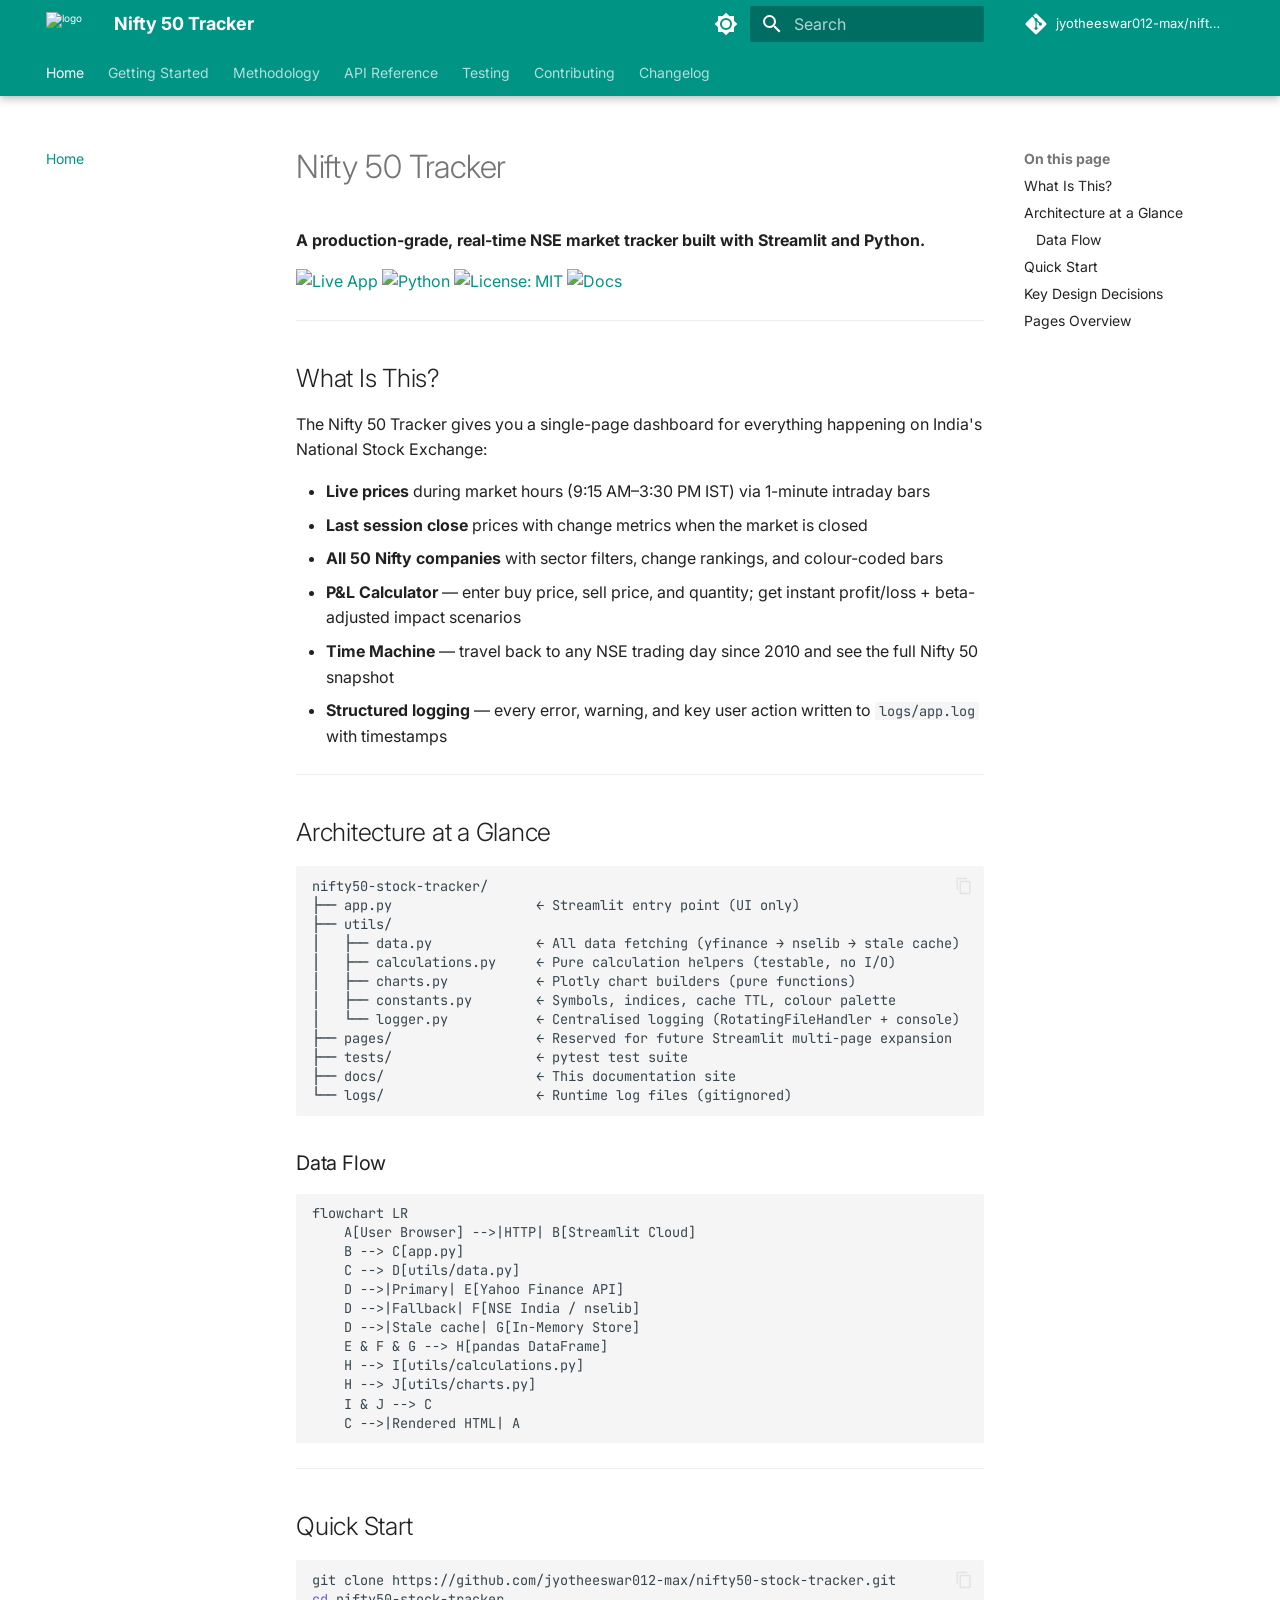
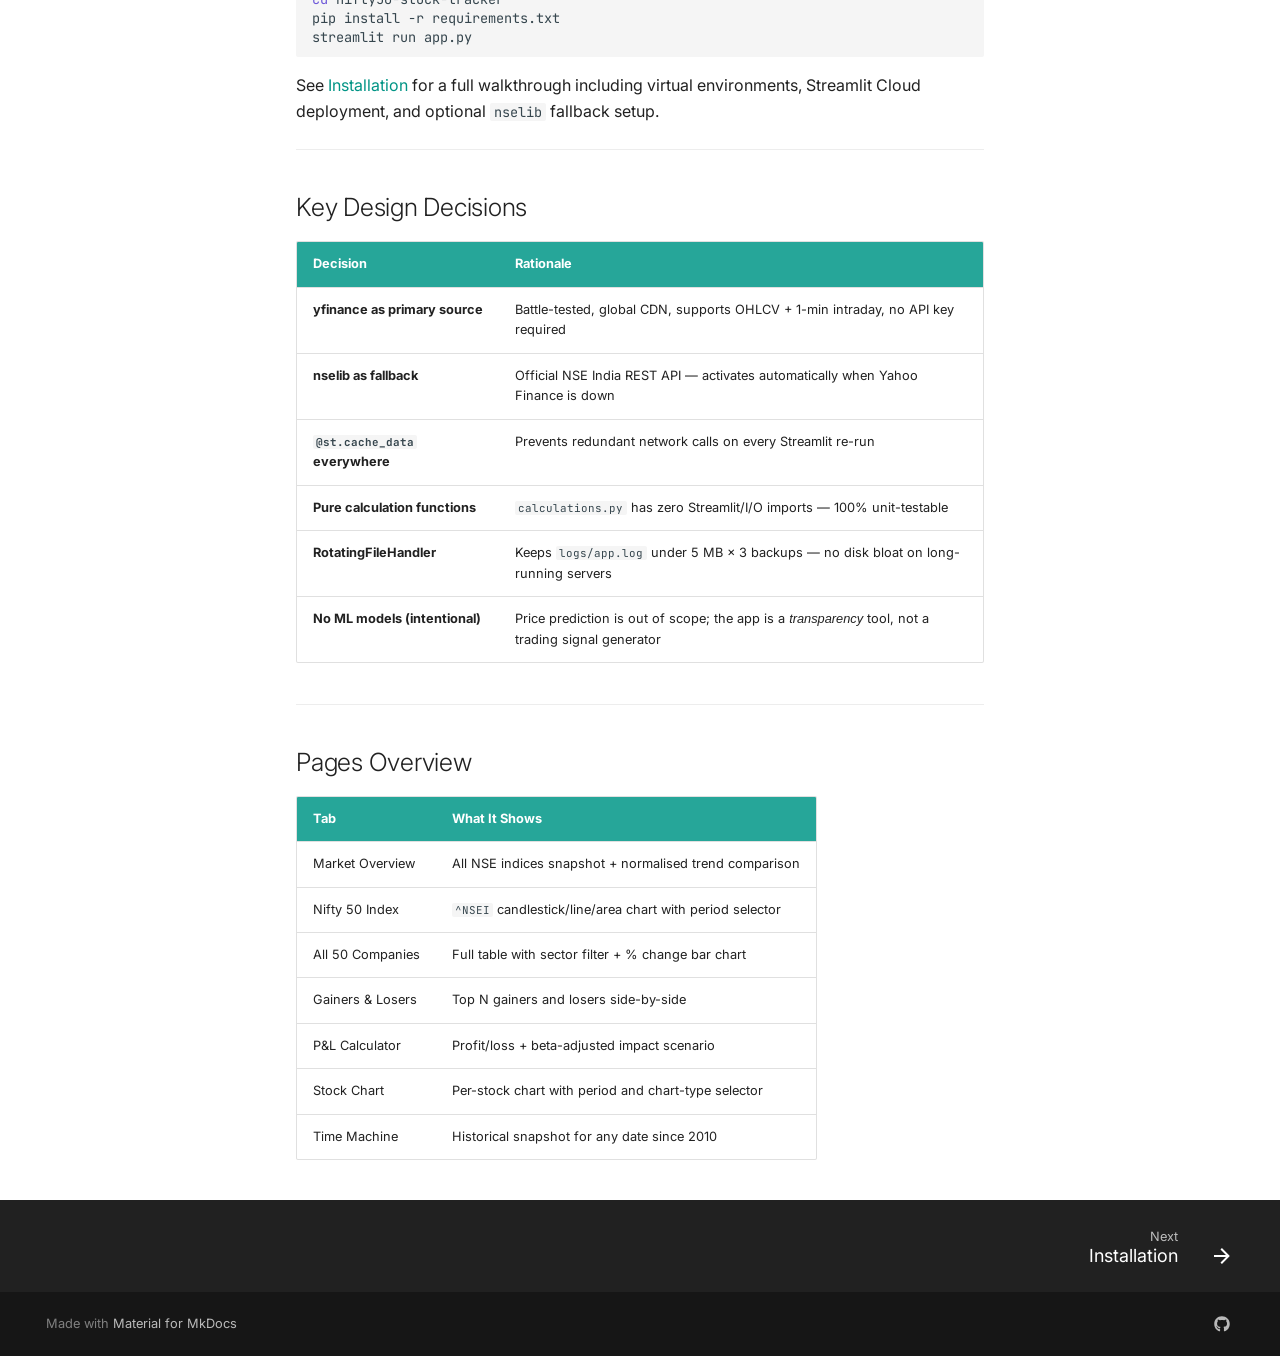
==== commit b9c6bf84: "Deployed 47a93cc with MkDocs version: 1.6.1" ====
--- a/index.html
+++ b/index.html
@@ -6,7 +6,7 @@
       <meta charset="utf-8">
       <meta name="viewport" content="width=device-width,initial-scale=1">
       
-        <meta name="description" content="Real-time NSE & Nifty 50 market tracker built with Streamlit and Python">
+        <meta name="description" content="NSE & Nifty 50 Tracker — real-time market data, P&L calculator, Time Machine, and structured logging">
       
       
         <meta name="author" content="Jyotheeswar Reddy">
@@ -22,12 +22,12 @@
         
       
       
-      <link rel="icon" href="assets/images/favicon.png">
+      <link rel="icon" href="assets/logo.svg">
       <meta name="generator" content="mkdocs-1.6.1, mkdocs-material-9.7.6">
     
     
       
-        <title>Nifty 50 Tracker</title>
+        <title>Home - Nifty 50 Tracker</title>
       
     
     
@@ -53,19 +53,11 @@
       
     
     
+      <link rel="stylesheet" href="assets/extra.css">
+    
     <script>__md_scope=new URL(".",location),__md_hash=e=>[...e].reduce(((e,_)=>(e<<5)-e+_.charCodeAt(0)),0),__md_get=(e,_=localStorage,t=__md_scope)=>JSON.parse(_.getItem(t.pathname+"."+e)),__md_set=(e,_,t=localStorage,a=__md_scope)=>{try{t.setItem(a.pathname+"."+e,JSON.stringify(_))}catch(e){}}</script>
     
       
-  
-
-
-  
-  
-
-<script id="__analytics">function __md_analytics(){function e(){dataLayer.push(arguments)}window.dataLayer=window.dataLayer||[],e("js",new Date),e("config","G-XXXXXXXXXX"),document.addEventListener("DOMContentLoaded",(function(){document.forms.search&&document.forms.search.query.addEventListener("blur",(function(){this.value&&e("event","search",{search_term:this.value})}));document$.subscribe((function(){var t=document.forms.feedback;if(void 0!==t)for(var a of t.querySelectorAll("[type=submit]"))a.addEventListener("click",(function(a){a.preventDefault();var n=document.location.pathname,d=this.getAttribute("data-md-value");e("event","feedback",{page:n,data:d}),t.firstElementChild.disabled=!0;var r=t.querySelector(".md-feedback__note [data-md-value='"+d+"']");r&&(r.hidden=!1)})),t.hidden=!1})),location$.subscribe((function(t){e("config","G-XXXXXXXXXX",{page_path:t.pathname})}))}));var t=document.createElement("script");t.async=!0,t.src="https://www.googletagmanager.com/gtag/js?id=G-XXXXXXXXXX",document.getElementById("__analytics").insertAdjacentElement("afterEnd",t)}</script>
-  
-    <script>"undefined"!=typeof __md_analytics&&__md_analytics()</script>
-  
 
     
     
@@ -97,6 +89,10 @@
       
     </div>
     
+      <div data-md-color-scheme="default" data-md-component="outdated" hidden>
+        
+      </div>
+    
     
       
 
@@ -106,8 +102,7 @@
   <nav class="md-header__inner md-grid" aria-label="Header">
     <a href="." title="Nifty 50 Tracker" class="md-header__button md-logo" aria-label="Nifty 50 Tracker" data-md-component="logo">
       
-  
-  <svg xmlns="http://www.w3.org/2000/svg" viewBox="0 0 24 24"><path d="M12 8a3 3 0 0 0 3-3 3 3 0 0 0-3-3 3 3 0 0 0-3 3 3 3 0 0 0 3 3m0 3.54C9.64 9.35 6.5 8 3 8v11c3.5 0 6.64 1.35 9 3.54 2.36-2.19 5.5-3.54 9-3.54V8c-3.5 0-6.64 1.35-9 3.54"/></svg>
+  <img src="assets/logo.svg" alt="logo">
 
     </a>
     <label class="md-header__button md-icon" for="__drawer">
@@ -180,6 +175,11 @@
         <svg xmlns="http://www.w3.org/2000/svg" viewBox="0 0 24 24"><path d="M20 11v2H8l5.5 5.5-1.42 1.42L4.16 12l7.92-7.92L13.5 5.5 8 11z"/></svg>
       </label>
       <nav class="md-search__options" aria-label="Search">
+        
+          <a href="javascript:void(0)" class="md-search__icon md-icon" title="Share" aria-label="Share" data-clipboard data-clipboard-text="" data-md-component="search-share" tabindex="-1">
+            
+            <svg xmlns="http://www.w3.org/2000/svg" viewBox="0 0 24 24"><path d="M18 16.08c-.76 0-1.44.3-1.96.77L8.91 12.7c.05-.23.09-.46.09-.7s-.04-.47-.09-.7l7.05-4.11c.54.5 1.25.81 2.04.81a3 3 0 0 0 3-3 3 3 0 0 0-3-3 3 3 0 0 0-3 3c0 .24.04.47.09.7L8.04 9.81C7.5 9.31 6.79 9 6 9a3 3 0 0 0-3 3 3 3 0 0 0 3 3c.79 0 1.5-.31 2.04-.81l7.12 4.15c-.05.21-.08.43-.08.66 0 1.61 1.31 2.91 2.92 2.91s2.92-1.3 2.92-2.91A2.92 2.92 0 0 0 18 16.08"/></svg>
+          </a>
         
         <button type="reset" class="md-search__icon md-icon" title="Clear" aria-label="Clear" tabindex="-1">
           
@@ -293,7 +293,7 @@
     
     
       <li class="md-tabs__item">
-        <a href="api/data/" class="md-tabs__link">
+        <a href="api/" class="md-tabs__link">
           
   
   
@@ -392,8 +392,7 @@
   <label class="md-nav__title" for="__drawer">
     <a href="." title="Nifty 50 Tracker" class="md-nav__button md-logo" aria-label="Nifty 50 Tracker" data-md-component="logo">
       
-  
-  <svg xmlns="http://www.w3.org/2000/svg" viewBox="0 0 24 24"><path d="M12 8a3 3 0 0 0 3-3 3 3 0 0 0-3-3 3 3 0 0 0-3 3 3 3 0 0 0 3 3m0 3.54C9.64 9.35 6.5 8 3 8v11c3.5 0 6.64 1.35 9 3.54 2.36-2.19 5.5-3.54 9-3.54V8c-3.5 0-6.64 1.35-9 3.54"/></svg>
+  <img src="assets/logo.svg" alt="logo">
 
     </a>
     Nifty 50 Tracker
@@ -466,7 +465,9 @@
       
         
 
-<nav class="md-nav md-nav--secondary" aria-label="Table of contents">
+  
+
+<nav class="md-nav md-nav--secondary" aria-label="On this page">
   
   
   
@@ -475,7 +476,7 @@
   
     <label class="md-nav__title" for="__toc">
       <span class="md-nav__icon md-icon"></span>
-      Table of contents
+      On this page
     </label>
     <ul class="md-nav__list" data-md-component="toc" data-md-scrollfix>
       
@@ -483,7 +484,7 @@
   <a href="#what-is-this" class="md-nav__link">
     <span class="md-ellipsis">
       
-        What is this?
+        What Is This?
       
     </span>
   </a>
@@ -491,24 +492,30 @@
 </li>
       
         <li class="md-nav__item">
-  <a href="#key-features" class="md-nav__link">
+  <a href="#architecture-at-a-glance" class="md-nav__link">
     <span class="md-ellipsis">
       
-        Key Features
+        Architecture at a Glance
       
     </span>
   </a>
   
-</li>
-      
-        <li class="md-nav__item">
-  <a href="#architecture-overview" class="md-nav__link">
+    <nav class="md-nav" aria-label="Architecture at a Glance">
+      <ul class="md-nav__list">
+        
+          <li class="md-nav__item">
+  <a href="#data-flow" class="md-nav__link">
     <span class="md-ellipsis">
       
-        Architecture Overview
+        Data Flow
       
     </span>
   </a>
+  
+</li>
+        
+      </ul>
+    </nav>
   
 </li>
       
@@ -523,6 +530,28 @@
   
 </li>
       
+        <li class="md-nav__item">
+  <a href="#key-design-decisions" class="md-nav__link">
+    <span class="md-ellipsis">
+      
+        Key Design Decisions
+      
+    </span>
+  </a>
+  
+</li>
+      
+        <li class="md-nav__item">
+  <a href="#pages-overview" class="md-nav__link">
+    <span class="md-ellipsis">
+      
+        Pages Overview
+      
+    </span>
+  </a>
+  
+</li>
+      
     </ul>
   
 </nav>
@@ -551,7 +580,9 @@
       
         
         
-        <input class="md-nav__toggle md-toggle " type="checkbox" id="__nav_2" >
+          
+        
+        <input class="md-nav__toggle md-toggle md-toggle--indeterminate" type="checkbox" id="__nav_2" >
         
           
           <label class="md-nav__link" for="__nav_2" id="__nav_2_label" tabindex="0">
@@ -693,7 +724,9 @@
       
         
         
-        <input class="md-nav__toggle md-toggle " type="checkbox" id="__nav_4" >
+          
+        
+        <input class="md-nav__toggle md-toggle md-toggle--indeterminate" type="checkbox" id="__nav_4" >
         
           
           <label class="md-nav__link" for="__nav_4" id="__nav_4_label" tabindex="0">
@@ -732,6 +765,34 @@
   
   
     <li class="md-nav__item">
+      <a href="api/" class="md-nav__link">
+        
+  
+  
+  <span class="md-ellipsis">
+    
+  
+    Overview
+  
+
+    
+  </span>
+  
+  
+
+      </a>
+    </li>
+  
+
+              
+            
+              
+                
+  
+  
+  
+  
+    <li class="md-nav__item">
       <a href="api/data/" class="md-nav__link">
         
   
@@ -796,6 +857,34 @@
     
   
     Chart Functions
+  
+
+    
+  </span>
+  
+  
+
+      </a>
+    </li>
+  
+
+              
+            
+              
+                
+  
+  
+  
+  
+    <li class="md-nav__item">
+      <a href="api/logger/" class="md-nav__link">
+        
+  
+  
+  <span class="md-ellipsis">
+    
+  
+    Logger
   
 
     
@@ -910,7 +999,9 @@
                   <div class="md-sidebar__inner">
                     
 
-<nav class="md-nav md-nav--secondary" aria-label="Table of contents">
+  
+
+<nav class="md-nav md-nav--secondary" aria-label="On this page">
   
   
   
@@ -919,7 +1010,7 @@
   
     <label class="md-nav__title" for="__toc">
       <span class="md-nav__icon md-icon"></span>
-      Table of contents
+      On this page
     </label>
     <ul class="md-nav__list" data-md-component="toc" data-md-scrollfix>
       
@@ -927,7 +1018,7 @@
   <a href="#what-is-this" class="md-nav__link">
     <span class="md-ellipsis">
       
-        What is this?
+        What Is This?
       
     </span>
   </a>
@@ -935,24 +1026,30 @@
 </li>
       
         <li class="md-nav__item">
-  <a href="#key-features" class="md-nav__link">
+  <a href="#architecture-at-a-glance" class="md-nav__link">
     <span class="md-ellipsis">
       
-        Key Features
+        Architecture at a Glance
       
     </span>
   </a>
   
-</li>
-      
-        <li class="md-nav__item">
-  <a href="#architecture-overview" class="md-nav__link">
+    <nav class="md-nav" aria-label="Architecture at a Glance">
+      <ul class="md-nav__list">
+        
+          <li class="md-nav__item">
+  <a href="#data-flow" class="md-nav__link">
     <span class="md-ellipsis">
       
-        Architecture Overview
+        Data Flow
       
     </span>
   </a>
+  
+</li>
+        
+      </ul>
+    </nav>
   
 </li>
       
@@ -961,6 +1058,28 @@
     <span class="md-ellipsis">
       
         Quick Start
+      
+    </span>
+  </a>
+  
+</li>
+      
+        <li class="md-nav__item">
+  <a href="#key-design-decisions" class="md-nav__link">
+    <span class="md-ellipsis">
+      
+        Key Design Decisions
+      
+    </span>
+  </a>
+  
+</li>
+      
+        <li class="md-nav__item">
+  <a href="#pages-overview" class="md-nav__link">
+    <span class="md-ellipsis">
+      
+        Pages Overview
       
     </span>
   </a>
@@ -988,94 +1107,145 @@
 
 
 <h1 id="nifty-50-tracker">Nifty 50 Tracker<a class="headerlink" href="#nifty-50-tracker" title="Permanent link">&para;</a></h1>
-<div align="center">
-
-[![Python](https://img.shields.io/badge/Python-3.10+-blue?logo=python)](https://python.org)
-[![Streamlit](https://img.shields.io/badge/Streamlit-1.31+-red?logo=streamlit)](https://streamlit.io)
-[![License: MIT](https://img.shields.io/badge/License-MIT-green)](https://opensource.org/licenses/MIT)
-[![Tests](https://img.shields.io/badge/tests-pytest-yellow)](testing.md)
-
-**A real-time NSE & Nifty 50 market tracker built with Streamlit, powered by yfinance.**
-
-[Live App](https://nifty50-stock-tracker.streamlit.app){ .md-button .md-button--primary }
-[View on GitHub](https://github.com/jyotheeswar012-max/nifty50-stock-tracker){ .md-button }
-
-</div>
-
+<p><strong>A production-grade, real-time NSE market tracker built with Streamlit and Python.</strong></p>
+<p><a href="https://share.streamlit.io"><img alt="Live App" src="https://img.shields.io/badge/Live%20App-Streamlit%20Cloud-FF4B4B?logo=streamlit" /></a>
+<a href="https://python.org"><img alt="Python" src="https://img.shields.io/badge/python-3.10%2B-blue?logo=python" /></a>
+<a href="https://github.com/jyotheeswar012-max/nifty50-stock-tracker/blob/main/LICENSE"><img alt="License: MIT" src="https://img.shields.io/badge/License-MIT-green" /></a>
+<a href="https://jyotheeswar012-max.github.io/nifty50-stock-tracker/"><img alt="Docs" src="https://img.shields.io/badge/docs-MkDocs%20Material-teal" /></a></p>
 <hr />
-<h2 id="what-is-this">What is this?<a class="headerlink" href="#what-is-this" title="Permanent link">&para;</a></h2>
-<p>The <strong>Nifty 50 Tracker</strong> is an interactive web application that provides a real-time window into the National Stock Exchange (NSE) of India. It tracks all 50 constituent stocks of the Nifty 50 index, NSE sectoral indices, and gives users tools to calculate portfolio P&amp;L, explore historical snapshots, and visualize market trends.</p>
-<h2 id="key-features">Key Features<a class="headerlink" href="#key-features" title="Permanent link">&para;</a></h2>
+<h2 id="what-is-this">What Is This?<a class="headerlink" href="#what-is-this" title="Permanent link">&para;</a></h2>
+<p>The Nifty 50 Tracker gives you a single-page dashboard for everything happening on India's National Stock Exchange:</p>
+<ul>
+<li><strong>Live prices</strong> during market hours (9:15 AM–3:30 PM IST) via 1-minute intraday bars</li>
+<li><strong>Last session close</strong> prices with change metrics when the market is closed</li>
+<li><strong>All 50 Nifty companies</strong> with sector filters, change rankings, and colour-coded bars</li>
+<li><strong>P&amp;L Calculator</strong> — enter buy price, sell price, and quantity; get instant profit/loss + beta-adjusted impact scenarios</li>
+<li><strong>Time Machine</strong> — travel back to any NSE trading day since 2010 and see the full Nifty 50 snapshot</li>
+<li><strong>Structured logging</strong> — every error, warning, and key user action written to <code>logs/app.log</code> with timestamps</li>
+</ul>
+<hr />
+<h2 id="architecture-at-a-glance">Architecture at a Glance<a class="headerlink" href="#architecture-at-a-glance" title="Permanent link">&para;</a></h2>
+<div class="language-text highlight"><pre><span></span><code><span id="__span-0-1"><a id="__codelineno-0-1" name="__codelineno-0-1" href="#__codelineno-0-1"></a>nifty50-stock-tracker/
+</span><span id="__span-0-2"><a id="__codelineno-0-2" name="__codelineno-0-2" href="#__codelineno-0-2"></a>├── app.py                  ← Streamlit entry point (UI only)
+</span><span id="__span-0-3"><a id="__codelineno-0-3" name="__codelineno-0-3" href="#__codelineno-0-3"></a>├── utils/
+</span><span id="__span-0-4"><a id="__codelineno-0-4" name="__codelineno-0-4" href="#__codelineno-0-4"></a>│   ├── data.py             ← All data fetching (yfinance → nselib → stale cache)
+</span><span id="__span-0-5"><a id="__codelineno-0-5" name="__codelineno-0-5" href="#__codelineno-0-5"></a>│   ├── calculations.py     ← Pure calculation helpers (testable, no I/O)
+</span><span id="__span-0-6"><a id="__codelineno-0-6" name="__codelineno-0-6" href="#__codelineno-0-6"></a>│   ├── charts.py           ← Plotly chart builders (pure functions)
+</span><span id="__span-0-7"><a id="__codelineno-0-7" name="__codelineno-0-7" href="#__codelineno-0-7"></a>│   ├── constants.py        ← Symbols, indices, cache TTL, colour palette
+</span><span id="__span-0-8"><a id="__codelineno-0-8" name="__codelineno-0-8" href="#__codelineno-0-8"></a>│   └── logger.py           ← Centralised logging (RotatingFileHandler + console)
+</span><span id="__span-0-9"><a id="__codelineno-0-9" name="__codelineno-0-9" href="#__codelineno-0-9"></a>├── pages/                  ← Reserved for future Streamlit multi-page expansion
+</span><span id="__span-0-10"><a id="__codelineno-0-10" name="__codelineno-0-10" href="#__codelineno-0-10"></a>├── tests/                  ← pytest test suite
+</span><span id="__span-0-11"><a id="__codelineno-0-11" name="__codelineno-0-11" href="#__codelineno-0-11"></a>├── docs/                   ← This documentation site
+</span><span id="__span-0-12"><a id="__codelineno-0-12" name="__codelineno-0-12" href="#__codelineno-0-12"></a>└── logs/                   ← Runtime log files (gitignored)
+</span></code></pre></div>
+<h3 id="data-flow">Data Flow<a class="headerlink" href="#data-flow" title="Permanent link">&para;</a></h3>
+<pre class="mermaid"><code>flowchart LR
+    A[User Browser] --&gt;|HTTP| B[Streamlit Cloud]
+    B --&gt; C[app.py]
+    C --&gt; D[utils/data.py]
+    D --&gt;|Primary| E[Yahoo Finance API]
+    D --&gt;|Fallback| F[NSE India / nselib]
+    D --&gt;|Stale cache| G[In-Memory Store]
+    E &amp; F &amp; G --&gt; H[pandas DataFrame]
+    H --&gt; I[utils/calculations.py]
+    H --&gt; J[utils/charts.py]
+    I &amp; J --&gt; C
+    C --&gt;|Rendered HTML| A</code></pre>
+<hr />
+<h2 id="quick-start">Quick Start<a class="headerlink" href="#quick-start" title="Permanent link">&para;</a></h2>
+<div class="language-bash highlight"><pre><span></span><code><span id="__span-1-1"><a id="__codelineno-1-1" name="__codelineno-1-1" href="#__codelineno-1-1"></a>git<span class="w"> </span>clone<span class="w"> </span>https://github.com/jyotheeswar012-max/nifty50-stock-tracker.git
+</span><span id="__span-1-2"><a id="__codelineno-1-2" name="__codelineno-1-2" href="#__codelineno-1-2"></a><span class="nb">cd</span><span class="w"> </span>nifty50-stock-tracker
+</span><span id="__span-1-3"><a id="__codelineno-1-3" name="__codelineno-1-3" href="#__codelineno-1-3"></a>pip<span class="w"> </span>install<span class="w"> </span>-r<span class="w"> </span>requirements.txt
+</span><span id="__span-1-4"><a id="__codelineno-1-4" name="__codelineno-1-4" href="#__codelineno-1-4"></a>streamlit<span class="w"> </span>run<span class="w"> </span>app.py
+</span></code></pre></div>
+<p>See <a href="getting-started/installation/">Installation</a> for a full walkthrough including virtual environments, Streamlit Cloud deployment, and optional <code>nselib</code> fallback setup.</p>
+<hr />
+<h2 id="key-design-decisions">Key Design Decisions<a class="headerlink" href="#key-design-decisions" title="Permanent link">&para;</a></h2>
 <table>
 <thead>
 <tr>
-<th>Feature</th>
-<th>Description</th>
+<th>Decision</th>
+<th>Rationale</th>
 </tr>
 </thead>
 <tbody>
 <tr>
-<td><strong>Market Overview</strong></td>
-<td>Live snapshot of NSE indices — Nifty 50, Bank Nifty, Nifty IT, and more</td>
-</tr>
-<tr>
-<td><strong>Nifty 50 Index</strong></td>
-<td>Candlestick / Line / Area chart with configurable time periods (1m–5y)</td>
-</tr>
-<tr>
-<td><strong>All 50 Companies</strong></td>
-<td>Live prices, 1-day change %, sector filter, and percentage-change bar chart</td>
-</tr>
-<tr>
-<td><strong>Gainers &amp; Losers</strong></td>
-<td>Top N movers with visual comparison chart</td>
-</tr>
-<tr>
-<td><strong>P&amp;L Calculator</strong></td>
-<td>Profit/loss + beta-adjusted market impact simulation</td>
-</tr>
-<tr>
-<td><strong>Stock Chart</strong></td>
-<td>Per-stock deep-dive with OHLCV chart for any Nifty 50 constituent</td>
-</tr>
-<tr>
-<td><strong>Time Machine</strong></td>
-<td>Travel to any historical NSE trading date (includes famous market events)</td>
+<td><strong>yfinance as primary source</strong></td>
+<td>Battle-tested, global CDN, supports OHLCV + 1-min intraday, no API key required</td>
+</tr>
+<tr>
+<td><strong>nselib as fallback</strong></td>
+<td>Official NSE India REST API — activates automatically when Yahoo Finance is down</td>
+</tr>
+<tr>
+<td><strong><code>@st.cache_data</code> everywhere</strong></td>
+<td>Prevents redundant network calls on every Streamlit re-run</td>
+</tr>
+<tr>
+<td><strong>Pure calculation functions</strong></td>
+<td><code>calculations.py</code> has zero Streamlit/I/O imports — 100% unit-testable</td>
+</tr>
+<tr>
+<td><strong>RotatingFileHandler</strong></td>
+<td>Keeps <code>logs/app.log</code> under 5 MB × 3 backups — no disk bloat on long-running servers</td>
+</tr>
+<tr>
+<td><strong>No ML models (intentional)</strong></td>
+<td>Price prediction is out of scope; the app is a <em>transparency</em> tool, not a trading signal generator</td>
 </tr>
 </tbody>
 </table>
-<h2 id="architecture-overview">Architecture Overview<a class="headerlink" href="#architecture-overview" title="Permanent link">&para;</a></h2>
-<div class="highlight"><pre><span></span><code><a id="__codelineno-0-1" name="__codelineno-0-1" href="#__codelineno-0-1"></a>nifty50-stock-tracker/
-<a id="__codelineno-0-2" name="__codelineno-0-2" href="#__codelineno-0-2"></a>├── app.py               # Streamlit entry point — UI orchestration only
-<a id="__codelineno-0-3" name="__codelineno-0-3" href="#__codelineno-0-3"></a>├── pages/               # Additional Streamlit pages
-<a id="__codelineno-0-4" name="__codelineno-0-4" href="#__codelineno-0-4"></a>├── utils/
-<a id="__codelineno-0-5" name="__codelineno-0-5" href="#__codelineno-0-5"></a>│   ├── data.py          # Data fetching (yfinance, NSE)
-<a id="__codelineno-0-6" name="__codelineno-0-6" href="#__codelineno-0-6"></a>│   ├── calculations.py  # P&amp;L, beta impact, stock row building
-<a id="__codelineno-0-7" name="__codelineno-0-7" href="#__codelineno-0-7"></a>│   ├── charts.py        # Plotly chart builders
-<a id="__codelineno-0-8" name="__codelineno-0-8" href="#__codelineno-0-8"></a>│   ├── constants.py     # Nifty 50 tickers, index config, cache TTLs
-<a id="__codelineno-0-9" name="__codelineno-0-9" href="#__codelineno-0-9"></a>│   ├── theme.py         # Custom CSS injection
-<a id="__codelineno-0-10" name="__codelineno-0-10" href="#__codelineno-0-10"></a>│   └── supabase_auth.py # Optional authentication
-<a id="__codelineno-0-11" name="__codelineno-0-11" href="#__codelineno-0-11"></a>├── tests/               # Pytest test suite
-<a id="__codelineno-0-12" name="__codelineno-0-12" href="#__codelineno-0-12"></a>├── docs/                # This documentation site
-<a id="__codelineno-0-13" name="__codelineno-0-13" href="#__codelineno-0-13"></a>└── mkdocs.yml           # MkDocs configuration
-</code></pre></div>
-<h2 id="quick-start">Quick Start<a class="headerlink" href="#quick-start" title="Permanent link">&para;</a></h2>
-<div class="highlight"><pre><span></span><code><a id="__codelineno-1-1" name="__codelineno-1-1" href="#__codelineno-1-1"></a>git<span class="w"> </span>clone<span class="w"> </span>https://github.com/jyotheeswar012-max/nifty50-stock-tracker.git
-<a id="__codelineno-1-2" name="__codelineno-1-2" href="#__codelineno-1-2"></a><span class="nb">cd</span><span class="w"> </span>nifty50-stock-tracker
-<a id="__codelineno-1-3" name="__codelineno-1-3" href="#__codelineno-1-3"></a>pip<span class="w"> </span>install<span class="w"> </span>-r<span class="w"> </span>requirements.txt
-<a id="__codelineno-1-4" name="__codelineno-1-4" href="#__codelineno-1-4"></a>streamlit<span class="w"> </span>run<span class="w"> </span>app.py
-</code></pre></div>
-<p>See the <a href="getting-started/installation/">Installation Guide</a> for full setup instructions.</p>
-
-
-
-
-
-
-
-
-
-  
+<hr />
+<h2 id="pages-overview">Pages Overview<a class="headerlink" href="#pages-overview" title="Permanent link">&para;</a></h2>
+<table>
+<thead>
+<tr>
+<th>Tab</th>
+<th>What It Shows</th>
+</tr>
+</thead>
+<tbody>
+<tr>
+<td>Market Overview</td>
+<td>All NSE indices snapshot + normalised trend comparison</td>
+</tr>
+<tr>
+<td>Nifty 50 Index</td>
+<td><code>^NSEI</code> candlestick/line/area chart with period selector</td>
+</tr>
+<tr>
+<td>All 50 Companies</td>
+<td>Full table with sector filter + % change bar chart</td>
+</tr>
+<tr>
+<td>Gainers &amp; Losers</td>
+<td>Top N gainers and losers side-by-side</td>
+</tr>
+<tr>
+<td>P&amp;L Calculator</td>
+<td>Profit/loss + beta-adjusted impact scenario</td>
+</tr>
+<tr>
+<td>Stock Chart</td>
+<td>Per-stock chart with period and chart-type selector</td>
+</tr>
+<tr>
+<td>Time Machine</td>
+<td>Historical snapshot for any date since 2010</td>
+</tr>
+</tbody>
+</table>
+
+
+
+
+
+
+
+  
+  
+
+
 
 
 
@@ -1097,6 +1267,30 @@
       </main>
       
         <footer class="md-footer">
+  
+    
+      
+      <nav class="md-footer__inner md-grid" aria-label="Footer" >
+        
+        
+          
+          <a href="getting-started/installation/" class="md-footer__link md-footer__link--next" aria-label="Next: Installation">
+            <div class="md-footer__title">
+              <span class="md-footer__direction">
+                Next
+              </span>
+              <div class="md-ellipsis">
+                Installation
+              </div>
+            </div>
+            <div class="md-footer__button md-icon">
+              
+              <svg xmlns="http://www.w3.org/2000/svg" viewBox="0 0 24 24"><path d="M4 11v2h12l-5.5 5.5 1.42 1.42L19.84 12l-7.92-7.92L10.5 5.5 16 11z"/></svg>
+            </div>
+          </a>
+        
+      </nav>
+    
   
   <div class="md-footer-meta md-typeset">
     <div class="md-footer-meta__inner md-grid">
@@ -1117,10 +1311,7 @@
     
     
     
-      
-      
-    
-    <a href="https://github.com/jyotheeswar012-max" target="_blank" rel="noopener" title="github.com" class="md-social__link">
+    <a href="https://github.com/jyotheeswar012-max/nifty50-stock-tracker" target="_blank" rel="noopener" title="GitHub Repository" class="md-social__link">
       <svg xmlns="http://www.w3.org/2000/svg" viewBox="0 0 512 512"><!--! Font Awesome Free 7.1.0 by @fontawesome - https://fontawesome.com License - https://fontawesome.com/license/free (Icons: CC BY 4.0, Fonts: SIL OFL 1.1, Code: MIT License) Copyright 2025 Fonticons, Inc.--><path d="M173.9 397.4c0 2-2.3 3.6-5.2 3.6-3.3.3-5.6-1.3-5.6-3.6 0-2 2.3-3.6 5.2-3.6 3-.3 5.6 1.3 5.6 3.6m-31.1-4.5c-.7 2 1.3 4.3 4.3 4.9 2.6 1 5.6 0 6.2-2s-1.3-4.3-4.3-5.2c-2.6-.7-5.5.3-6.2 2.3m44.2-1.7c-2.9.7-4.9 2.6-4.6 4.9.3 2 2.9 3.3 5.9 2.6 2.9-.7 4.9-2.6 4.6-4.6-.3-1.9-3-3.2-5.9-2.9M252.8 8C114.1 8 8 113.3 8 252c0 110.9 69.8 205.8 169.5 239.2 12.8 2.3 17.3-5.6 17.3-12.1 0-6.2-.3-40.4-.3-61.4 0 0-70 15-84.7-29.8 0 0-11.4-29.1-27.8-36.6 0 0-22.9-15.7 1.6-15.4 0 0 24.9 2 38.6 25.8 21.9 38.6 58.6 27.5 72.9 20.9 2.3-16 8.8-27.1 16-33.7-55.9-6.2-112.3-14.3-112.3-110.5 0-27.5 7.6-41.3 23.6-58.9-2.6-6.5-11.1-33.3 2.6-67.9 20.9-6.5 69 27 69 27 20-5.6 41.5-8.5 62.8-8.5s42.8 2.9 62.8 8.5c0 0 48.1-33.6 69-27 13.7 34.7 5.2 61.4 2.6 67.9 16 17.7 25.8 31.5 25.8 58.9 0 96.5-58.9 104.2-114.8 110.5 9.2 7.9 17 22.9 17 46.4 0 33.7-.3 75.4-.3 83.6 0 6.5 4.6 14.4 17.3 12.1C436.2 457.8 504 362.9 504 252 504 113.3 391.5 8 252.8 8M105.2 352.9c-1.3 1-1 3.3.7 5.2 1.6 1.6 3.9 2.3 5.2 1 1.3-1 1-3.3-.7-5.2-1.6-1.6-3.9-2.3-5.2-1m-10.8-8.1c-.7 1.3.3 2.9 2.3 3.9 1.6 1 3.6.7 4.3-.7.7-1.3-.3-2.9-2.3-3.9-2-.6-3.6-.3-4.3.7m32.4 35.6c-1.6 1.3-1 4.3 1.3 6.2 2.3 2.3 5.2 2.6 6.5 1 1.3-1.3.7-4.3-1.3-6.2-2.2-2.3-5.2-2.6-6.5-1m-11.4-14.7c-1.6 1-1.6 3.6 0 5.9s4.3 3.3 5.6 2.3c1.6-1.3 1.6-3.9 0-6.2-1.4-2.3-4-3.3-5.6-2"/></svg>
     </a>
   
@@ -1139,7 +1330,7 @@
     
       
       
-      <script id="__config" type="application/json">{"annotate": null, "base": ".", "features": ["navigation.tabs", "navigation.tabs.sticky", "navigation.sections", "navigation.top", "search.highlight", "search.suggest", "content.code.copy", "content.code.annotate"], "search": "assets/javascripts/workers/search.2c215733.min.js", "tags": null, "translations": {"clipboard.copied": "Copied to clipboard", "clipboard.copy": "Copy to clipboard", "search.result.more.one": "1 more on this page", "search.result.more.other": "# more on this page", "search.result.none": "No matching documents", "search.result.one": "1 matching document", "search.result.other": "# matching documents", "search.result.placeholder": "Type to start searching", "search.result.term.missing": "Missing", "select.version": "Select version"}, "version": null}</script>
+      <script id="__config" type="application/json">{"annotate": null, "base": ".", "features": ["navigation.tabs", "navigation.tabs.sticky", "navigation.sections", "navigation.expand", "navigation.top", "navigation.footer", "search.highlight", "search.suggest", "search.share", "content.code.copy", "content.code.annotate", "content.tooltips", "toc.follow"], "search": "assets/javascripts/workers/search.2c215733.min.js", "tags": null, "translations": {"clipboard.copied": "Copied to clipboard", "clipboard.copy": "Copy to clipboard", "search.result.more.one": "1 more on this page", "search.result.more.other": "# more on this page", "search.result.none": "No matching documents", "search.result.one": "1 matching document", "search.result.other": "# matching documents", "search.result.placeholder": "Type to start searching", "search.result.term.missing": "Missing", "select.version": "Select version"}, "version": {"provider": "mike"}}</script>
     
     
       <script src="assets/javascripts/bundle.79ae519e.min.js"></script>
--- a/assets/extra.css
+++ b/assets/extra.css
@@ -0,0 +1,15 @@
+/* Custom styles for NSE Tracker docs */
+
+.md-typeset .admonition.tip > .admonition-title,
+.md-typeset details.tip > summary {
+  background-color: rgba(0, 150, 136, 0.1);
+}
+
+/* Wider content area for API tables */
+.md-content__inner { max-width: 900px; }
+
+/* Parameter tables */
+.md-typeset table:not([class]) th { background-color: var(--md-primary-fg-color--light); color: white; }
+
+/* Function signature blocks */
+.md-typeset code.language-python { font-size: 0.85em; }
